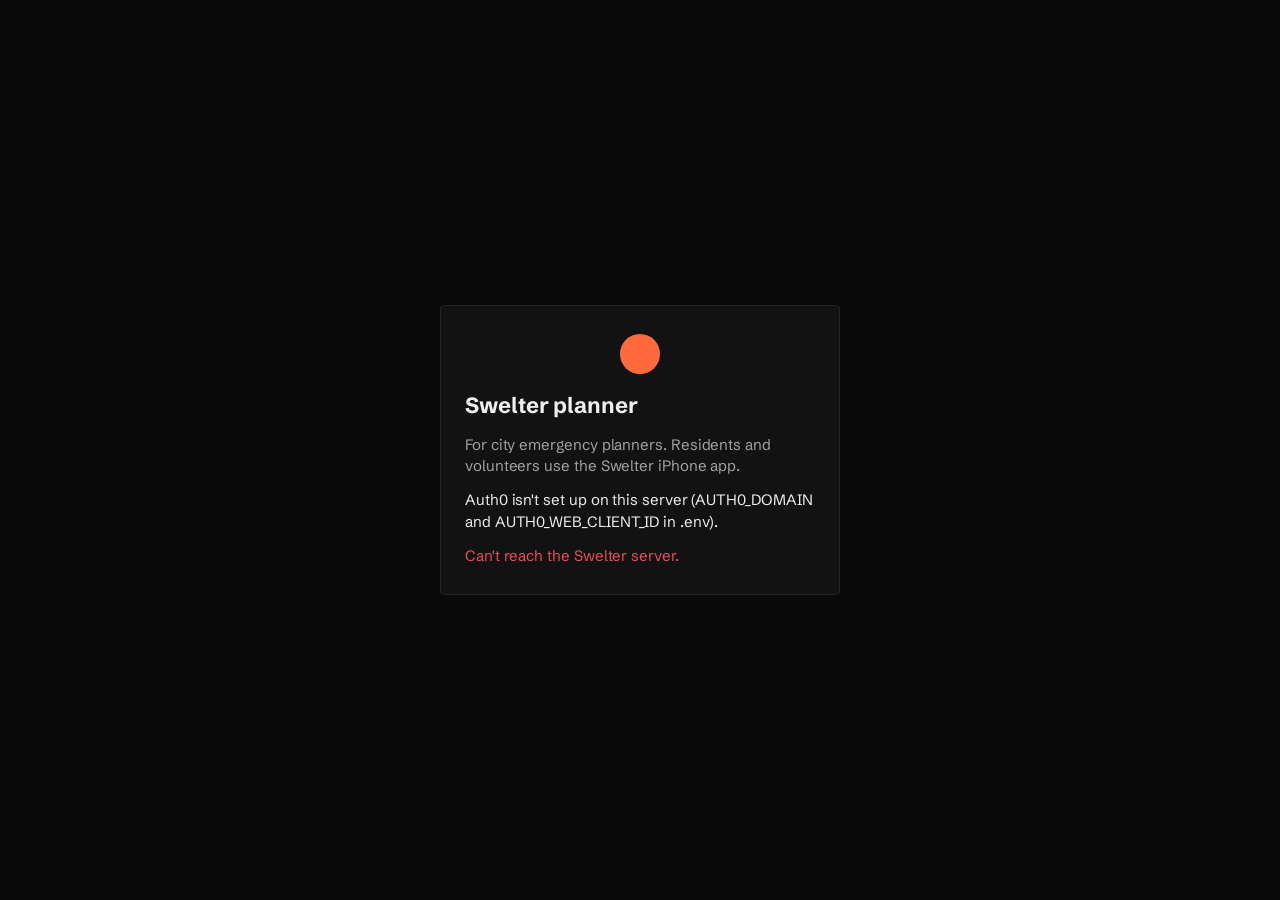
==== app/index.html @ 440797d6 "Hazard-driven theme, resident filter, 0.25x speed, Gemini resident summaries - Theme (surfaces, acce" ====
<!doctype html>
<html lang="en">
<head>
  <meta charset="utf-8">
  <meta name="viewport" content="width=device-width, initial-scale=1, viewport-fit=cover">
  <meta name="theme-color" content="#0a0a0a">
  <title>Swelter · Philadelphia</title>
  <link rel="preconnect" href="https://fonts.googleapis.com">
  <link rel="preconnect" href="https://fonts.gstatic.com" crossorigin>
  <link href="https://fonts.googleapis.com/css2?family=Schibsted+Grotesk:wght@400;500;600;800&display=swap" rel="stylesheet">
  <link rel="stylesheet" href="vendor/maplibre-gl.css">
  <link rel="stylesheet" href="style.css?v=24">
</head>
<body>
  <a class="skip" href="#panel">Skip to results</a>
  <header class="topbar">
    <a class="brand" href="/" aria-label="Swelter home"><span class="logo" aria-hidden="true"></span><span class="brand-name">Swelter</span><span class="brand-sub">Philadelphia</span></a>
    <nav class="controls" aria-label="Scenario">
      <div class="control-field"><span class="control-label">Hazard</span><div class="seg" id="hazard-seg" role="group" aria-label="Hazard"></div></div>
      <div class="control-field"><span class="control-label">Day</span><div class="seg" id="level-seg" role="group" aria-label="Severity"></div></div>
      <div class="control-field response-field"><span class="control-label">City response</span><div class="seg" id="iv-seg" role="group" aria-label="City response"></div></div>
      <label class="shelter-budget control-field" for="shelter-budget"><span class="control-label">Sites</span>
        <select id="shelter-budget"><option value="1">1 site</option><option value="3" selected>3 sites</option><option value="5">5 sites</option></select>
      </label>
    </nav>
    <div class="top-actions">
    </div>
  </header>

  <main class="layout">
    <section class="map-wrap" aria-label="Map replay">
      <div id="map"></div>
      <div class="hud-title">
        <h1 class="finding" id="finding">Loading the day…</h1>
        <p class="finding-sub" id="finding-sub"></p>
        <div class="map-badge" id="iv-badge" aria-live="polite"></div>
      </div>
      <div id="tooltip" class="tooltip" hidden></div>

      <aside class="inspector" id="inspector" aria-labelledby="insp-title" hidden>
        <button class="close" id="insp-close" aria-label="Close resident details">×</button>
        <div id="insp-body"></div>
      </aside>

      <div class="timebar">
        <button class="play" id="play" aria-label="Pause"></button>
        <div class="clockbox">
          <div class="clock" id="clock">11:00 AM</div>
          <div class="readout" id="readout"></div>
        </div>
        <div class="time-track">
          <svg id="spark" class="spark" preserveAspectRatio="none" aria-hidden="true"></svg>
          <input type="range" id="time" min="6" max="22.99" step="0.01" value="11" aria-label="Time of day">
          <div class="ticks" id="ticks" aria-hidden="true"></div>
        </div>
        <button class="ghost peak" id="peak">Peak</button>
        <select id="speed" class="speed" aria-label="Playback speed">
          <option value="0.0625">0.25×</option>
          <option value="0.125">0.5×</option>
          <option value="0.25" selected>1×</option>
          <option value="0.5">2×</option>
          <option value="1">4×</option>
        </select>
        <div class="keyrow">
          <div class="legend" id="legend"></div>
          <div class="ramp" id="ramp"></div>
        </div>
      </div>
    </section>

    <aside class="panel" id="panel" tabindex="-1">
      <section class="filter" aria-labelledby="filter-h">
        <div class="filter-head"><h2 id="filter-h">Find residents</h2><button type="button" class="link" id="filter-clear" hidden>Clear</button></div>
        <div class="filter-selects">
          <label><span class="visually-hidden">Occupation</span><select id="filter-role"></select></label>
          <label><span class="visually-hidden">Age</span><select id="filter-age"></select></label>
        </div>
        <div class="filter-traits" id="filter-traits" role="group" aria-label="Circumstances"></div>
        <p class="filter-summary" id="filter-summary" aria-live="polite"></p>
      </section>
      <div id="exposure-panel">
        <div class="panel-head">
          <div class="eyebrow" id="history-eyebrow" hidden>Compare</div>
          <h2 id="compare-title">Predicted risk by group</h2>
          <p class="muted" id="compare-sub"></p>
        </div>
        <p class="caution" id="compare-note" hidden></p>
        <div id="compare-bars" class="bars"></div>
      </div>
      <section id="shelter-panel" aria-label="Selected sites" hidden>
        <div id="shelter-body" aria-live="polite" aria-atomic="true"></div>
      </section>
      <p class="credits">Map © CARTO, © OpenStreetMap contributors. Residents are synthetic; risk is a trained-model prediction of simulated exposure.</p>
    </aside>
  </main>

  <script src="vendor/maplibre-gl.js"></script>
  <script src="vendor/deckgl.min.js"></script>
  <script src="auth.js?v=2"></script>
  <script src="main.js?v=24"></script>
  <script src="shelters.js?v=4"></script>
  <script src="hud.js?v=3"></script>
  <script src="ask.js?v=3"></script>
</body>
</html>
---- app/vendor/maplibre-gl.css ----
.maplibregl-map{font:12px/20px Helvetica Neue,Arial,Helvetica,sans-serif;overflow:hidden;position:relative;-webkit-tap-highlight-color:rgb(0 0 0/0)}.maplibregl-canvas{left:0;position:absolute;top:0}.maplibregl-map:fullscreen{height:100%;width:100%}.maplibregl-ctrl-group button.maplibregl-ctrl-compass{touch-action:none}.maplibregl-canvas-container.maplibregl-interactive,.maplibregl-ctrl-group button.maplibregl-ctrl-compass{cursor:grab;-webkit-user-select:none;-moz-user-select:none;user-select:none}.maplibregl-canvas-container.maplibregl-interactive.maplibregl-track-pointer{cursor:pointer}.maplibregl-canvas-container.maplibregl-interactive:active,.maplibregl-ctrl-group button.maplibregl-ctrl-compass:active{cursor:grabbing}.maplibregl-canvas-container.maplibregl-touch-zoom-rotate,.maplibregl-canvas-container.maplibregl-touch-zoom-rotate .maplibregl-canvas{touch-action:pan-x pan-y}.maplibregl-canvas-container.maplibregl-touch-drag-pan,.maplibregl-canvas-container.maplibregl-touch-drag-pan .maplibregl-canvas{touch-action:pinch-zoom}.maplibregl-canvas-container.maplibregl-touch-zoom-rotate.maplibregl-touch-drag-pan,.maplibregl-canvas-container.maplibregl-touch-zoom-rotate.maplibregl-touch-drag-pan .maplibregl-canvas{touch-action:none}.maplibregl-canvas-container.maplibregl-touch-drag-pan.maplibregl-cooperative-gestures,.maplibregl-canvas-container.maplibregl-touch-drag-pan.maplibregl-cooperative-gestures .maplibregl-canvas{touch-action:pan-x pan-y}.maplibregl-ctrl-bottom-left,.maplibregl-ctrl-bottom-right,.maplibregl-ctrl-top-left,.maplibregl-ctrl-top-right{pointer-events:none;position:absolute;z-index:2}.maplibregl-ctrl-top-left{left:0;top:0}.maplibregl-ctrl-top-right{right:0;top:0}.maplibregl-ctrl-bottom-left{bottom:0;left:0}.maplibregl-ctrl-bottom-right{bottom:0;right:0}.maplibregl-ctrl{clear:both;pointer-events:auto;transform:translate(0)}.maplibregl-ctrl-top-left .maplibregl-ctrl{float:left;margin:10px 0 0 10px}.maplibregl-ctrl-top-right .maplibregl-ctrl{float:right;margin:10px 10px 0 0}.maplibregl-ctrl-bottom-left .maplibregl-ctrl{float:left;margin:0 0 10px 10px}.maplibregl-ctrl-bottom-right .maplibregl-ctrl{float:right;margin:0 10px 10px 0}.maplibregl-ctrl-group{background:#fff;border-radius:4px}.maplibregl-ctrl-group:not(:empty){box-shadow:0 0 0 2px rgba(0,0,0,.1)}@media (forced-colors:active){.maplibregl-ctrl-group:not(:empty){box-shadow:0 0 0 2px ButtonText}}.maplibregl-ctrl-group button{background-color:transparent;border:0;box-sizing:border-box;cursor:pointer;display:block;height:29px;outline:none;padding:0;width:29px}.maplibregl-ctrl-group button+button{border-top:1px solid #ddd}.maplibregl-ctrl button .maplibregl-ctrl-icon{background-position:50%;background-repeat:no-repeat;display:block;height:100%;width:100%}@media (forced-colors:active){.maplibregl-ctrl-icon{background-color:transparent}.maplibregl-ctrl-group button+button{border-top:1px solid ButtonText}}.maplibregl-ctrl button::-moz-focus-inner{border:0;padding:0}.maplibregl-ctrl-attrib-button:focus,.maplibregl-ctrl-group button:focus{box-shadow:0 0 2px 2px #0096ff}.maplibregl-ctrl button:disabled{cursor:not-allowed}.maplibregl-ctrl button:disabled .maplibregl-ctrl-icon{opacity:.25}.maplibregl-ctrl button:not(:disabled):hover{background-color:rgb(0 0 0/5%)}.maplibregl-ctrl-group button:focus:focus-visible{box-shadow:0 0 2px 2px #0096ff}.maplibregl-ctrl-group button:focus:not(:focus-visible){box-shadow:none}.maplibregl-ctrl-group button:focus:first-child{border-radius:4px 4px 0 0}.maplibregl-ctrl-group button:focus:last-child{border-radius:0 0 4px 4px}.maplibregl-ctrl-group button:focus:only-child{border-radius:inherit}.maplibregl-ctrl button.maplibregl-ctrl-zoom-out .maplibregl-ctrl-icon{background-image:url("data:image/svg+xml;charset=utf-8,%3Csvg xmlns='http://www.w3.org/2000/svg' width='29' height='29' fill='%23333' viewBox='0 0 29 29'%3E%3Cpath d='M10 13c-.75 0-1.5.75-1.5 1.5S9.25 16 10 16h9c.75 0 1.5-.75 1.5-1.5S19.75 13 19 13z'/%3E%3C/svg%3E")}.maplibregl-ctrl button.maplibregl-ctrl-zoom-in .maplibregl-ctrl-icon{background-image:url("data:image/svg+xml;charset=utf-8,%3Csvg xmlns='http://www.w3.org/2000/svg' width='29' height='29' fill='%23333' viewBox='0 0 29 29'%3E%3Cpath d='M14.5 8.5c-.75 0-1.5.75-1.5 1.5v3h-3c-.75 0-1.5.75-1.5 1.5S9.25 16 10 16h3v3c0 .75.75 1.5 1.5 1.5S16 19.75 16 19v-3h3c.75 0 1.5-.75 1.5-1.5S19.75 13 19 13h-3v-3c0-.75-.75-1.5-1.5-1.5'/%3E%3C/svg%3E")}@media (forced-colors:active){.maplibregl-ctrl button.maplibregl-ctrl-zoom-out .maplibregl-ctrl-icon{background-image:url("data:image/svg+xml;charset=utf-8,%3Csvg xmlns='http://www.w3.org/2000/svg' width='29' height='29' fill='%23fff' viewBox='0 0 29 29'%3E%3Cpath d='M10 13c-.75 0-1.5.75-1.5 1.5S9.25 16 10 16h9c.75 0 1.5-.75 1.5-1.5S19.75 13 19 13z'/%3E%3C/svg%3E")}.maplibregl-ctrl button.maplibregl-ctrl-zoom-in .maplibregl-ctrl-icon{background-image:url("data:image/svg+xml;charset=utf-8,%3Csvg xmlns='http://www.w3.org/2000/svg' width='29' height='29' fill='%23fff' viewBox='0 0 29 29'%3E%3Cpath d='M14.5 8.5c-.75 0-1.5.75-1.5 1.5v3h-3c-.75 0-1.5.75-1.5 1.5S9.25 16 10 16h3v3c0 .75.75 1.5 1.5 1.5S16 19.75 16 19v-3h3c.75 0 1.5-.75 1.5-1.5S19.75 13 19 13h-3v-3c0-.75-.75-1.5-1.5-1.5'/%3E%3C/svg%3E")}}@media (forced-colors:active) and (prefers-color-scheme:light){.maplibregl-ctrl button.maplibregl-ctrl-zoom-out .maplibregl-ctrl-icon{background-image:url("data:image/svg+xml;charset=utf-8,%3Csvg xmlns='http://www.w3.org/2000/svg' width='29' height='29' viewBox='0 0 29 29'%3E%3Cpath d='M10 13c-.75 0-1.5.75-1.5 1.5S9.25 16 10 16h9c.75 0 1.5-.75 1.5-1.5S19.75 13 19 13z'/%3E%3C/svg%3E")}.maplibregl-ctrl button.maplibregl-ctrl-zoom-in .maplibregl-ctrl-icon{background-image:url("data:image/svg+xml;charset=utf-8,%3Csvg xmlns='http://www.w3.org/2000/svg' width='29' height='29' viewBox='0 0 29 29'%3E%3Cpath d='M14.5 8.5c-.75 0-1.5.75-1.5 1.5v3h-3c-.75 0-1.5.75-1.5 1.5S9.25 16 10 16h3v3c0 .75.75 1.5 1.5 1.5S16 19.75 16 19v-3h3c.75 0 1.5-.75 1.5-1.5S19.75 13 19 13h-3v-3c0-.75-.75-1.5-1.5-1.5'/%3E%3C/svg%3E")}}.maplibregl-ctrl button.maplibregl-ctrl-fullscreen .maplibregl-ctrl-icon{background-image:url("data:image/svg+xml;charset=utf-8,%3Csvg xmlns='http://www.w3.org/2000/svg' width='29' height='29' fill='%23333' viewBox='0 0 29 29'%3E%3Cpath d='M24 16v5.5c0 1.75-.75 2.5-2.5 2.5H16v-1l3-1.5-4-5.5 1-1 5.5 4 1.5-3zM6 16l1.5 3 5.5-4 1 1-4 5.5 3 1.5v1H7.5C5.75 24 5 23.25 5 21.5V16zm7-11v1l-3 1.5 4 5.5-1 1-5.5-4L6 13H5V7.5C5 5.75 5.75 5 7.5 5zm11 2.5c0-1.75-.75-2.5-2.5-2.5H16v1l3 1.5-4 5.5 1 1 5.5-4 1.5 3h1z'/%3E%3C/svg%3E")}.maplibregl-ctrl button.maplibregl-ctrl-shrink .maplibregl-ctrl-icon{background-image:url("data:image/svg+xml;charset=utf-8,%3Csvg xmlns='http://www.w3.org/2000/svg' width='29' height='29' viewBox='0 0 29 29'%3E%3Cpath d='M18.5 16c-1.75 0-2.5.75-2.5 2.5V24h1l1.5-3 5.5 4 1-1-4-5.5 3-1.5v-1zM13 18.5c0-1.75-.75-2.5-2.5-2.5H5v1l3 1.5L4 24l1 1 5.5-4 1.5 3h1zm3-8c0 1.75.75 2.5 2.5 2.5H24v-1l-3-1.5L25 5l-1-1-5.5 4L17 5h-1zM10.5 13c1.75 0 2.5-.75 2.5-2.5V5h-1l-1.5 3L5 4 4 5l4 5.5L5 12v1z'/%3E%3C/svg%3E")}@media (forced-colors:active){.maplibregl-ctrl button.maplibregl-ctrl-fullscreen .maplibregl-ctrl-icon{background-image:url("data:image/svg+xml;charset=utf-8,%3Csvg xmlns='http://www.w3.org/2000/svg' width='29' height='29' fill='%23fff' viewBox='0 0 29 29'%3E%3Cpath d='M24 16v5.5c0 1.75-.75 2.5-2.5 2.5H16v-1l3-1.5-4-5.5 1-1 5.5 4 1.5-3zM6 16l1.5 3 5.5-4 1 1-4 5.5 3 1.5v1H7.5C5.75 24 5 23.25 5 21.5V16zm7-11v1l-3 1.5 4 5.5-1 1-5.5-4L6 13H5V7.5C5 5.75 5.75 5 7.5 5zm11 2.5c0-1.75-.75-2.5-2.5-2.5H16v1l3 1.5-4 5.5 1 1 5.5-4 1.5 3h1z'/%3E%3C/svg%3E")}.maplibregl-ctrl button.maplibregl-ctrl-shrink .maplibregl-ctrl-icon{background-image:url("data:image/svg+xml;charset=utf-8,%3Csvg xmlns='http://www.w3.org/2000/svg' width='29' height='29' fill='%23fff' viewBox='0 0 29 29'%3E%3Cpath d='M18.5 16c-1.75 0-2.5.75-2.5 2.5V24h1l1.5-3 5.5 4 1-1-4-5.5 3-1.5v-1zM13 18.5c0-1.75-.75-2.5-2.5-2.5H5v1l3 1.5L4 24l1 1 5.5-4 1.5 3h1zm3-8c0 1.75.75 2.5 2.5 2.5H24v-1l-3-1.5L25 5l-1-1-5.5 4L17 5h-1zM10.5 13c1.75 0 2.5-.75 2.5-2.5V5h-1l-1.5 3L5 4 4 5l4 5.5L5 12v1z'/%3E%3C/svg%3E")}}@media (forced-colors:active) and (prefers-color-scheme:light){.maplibregl-ctrl button.maplibregl-ctrl-fullscreen .maplibregl-ctrl-icon{background-image:url("data:image/svg+xml;charset=utf-8,%3Csvg xmlns='http://www.w3.org/2000/svg' width='29' height='29' viewBox='0 0 29 29'%3E%3Cpath d='M24 16v5.5c0 1.75-.75 2.5-2.5 2.5H16v-1l3-1.5-4-5.5 1-1 5.5 4 1.5-3zM6 16l1.5 3 5.5-4 1 1-4 5.5 3 1.5v1H7.5C5.75 24 5 23.25 5 21.5V16zm7-11v1l-3 1.5 4 5.5-1 1-5.5-4L6 13H5V7.5C5 5.75 5.75 5 7.5 5zm11 2.5c0-1.75-.75-2.5-2.5-2.5H16v1l3 1.5-4 5.5 1 1 5.5-4 1.5 3h1z'/%3E%3C/svg%3E")}.maplibregl-ctrl button.maplibregl-ctrl-shrink .maplibregl-ctrl-icon{background-image:url("data:image/svg+xml;charset=utf-8,%3Csvg xmlns='http://www.w3.org/2000/svg' width='29' height='29' viewBox='0 0 29 29'%3E%3Cpath d='M18.5 16c-1.75 0-2.5.75-2.5 2.5V24h1l1.5-3 5.5 4 1-1-4-5.5 3-1.5v-1zM13 18.5c0-1.75-.75-2.5-2.5-2.5H5v1l3 1.5L4 24l1 1 5.5-4 1.5 3h1zm3-8c0 1.75.75 2.5 2.5 2.5H24v-1l-3-1.5L25 5l-1-1-5.5 4L17 5h-1zM10.5 13c1.75 0 2.5-.75 2.5-2.5V5h-1l-1.5 3L5 4 4 5l4 5.5L5 12v1z'/%3E%3C/svg%3E")}}.maplibregl-ctrl button.maplibregl-ctrl-compass .maplibregl-ctrl-icon{background-image:url("data:image/svg+xml;charset=utf-8,%3Csvg xmlns='http://www.w3.org/2000/svg' width='29' height='29' fill='%23333' viewBox='0 0 29 29'%3E%3Cpath d='m10.5 14 4-8 4 8z'/%3E%3Cpath fill='%23ccc' d='m10.5 16 4 8 4-8z'/%3E%3C/svg%3E")}@media (forced-colors:active){.maplibregl-ctrl button.maplibregl-ctrl-compass .maplibregl-ctrl-icon{background-image:url("data:image/svg+xml;charset=utf-8,%3Csvg xmlns='http://www.w3.org/2000/svg' width='29' height='29' fill='%23fff' viewBox='0 0 29 29'%3E%3Cpath d='m10.5 14 4-8 4 8z'/%3E%3Cpath fill='%23ccc' d='m10.5 16 4 8 4-8z'/%3E%3C/svg%3E")}}@media (forced-colors:active) and (prefers-color-scheme:light){.maplibregl-ctrl button.maplibregl-ctrl-compass .maplibregl-ctrl-icon{background-image:url("data:image/svg+xml;charset=utf-8,%3Csvg xmlns='http://www.w3.org/2000/svg' width='29' height='29' viewBox='0 0 29 29'%3E%3Cpath d='m10.5 14 4-8 4 8z'/%3E%3Cpath fill='%23ccc' d='m10.5 16 4 8 4-8z'/%3E%3C/svg%3E")}}.maplibregl-ctrl button.maplibregl-ctrl-terrain .maplibregl-ctrl-icon{background-image:url("data:image/svg+xml;charset=utf-8,%3Csvg xmlns='http://www.w3.org/2000/svg' width='22' height='22' fill='%23333' viewBox='0 0 22 22'%3E%3Cpath d='m1.754 13.406 4.453-4.851 3.09 3.09 3.281 3.277.969-.969-3.309-3.312 3.844-4.121 6.148 6.886h1.082v-.855l-7.207-8.07-4.84 5.187L6.169 6.57l-5.48 5.965v.871ZM.688 16.844h20.625v1.375H.688Zm0 0'/%3E%3C/svg%3E")}.maplibregl-ctrl button.maplibregl-ctrl-terrain-enabled .maplibregl-ctrl-icon{background-image:url("data:image/svg+xml;charset=utf-8,%3Csvg xmlns='http://www.w3.org/2000/svg' width='22' height='22' fill='%2333b5e5' viewBox='0 0 22 22'%3E%3Cpath d='m1.754 13.406 4.453-4.851 3.09 3.09 3.281 3.277.969-.969-3.309-3.312 3.844-4.121 6.148 6.886h1.082v-.855l-7.207-8.07-4.84 5.187L6.169 6.57l-5.48 5.965v.871ZM.688 16.844h20.625v1.375H.688Zm0 0'/%3E%3C/svg%3E")}.maplibregl-ctrl button.maplibregl-ctrl-geolocate .maplibregl-ctrl-icon{background-image:url("data:image/svg+xml;charset=utf-8,%3Csvg xmlns='http://www.w3.org/2000/svg' width='29' height='29' fill='%23333' viewBox='0 0 20 20'%3E%3Cpath d='M10 4C9 4 9 5 9 5v.1A5 5 0 0 0 5.1 9H5s-1 0-1 1 1 1 1 1h.1A5 5 0 0 0 9 14.9v.1s0 1 1 1 1-1 1-1v-.1a5 5 0 0 0 3.9-3.9h.1s1 0 1-1-1-1-1-1h-.1A5 5 0 0 0 11 5.1V5s0-1-1-1m0 2.5a3.5 3.5 0 1 1 0 7 3.5 3.5 0 1 1 0-7'/%3E%3Ccircle cx='10' cy='10' r='2'/%3E%3C/svg%3E")}.maplibregl-ctrl button.maplibregl-ctrl-geolocate:disabled .maplibregl-ctrl-icon{background-image:url("data:image/svg+xml;charset=utf-8,%3Csvg xmlns='http://www.w3.org/2000/svg' width='29' height='29' fill='%23aaa' viewBox='0 0 20 20'%3E%3Cpath d='M10 4C9 4 9 5 9 5v.1A5 5 0 0 0 5.1 9H5s-1 0-1 1 1 1 1 1h.1A5 5 0 0 0 9 14.9v.1s0 1 1 1 1-1 1-1v-.1a5 5 0 0 0 3.9-3.9h.1s1 0 1-1-1-1-1-1h-.1A5 5 0 0 0 11 5.1V5s0-1-1-1m0 2.5a3.5 3.5 0 1 1 0 7 3.5 3.5 0 1 1 0-7'/%3E%3Ccircle cx='10' cy='10' r='2'/%3E%3Cpath fill='red' d='m14 5 1 1-9 9-1-1z'/%3E%3C/svg%3E")}.maplibregl-ctrl button.maplibregl-ctrl-geolocate.maplibregl-ctrl-geolocate-active .maplibregl-ctrl-icon{background-image:url("data:image/svg+xml;charset=utf-8,%3Csvg xmlns='http://www.w3.org/2000/svg' width='29' height='29' fill='%2333b5e5' viewBox='0 0 20 20'%3E%3Cpath d='M10 4C9 4 9 5 9 5v.1A5 5 0 0 0 5.1 9H5s-1 0-1 1 1 1 1 1h.1A5 5 0 0 0 9 14.9v.1s0 1 1 1 1-1 1-1v-.1a5 5 0 0 0 3.9-3.9h.1s1 0 1-1-1-1-1-1h-.1A5 5 0 0 0 11 5.1V5s0-1-1-1m0 2.5a3.5 3.5 0 1 1 0 7 3.5 3.5 0 1 1 0-7'/%3E%3Ccircle cx='10' cy='10' r='2'/%3E%3C/svg%3E")}.maplibregl-ctrl button.maplibregl-ctrl-geolocate.maplibregl-ctrl-geolocate-active-error .maplibregl-ctrl-icon{background-image:url("data:image/svg+xml;charset=utf-8,%3Csvg xmlns='http://www.w3.org/2000/svg' width='29' height='29' fill='%23e58978' viewBox='0 0 20 20'%3E%3Cpath d='M10 4C9 4 9 5 9 5v.1A5 5 0 0 0 5.1 9H5s-1 0-1 1 1 1 1 1h.1A5 5 0 0 0 9 14.9v.1s0 1 1 1 1-1 1-1v-.1a5 5 0 0 0 3.9-3.9h.1s1 0 1-1-1-1-1-1h-.1A5 5 0 0 0 11 5.1V5s0-1-1-1m0 2.5a3.5 3.5 0 1 1 0 7 3.5 3.5 0 1 1 0-7'/%3E%3Ccircle cx='10' cy='10' r='2'/%3E%3C/svg%3E")}.maplibregl-ctrl button.maplibregl-ctrl-geolocate.maplibregl-ctrl-geolocate-background .maplibregl-ctrl-icon{background-image:url("data:image/svg+xml;charset=utf-8,%3Csvg xmlns='http://www.w3.org/2000/svg' width='29' height='29' fill='%2333b5e5' viewBox='0 0 20 20'%3E%3Cpath d='M10 4C9 4 9 5 9 5v.1A5 5 0 0 0 5.1 9H5s-1 0-1 1 1 1 1 1h.1A5 5 0 0 0 9 14.9v.1s0 1 1 1 1-1 1-1v-.1a5 5 0 0 0 3.9-3.9h.1s1 0 1-1-1-1-1-1h-.1A5 5 0 0 0 11 5.1V5s0-1-1-1m0 2.5a3.5 3.5 0 1 1 0 7 3.5 3.5 0 1 1 0-7'/%3E%3C/svg%3E")}.maplibregl-ctrl button.maplibregl-ctrl-geolocate.maplibregl-ctrl-geolocate-background-error .maplibregl-ctrl-icon{background-image:url("data:image/svg+xml;charset=utf-8,%3Csvg xmlns='http://www.w3.org/2000/svg' width='29' height='29' fill='%23e54e33' viewBox='0 0 20 20'%3E%3Cpath d='M10 4C9 4 9 5 9 5v.1A5 5 0 0 0 5.1 9H5s-1 0-1 1 1 1 1 1h.1A5 5 0 0 0 9 14.9v.1s0 1 1 1 1-1 1-1v-.1a5 5 0 0 0 3.9-3.9h.1s1 0 1-1-1-1-1-1h-.1A5 5 0 0 0 11 5.1V5s0-1-1-1m0 2.5a3.5 3.5 0 1 1 0 7 3.5 3.5 0 1 1 0-7'/%3E%3C/svg%3E")}.maplibregl-ctrl button.maplibregl-ctrl-geolocate.maplibregl-ctrl-geolocate-waiting .maplibregl-ctrl-icon{animation:maplibregl-spin 2s linear infinite}@media (forced-colors:active){.maplibregl-ctrl button.maplibregl-ctrl-geolocate .maplibregl-ctrl-icon{background-image:url("data:image/svg+xml;charset=utf-8,%3Csvg xmlns='http://www.w3.org/2000/svg' width='29' height='29' fill='%23fff' viewBox='0 0 20 20'%3E%3Cpath d='M10 4C9 4 9 5 9 5v.1A5 5 0 0 0 5.1 9H5s-1 0-1 1 1 1 1 1h.1A5 5 0 0 0 9 14.9v.1s0 1 1 1 1-1 1-1v-.1a5 5 0 0 0 3.9-3.9h.1s1 0 1-1-1-1-1-1h-.1A5 5 0 0 0 11 5.1V5s0-1-1-1m0 2.5a3.5 3.5 0 1 1 0 7 3.5 3.5 0 1 1 0-7'/%3E%3Ccircle cx='10' cy='10' r='2'/%3E%3C/svg%3E")}.maplibregl-ctrl button.maplibregl-ctrl-geolocate:disabled .maplibregl-ctrl-icon{background-image:url("data:image/svg+xml;charset=utf-8,%3Csvg xmlns='http://www.w3.org/2000/svg' width='29' height='29' fill='%23999' viewBox='0 0 20 20'%3E%3Cpath d='M10 4C9 4 9 5 9 5v.1A5 5 0 0 0 5.1 9H5s-1 0-1 1 1 1 1 1h.1A5 5 0 0 0 9 14.9v.1s0 1 1 1 1-1 1-1v-.1a5 5 0 0 0 3.9-3.9h.1s1 0 1-1-1-1-1-1h-.1A5 5 0 0 0 11 5.1V5s0-1-1-1m0 2.5a3.5 3.5 0 1 1 0 7 3.5 3.5 0 1 1 0-7'/%3E%3Ccircle cx='10' cy='10' r='2'/%3E%3Cpath fill='red' d='m14 5 1 1-9 9-1-1z'/%3E%3C/svg%3E")}.maplibregl-ctrl button.maplibregl-ctrl-geolocate.maplibregl-ctrl-geolocate-active .maplibregl-ctrl-icon{background-image:url("data:image/svg+xml;charset=utf-8,%3Csvg xmlns='http://www.w3.org/2000/svg' width='29' height='29' fill='%2333b5e5' viewBox='0 0 20 20'%3E%3Cpath d='M10 4C9 4 9 5 9 5v.1A5 5 0 0 0 5.1 9H5s-1 0-1 1 1 1 1 1h.1A5 5 0 0 0 9 14.9v.1s0 1 1 1 1-1 1-1v-.1a5 5 0 0 0 3.9-3.9h.1s1 0 1-1-1-1-1-1h-.1A5 5 0 0 0 11 5.1V5s0-1-1-1m0 2.5a3.5 3.5 0 1 1 0 7 3.5 3.5 0 1 1 0-7'/%3E%3Ccircle cx='10' cy='10' r='2'/%3E%3C/svg%3E")}.maplibregl-ctrl button.maplibregl-ctrl-geolocate.maplibregl-ctrl-geolocate-active-error .maplibregl-ctrl-icon{background-image:url("data:image/svg+xml;charset=utf-8,%3Csvg xmlns='http://www.w3.org/2000/svg' width='29' height='29' fill='%23e58978' viewBox='0 0 20 20'%3E%3Cpath d='M10 4C9 4 9 5 9 5v.1A5 5 0 0 0 5.1 9H5s-1 0-1 1 1 1 1 1h.1A5 5 0 0 0 9 14.9v.1s0 1 1 1 1-1 1-1v-.1a5 5 0 0 0 3.9-3.9h.1s1 0 1-1-1-1-1-1h-.1A5 5 0 0 0 11 5.1V5s0-1-1-1m0 2.5a3.5 3.5 0 1 1 0 7 3.5 3.5 0 1 1 0-7'/%3E%3Ccircle cx='10' cy='10' r='2'/%3E%3C/svg%3E")}.maplibregl-ctrl button.maplibregl-ctrl-geolocate.maplibregl-ctrl-geolocate-background .maplibregl-ctrl-icon{background-image:url("data:image/svg+xml;charset=utf-8,%3Csvg xmlns='http://www.w3.org/2000/svg' width='29' height='29' fill='%2333b5e5' viewBox='0 0 20 20'%3E%3Cpath d='M10 4C9 4 9 5 9 5v.1A5 5 0 0 0 5.1 9H5s-1 0-1 1 1 1 1 1h.1A5 5 0 0 0 9 14.9v.1s0 1 1 1 1-1 1-1v-.1a5 5 0 0 0 3.9-3.9h.1s1 0 1-1-1-1-1-1h-.1A5 5 0 0 0 11 5.1V5s0-1-1-1m0 2.5a3.5 3.5 0 1 1 0 7 3.5 3.5 0 1 1 0-7'/%3E%3C/svg%3E")}.maplibregl-ctrl button.maplibregl-ctrl-geolocate.maplibregl-ctrl-geolocate-background-error .maplibregl-ctrl-icon{background-image:url("data:image/svg+xml;charset=utf-8,%3Csvg xmlns='http://www.w3.org/2000/svg' width='29' height='29' fill='%23e54e33' viewBox='0 0 20 20'%3E%3Cpath d='M10 4C9 4 9 5 9 5v.1A5 5 0 0 0 5.1 9H5s-1 0-1 1 1 1 1 1h.1A5 5 0 0 0 9 14.9v.1s0 1 1 1 1-1 1-1v-.1a5 5 0 0 0 3.9-3.9h.1s1 0 1-1-1-1-1-1h-.1A5 5 0 0 0 11 5.1V5s0-1-1-1m0 2.5a3.5 3.5 0 1 1 0 7 3.5 3.5 0 1 1 0-7'/%3E%3C/svg%3E")}}@media (forced-colors:active) and (prefers-color-scheme:light){.maplibregl-ctrl button.maplibregl-ctrl-geolocate .maplibregl-ctrl-icon{background-image:url("data:image/svg+xml;charset=utf-8,%3Csvg xmlns='http://www.w3.org/2000/svg' width='29' height='29' viewBox='0 0 20 20'%3E%3Cpath d='M10 4C9 4 9 5 9 5v.1A5 5 0 0 0 5.1 9H5s-1 0-1 1 1 1 1 1h.1A5 5 0 0 0 9 14.9v.1s0 1 1 1 1-1 1-1v-.1a5 5 0 0 0 3.9-3.9h.1s1 0 1-1-1-1-1-1h-.1A5 5 0 0 0 11 5.1V5s0-1-1-1m0 2.5a3.5 3.5 0 1 1 0 7 3.5 3.5 0 1 1 0-7'/%3E%3Ccircle cx='10' cy='10' r='2'/%3E%3C/svg%3E")}.maplibregl-ctrl button.maplibregl-ctrl-geolocate:disabled .maplibregl-ctrl-icon{background-image:url("data:image/svg+xml;charset=utf-8,%3Csvg xmlns='http://www.w3.org/2000/svg' width='29' height='29' fill='%23666' viewBox='0 0 20 20'%3E%3Cpath d='M10 4C9 4 9 5 9 5v.1A5 5 0 0 0 5.1 9H5s-1 0-1 1 1 1 1 1h.1A5 5 0 0 0 9 14.9v.1s0 1 1 1 1-1 1-1v-.1a5 5 0 0 0 3.9-3.9h.1s1 0 1-1-1-1-1-1h-.1A5 5 0 0 0 11 5.1V5s0-1-1-1m0 2.5a3.5 3.5 0 1 1 0 7 3.5 3.5 0 1 1 0-7'/%3E%3Ccircle cx='10' cy='10' r='2'/%3E%3Cpath fill='red' d='m14 5 1 1-9 9-1-1z'/%3E%3C/svg%3E")}}@keyframes maplibregl-spin{0%{transform:rotate(0deg)}to{transform:rotate(1turn)}}a.maplibregl-ctrl-logo{background-image:url("data:image/svg+xml;charset=utf-8,%3Csvg xmlns='http://www.w3.org/2000/svg' width='88' height='23' fill='none'%3E%3Cpath fill='%23000' fill-opacity='.4' fill-rule='evenodd' d='M17.408 16.796h-1.827l2.501-12.095h.198l3.324 6.533.988 2.19.988-2.19 3.258-6.533h.181l2.6 12.095h-1.81l-1.218-5.644-.362-1.71-.658 1.71-2.929 5.644h-.098l-2.914-5.644-.757-1.71-.345 1.71zm1.958-3.42-.726 3.663a1.255 1.255 0 0 1-1.232 1.011h-1.827a1.255 1.255 0 0 1-1.229-1.509l2.501-12.095a1.255 1.255 0 0 1 1.23-1.001h.197a1.25 1.25 0 0 1 1.12.685l3.19 6.273 3.125-6.263a1.25 1.25 0 0 1 1.123-.695h.181a1.255 1.255 0 0 1 1.227.991l1.443 6.71a5 5 0 0 1 .314-.787l.009-.016a4.6 4.6 0 0 1 1.777-1.887c.782-.46 1.668-.667 2.611-.667a4.6 4.6 0 0 1 1.7.32l.306.134c.21-.16.474-.256.759-.256h1.694a1.255 1.255 0 0 1 1.212.925 1.255 1.255 0 0 1 1.212-.925h1.711c.284 0 .545.094.755.252.613-.3 1.312-.45 2.075-.45 1.356 0 2.557.445 3.482 1.4q.47.48.763 1.064V4.701a1.255 1.255 0 0 1 1.255-1.255h1.86A1.255 1.255 0 0 1 54.44 4.7v9.194h2.217c.19 0 .37.043.532.118v-4.77c0-.356.147-.678.385-.906a2.42 2.42 0 0 1-.682-1.71c0-.665.267-1.253.735-1.7a2.45 2.45 0 0 1 1.722-.674 2.43 2.43 0 0 1 1.705.675q.318.302.504.683V4.7a1.255 1.255 0 0 1 1.255-1.255h1.744A1.255 1.255 0 0 1 65.812 4.7v3.335a4.8 4.8 0 0 1 1.526-.246c.938 0 1.817.214 2.59.69a4.47 4.47 0 0 1 1.67 1.743v-.98a1.255 1.255 0 0 1 1.256-1.256h1.777c.233 0 .451.064.639.174a3.4 3.4 0 0 1 1.567-.372c.346 0 .861.02 1.285.232a1.25 1.25 0 0 1 .689 1.004 4.7 4.7 0 0 1 .853-.588c.795-.44 1.675-.647 2.61-.647 1.385 0 2.65.39 3.525 1.396.836.938 1.168 2.173 1.168 3.528q-.001.515-.056 1.051a1.255 1.255 0 0 1-.947 1.09l.408.952a1.255 1.255 0 0 1-.477 1.552c-.418.268-.92.463-1.458.612-.613.171-1.304.244-2.049.244-1.06 0-2.043-.207-2.886-.698l-.015-.008c-.798-.48-1.419-1.135-1.818-1.963l-.004-.008a5.8 5.8 0 0 1-.548-2.512q0-.429.053-.843a1.3 1.3 0 0 1-.333-.086l-.166-.004c-.223 0-.426.062-.643.228-.03.024-.142.139-.142.59v3.883a1.255 1.255 0 0 1-1.256 1.256h-1.777a1.255 1.255 0 0 1-1.256-1.256V15.69l-.032.057a4.8 4.8 0 0 1-1.86 1.833 5.04 5.04 0 0 1-2.484.634 4.5 4.5 0 0 1-1.935-.424 1.25 1.25 0 0 1-.764.258h-1.71a1.255 1.255 0 0 1-1.256-1.255V7.687a2.4 2.4 0 0 1-.428.625c.253.23.412.561.412.93v7.553a1.255 1.255 0 0 1-1.256 1.255h-1.843a1.25 1.25 0 0 1-.894-.373c-.228.23-.544.373-.894.373H51.32a1.255 1.255 0 0 1-1.256-1.255v-1.251l-.061.117a4.7 4.7 0 0 1-1.782 1.884 4.77 4.77 0 0 1-2.485.67 5.6 5.6 0 0 1-1.485-.188l.009 2.764a1.255 1.255 0 0 1-1.255 1.259h-1.729a1.255 1.255 0 0 1-1.255-1.255v-3.537a1.255 1.255 0 0 1-1.167.793h-1.679a1.25 1.25 0 0 1-.77-.263 4.5 4.5 0 0 1-1.945.429c-.885 0-1.724-.21-2.495-.632l-.017-.01a5 5 0 0 1-1.081-.836 1.255 1.255 0 0 1-1.254 1.312h-1.81a1.255 1.255 0 0 1-1.228-.99l-.782-3.625-2.044 3.939a1.25 1.25 0 0 1-1.115.676h-.098a1.25 1.25 0 0 1-1.116-.68l-2.061-3.994zM35.92 16.63l.207-.114.223-.15q.493-.356.735-.785l.061-.118.033 1.332h1.678V9.242h-1.694l-.033 1.267q-.133-.329-.526-.658l-.032-.028a3.2 3.2 0 0 0-.668-.428l-.27-.12a3.3 3.3 0 0 0-1.235-.23q-1.136-.001-1.974.493a3.36 3.36 0 0 0-1.3 1.382q-.445.89-.444 2.074 0 1.2.51 2.107a3.8 3.8 0 0 0 1.382 1.381 3.9 3.9 0 0 0 1.893.477q.795 0 1.455-.33zm-2.789-5.38q-.576.675-.575 1.762 0 1.102.559 1.794.576.675 1.645.675a2.25 2.25 0 0 0 .934-.19 2.2 2.2 0 0 0 .468-.29l.178-.161a2.2 2.2 0 0 0 .397-.561q.244-.5.244-1.15v-.115q0-.708-.296-1.267l-.043-.077a2.2 2.2 0 0 0-.633-.709l-.13-.086-.047-.028a2.1 2.1 0 0 0-1.073-.285q-1.052 0-1.629.692zm2.316 2.706c.163-.17.28-.407.28-.83v-.114c0-.292-.06-.508-.15-.68a.96.96 0 0 0-.353-.389.85.85 0 0 0-.464-.127c-.4 0-.56.114-.664.239l-.01.012c-.148.174-.275.45-.275.945 0 .506.122.801.27.99.097.11.266.224.68.224.303 0 .504-.09.687-.269zm7.545 1.705a2.6 2.6 0 0 0 .331.423q.319.33.755.548l.173.074q.65.255 1.49.255 1.02 0 1.844-.493a3.45 3.45 0 0 0 1.316-1.4q.493-.904.493-2.089 0-1.909-.988-2.913-.988-1.02-2.584-1.02-.898 0-1.575.347a3 3 0 0 0-.415.262l-.199.166a3.4 3.4 0 0 0-.64.82V9.242h-1.712v11.553h1.729l-.017-5.134zm.53-1.138q.206.29.48.5l.155.11.053.034q.51.296 1.119.297 1.07 0 1.645-.675.577-.69.576-1.762 0-1.119-.576-1.777-.558-.675-1.645-.675-.435 0-.835.16a2 2 0 0 0-.284.136 2 2 0 0 0-.363.254 2.2 2.2 0 0 0-.46.569l-.082.162a2.6 2.6 0 0 0-.213 1.072v.115q0 .707.296 1.267l.135.211zm.964-.818a1.1 1.1 0 0 0 .367.385.94.94 0 0 0 .476.118c.423 0 .59-.117.687-.23.159-.194.28-.478.28-.95 0-.53-.133-.8-.266-.952l-.021-.025c-.078-.094-.231-.221-.68-.221a1 1 0 0 0-.503.135l-.012.007a.86.86 0 0 0-.335.343c-.073.133-.132.324-.132.614v.115a1.4 1.4 0 0 0 .14.66zm15.7-6.222q.347-.346.346-.856a1.05 1.05 0 0 0-.345-.79 1.18 1.18 0 0 0-.84-.329q-.51 0-.855.33a1.05 1.05 0 0 0-.346.79q0 .51.346.855.345.346.856.346.51 0 .839-.346zm4.337 9.314.033-1.332q.191.403.59.747l.098.081a4 4 0 0 0 .316.224l.223.122a3.2 3.2 0 0 0 1.44.322 3.8 3.8 0 0 0 1.875-.477 3.5 3.5 0 0 0 1.382-1.366q.527-.89.526-2.09 0-1.184-.444-2.073a3.24 3.24 0 0 0-1.283-1.399q-.823-.51-1.942-.51a3.5 3.5 0 0 0-1.527.344l-.086.043-.165.09a3 3 0 0 0-.33.214q-.432.315-.656.707a2 2 0 0 0-.099.198l.082-1.283V4.701h-1.744v12.095zm.473-2.509a2.5 2.5 0 0 0 .566.7q.117.098.245.18l.144.08a2.1 2.1 0 0 0 .975.232q1.07 0 1.645-.675.576-.69.576-1.778 0-1.102-.576-1.777-.56-.691-1.645-.692a2.2 2.2 0 0 0-1.015.235q-.22.113-.415.282l-.15.142a2.1 2.1 0 0 0-.42.594q-.223.479-.223 1.1v.115q0 .705.293 1.26zm2.616-.293c.157-.191.28-.479.28-.967 0-.51-.13-.79-.276-.961l-.021-.026c-.082-.1-.232-.225-.67-.225a.87.87 0 0 0-.681.279l-.012.011c-.154.155-.274.38-.274.807v.115c0 .285.057.499.144.669a1.1 1.1 0 0 0 .367.405c.137.082.28.123.455.123.423 0 .59-.118.686-.23zm8.266-3.013q.345-.13.724-.14l.069-.002q.493 0 .642.099l.247-1.794q-.196-.099-.717-.099a2.3 2.3 0 0 0-.545.063 2 2 0 0 0-.411.148 2.2 2.2 0 0 0-.4.249 2.5 2.5 0 0 0-.485.499 2.7 2.7 0 0 0-.32.581l-.05.137v-1.48h-1.778v7.553h1.777v-3.884q0-.546.159-.943a1.5 1.5 0 0 1 .466-.636 2.5 2.5 0 0 1 .399-.253 2 2 0 0 1 .224-.099zm9.784 2.656.05-.922q0-1.743-.856-2.698-.838-.97-2.584-.97-1.119-.001-2.007.493a3.46 3.46 0 0 0-1.4 1.382q-.493.906-.493 2.106 0 1.07.428 1.975.428.89 1.332 1.432.906.526 2.255.526.973 0 1.668-.185l.044-.012.135-.04q.613-.184.984-.421l-.542-1.267q-.3.162-.642.274l-.297.087q-.51.131-1.3.131-.954 0-1.497-.444a1.6 1.6 0 0 1-.192-.193q-.366-.44-.512-1.234l-.004-.021zm-5.427-1.256-.003.022h3.752v-.138q-.011-.727-.288-1.118a1 1 0 0 0-.156-.176q-.46-.428-1.316-.428-.986 0-1.494.604-.379.45-.494 1.234zm-27.053 2.77V4.7h-1.86v12.095h5.333V15.15zm7.103-5.908v7.553h-1.843V9.242h1.843z'/%3E%3Cpath fill='%23fff' d='m19.63 11.151-.757-1.71-.345 1.71-1.12 5.644h-1.827L18.083 4.7h.197l3.325 6.533.988 2.19.988-2.19L26.839 4.7h.181l2.6 12.095h-1.81l-1.218-5.644-.362-1.71-.658 1.71-2.93 5.644h-.098l-2.913-5.644zm14.836 5.81q-1.02 0-1.893-.478a3.8 3.8 0 0 1-1.381-1.382q-.51-.906-.51-2.106 0-1.185.444-2.074a3.36 3.36 0 0 1 1.3-1.382q.839-.494 1.974-.494a3.3 3.3 0 0 1 1.234.231 3.3 3.3 0 0 1 .97.575q.396.33.527.659l.033-1.267h1.694v7.553H37.18l-.033-1.332q-.279.593-1.02 1.053a3.17 3.17 0 0 1-1.662.444zm.296-1.482q.938 0 1.58-.642.642-.66.642-1.711v-.115q0-.708-.296-1.267a2.2 2.2 0 0 0-.807-.872 2.1 2.1 0 0 0-1.119-.313q-1.053 0-1.629.692-.575.675-.575 1.76 0 1.103.559 1.795.577.675 1.645.675zm6.521-6.237h1.711v1.4q.906-1.597 2.83-1.597 1.596 0 2.584 1.02.988 1.005.988 2.914 0 1.185-.493 2.09a3.46 3.46 0 0 1-1.316 1.399 3.5 3.5 0 0 1-1.844.493q-.954 0-1.662-.329a2.67 2.67 0 0 1-1.086-.97l.017 5.134h-1.728zm4.048 6.22q1.07 0 1.645-.674.577-.69.576-1.762 0-1.119-.576-1.777-.558-.675-1.645-.675-.592 0-1.12.296-.51.28-.822.823-.296.527-.296 1.234v.115q0 .708.296 1.267.313.543.823.855.51.296 1.119.297z'/%3E%3Cpath fill='%23e1e3e9' d='M51.325 4.7h1.86v10.45h3.473v1.646h-5.333zm7.12 4.542h1.843v7.553h-1.843zm.905-1.415a1.16 1.16 0 0 1-.856-.346 1.17 1.17 0 0 1-.346-.856 1.05 1.05 0 0 1 .346-.79q.346-.329.856-.329.494 0 .839.33a1.05 1.05 0 0 1 .345.79 1.16 1.16 0 0 1-.345.855q-.33.346-.84.346zm7.875 9.133a3.17 3.17 0 0 1-1.662-.444q-.723-.46-1.004-1.053l-.033 1.332h-1.71V4.701h1.743v4.657l-.082 1.283q.279-.658 1.086-1.119a3.5 3.5 0 0 1 1.778-.477q1.119 0 1.942.51a3.24 3.24 0 0 1 1.283 1.4q.445.888.444 2.072 0 1.201-.526 2.09a3.5 3.5 0 0 1-1.382 1.366 3.8 3.8 0 0 1-1.876.477zm-.296-1.481q1.069 0 1.645-.675.577-.69.577-1.778 0-1.102-.577-1.776-.56-.691-1.645-.692a2.12 2.12 0 0 0-1.58.659q-.642.641-.642 1.694v.115q0 .71.296 1.267a2.4 2.4 0 0 0 .807.872 2.1 2.1 0 0 0 1.119.313zm5.927-6.237h1.777v1.481q.263-.757.856-1.217a2.14 2.14 0 0 1 1.349-.46q.527 0 .724.098l-.247 1.794q-.149-.099-.642-.099-.774 0-1.416.494-.626.493-.626 1.58v3.883h-1.777V9.242zm9.534 7.718q-1.35 0-2.255-.526-.904-.543-1.332-1.432a4.6 4.6 0 0 1-.428-1.975q0-1.2.493-2.106a3.46 3.46 0 0 1 1.4-1.382q.889-.495 2.007-.494 1.744 0 2.584.97.855.956.856 2.7 0 .444-.05.92h-5.43q.18 1.005.708 1.45.542.443 1.497.443.79 0 1.3-.131a4 4 0 0 0 .938-.362l.542 1.267q-.411.263-1.119.46-.708.198-1.711.197zm1.596-4.558q.016-1.02-.444-1.432-.46-.428-1.316-.428-1.728 0-1.991 1.86z'/%3E%3Cpath d='M5.074 15.948a.484.657 0 0 0-.486.659v1.84a.484.657 0 0 0 .486.659h4.101a.484.657 0 0 0 .486-.659v-1.84a.484.657 0 0 0-.486-.659zm3.56 1.16H5.617v.838h3.017z' style='fill:%23fff;fill-rule:evenodd;stroke-width:1.03600001'/%3E%3Cg style='stroke-width:1.12603545'%3E%3Cpath d='M-9.408-1.416c-3.833-.025-7.056 2.912-7.08 6.615-.02 3.08 1.653 4.832 3.107 6.268.903.892 1.721 1.74 2.32 2.902l-.525-.004c-.543-.003-.992.304-1.24.639a1.87 1.87 0 0 0-.362 1.121l-.011 1.877c-.003.402.104.787.347 1.125.244.338.688.653 1.23.656l4.142.028c.542.003.99-.306 1.238-.641a1.87 1.87 0 0 0 .363-1.121l.012-1.875a1.87 1.87 0 0 0-.348-1.127c-.243-.338-.688-.653-1.23-.656l-.518-.004c.597-1.145 1.425-1.983 2.348-2.87 1.473-1.414 3.18-3.149 3.2-6.226-.016-3.59-2.923-6.684-6.993-6.707m-.006 1.1v.002c3.274.02 5.92 2.532 5.9 5.6-.017 2.706-1.39 4.026-2.863 5.44-1.034.994-2.118 2.033-2.814 3.633-.018.041-.052.055-.075.065q-.013.004-.02.01a.34.34 0 0 1-.226.084.34.34 0 0 1-.224-.086l-.092-.077c-.699-1.615-1.768-2.669-2.781-3.67-1.454-1.435-2.797-2.762-2.78-5.478.02-3.067 2.7-5.545 5.975-5.523m-.02 2.826c-1.62-.01-2.944 1.315-2.955 2.96-.01 1.646 1.295 2.988 2.916 2.999h.002c1.621.01 2.943-1.316 2.953-2.961.011-1.646-1.294-2.988-2.916-2.998m-.005 1.1c1.017.006 1.829.83 1.822 1.89s-.83 1.874-1.848 1.867c-1.018-.006-1.829-.83-1.822-1.89s.83-1.874 1.848-1.868m-2.155 11.857 4.14.025c.271.002.49.305.487.676l-.013 1.875c-.003.37-.224.67-.495.668l-4.14-.025c-.27-.002-.487-.306-.485-.676l.012-1.875c.003-.37.224-.67.494-.668' style='color:%23000;font-style:normal;font-variant:normal;font-weight:400;font-stretch:normal;font-size:medium;line-height:normal;font-family:sans-serif;font-variant-ligatures:normal;font-variant-position:normal;font-variant-caps:normal;font-variant-numeric:normal;font-variant-alternates:normal;font-feature-settings:normal;text-indent:0;text-align:start;text-decoration:none;text-decoration-line:none;text-decoration-style:solid;text-decoration-color:%23000;letter-spacing:normal;word-spacing:normal;text-transform:none;writing-mode:lr-tb;direction:ltr;text-orientation:mixed;dominant-baseline:auto;baseline-shift:baseline;text-anchor:start;white-space:normal;shape-padding:0;clip-rule:evenodd;display:inline;overflow:visible;visibility:visible;opacity:1;isolation:auto;mix-blend-mode:normal;color-interpolation:sRGB;color-interpolation-filters:linearRGB;solid-color:%23000;solid-opacity:1;vector-effect:none;fill:%23000;fill-opacity:.4;fill-rule:evenodd;stroke:none;stroke-width:2.47727823;stroke-linecap:butt;stroke-linejoin:miter;stroke-miterlimit:4;stroke-dasharray:none;stroke-dashoffset:0;stroke-opacity:1;color-rendering:auto;image-rendering:auto;shape-rendering:auto;text-rendering:auto' transform='translate(15.553 2.85)scale(.88807)'/%3E%3Cpath d='M-9.415-.316C-12.69-.338-15.37 2.14-15.39 5.207c-.017 2.716 1.326 4.041 2.78 5.477 1.013 1 2.081 2.055 2.78 3.67l.092.076a.34.34 0 0 0 .225.086.34.34 0 0 0 .227-.083l.019-.01c.022-.009.057-.024.074-.064.697-1.6 1.78-2.64 2.814-3.634 1.473-1.414 2.847-2.733 2.864-5.44.02-3.067-2.627-5.58-5.901-5.601m-.057 8.784c1.621.011 2.944-1.315 2.955-2.96.01-1.646-1.295-2.988-2.916-2.999-1.622-.01-2.945 1.315-2.955 2.96s1.295 2.989 2.916 3' style='clip-rule:evenodd;fill:%23e1e3e9;fill-opacity:1;fill-rule:evenodd;stroke:none;stroke-width:2.47727823;stroke-miterlimit:4;stroke-dasharray:none;stroke-opacity:.4' transform='translate(15.553 2.85)scale(.88807)'/%3E%3Cpath d='M-11.594 15.465c-.27-.002-.492.297-.494.668l-.012 1.876c-.003.371.214.673.485.675l4.14.027c.271.002.492-.298.495-.668l.012-1.877c.003-.37-.215-.672-.485-.674z' style='clip-rule:evenodd;fill:%23fff;fill-opacity:1;fill-rule:evenodd;stroke:none;stroke-width:2.47727823;stroke-miterlimit:4;stroke-dasharray:none;stroke-opacity:.4' transform='translate(15.553 2.85)scale(.88807)'/%3E%3C/g%3E%3C/svg%3E");background-repeat:no-repeat;cursor:pointer;display:block;height:23px;margin:0 0 -4px -4px;overflow:hidden;width:88px}a.maplibregl-ctrl-logo.maplibregl-compact{width:14px}@media (forced-colors:active){a.maplibregl-ctrl-logo{background-color:transparent;background-image:url("data:image/svg+xml;charset=utf-8,%3Csvg xmlns='http://www.w3.org/2000/svg' width='88' height='23' fill='none'%3E%3Cpath fill='%23000' fill-opacity='.4' fill-rule='evenodd' d='M17.408 16.796h-1.827l2.501-12.095h.198l3.324 6.533.988 2.19.988-2.19 3.258-6.533h.181l2.6 12.095h-1.81l-1.218-5.644-.362-1.71-.658 1.71-2.929 5.644h-.098l-2.914-5.644-.757-1.71-.345 1.71zm1.958-3.42-.726 3.663a1.255 1.255 0 0 1-1.232 1.011h-1.827a1.255 1.255 0 0 1-1.229-1.509l2.501-12.095a1.255 1.255 0 0 1 1.23-1.001h.197a1.25 1.25 0 0 1 1.12.685l3.19 6.273 3.125-6.263a1.25 1.25 0 0 1 1.123-.695h.181a1.255 1.255 0 0 1 1.227.991l1.443 6.71a5 5 0 0 1 .314-.787l.009-.016a4.6 4.6 0 0 1 1.777-1.887c.782-.46 1.668-.667 2.611-.667a4.6 4.6 0 0 1 1.7.32l.306.134c.21-.16.474-.256.759-.256h1.694a1.255 1.255 0 0 1 1.212.925 1.255 1.255 0 0 1 1.212-.925h1.711c.284 0 .545.094.755.252.613-.3 1.312-.45 2.075-.45 1.356 0 2.557.445 3.482 1.4q.47.48.763 1.064V4.701a1.255 1.255 0 0 1 1.255-1.255h1.86A1.255 1.255 0 0 1 54.44 4.7v9.194h2.217c.19 0 .37.043.532.118v-4.77c0-.356.147-.678.385-.906a2.42 2.42 0 0 1-.682-1.71c0-.665.267-1.253.735-1.7a2.45 2.45 0 0 1 1.722-.674 2.43 2.43 0 0 1 1.705.675q.318.302.504.683V4.7a1.255 1.255 0 0 1 1.255-1.255h1.744A1.255 1.255 0 0 1 65.812 4.7v3.335a4.8 4.8 0 0 1 1.526-.246c.938 0 1.817.214 2.59.69a4.47 4.47 0 0 1 1.67 1.743v-.98a1.255 1.255 0 0 1 1.256-1.256h1.777c.233 0 .451.064.639.174a3.4 3.4 0 0 1 1.567-.372c.346 0 .861.02 1.285.232a1.25 1.25 0 0 1 .689 1.004 4.7 4.7 0 0 1 .853-.588c.795-.44 1.675-.647 2.61-.647 1.385 0 2.65.39 3.525 1.396.836.938 1.168 2.173 1.168 3.528q-.001.515-.056 1.051a1.255 1.255 0 0 1-.947 1.09l.408.952a1.255 1.255 0 0 1-.477 1.552c-.418.268-.92.463-1.458.612-.613.171-1.304.244-2.049.244-1.06 0-2.043-.207-2.886-.698l-.015-.008c-.798-.48-1.419-1.135-1.818-1.963l-.004-.008a5.8 5.8 0 0 1-.548-2.512q0-.429.053-.843a1.3 1.3 0 0 1-.333-.086l-.166-.004c-.223 0-.426.062-.643.228-.03.024-.142.139-.142.59v3.883a1.255 1.255 0 0 1-1.256 1.256h-1.777a1.255 1.255 0 0 1-1.256-1.256V15.69l-.032.057a4.8 4.8 0 0 1-1.86 1.833 5.04 5.04 0 0 1-2.484.634 4.5 4.5 0 0 1-1.935-.424 1.25 1.25 0 0 1-.764.258h-1.71a1.255 1.255 0 0 1-1.256-1.255V7.687a2.4 2.4 0 0 1-.428.625c.253.23.412.561.412.93v7.553a1.255 1.255 0 0 1-1.256 1.255h-1.843a1.25 1.25 0 0 1-.894-.373c-.228.23-.544.373-.894.373H51.32a1.255 1.255 0 0 1-1.256-1.255v-1.251l-.061.117a4.7 4.7 0 0 1-1.782 1.884 4.77 4.77 0 0 1-2.485.67 5.6 5.6 0 0 1-1.485-.188l.009 2.764a1.255 1.255 0 0 1-1.255 1.259h-1.729a1.255 1.255 0 0 1-1.255-1.255v-3.537a1.255 1.255 0 0 1-1.167.793h-1.679a1.25 1.25 0 0 1-.77-.263 4.5 4.5 0 0 1-1.945.429c-.885 0-1.724-.21-2.495-.632l-.017-.01a5 5 0 0 1-1.081-.836 1.255 1.255 0 0 1-1.254 1.312h-1.81a1.255 1.255 0 0 1-1.228-.99l-.782-3.625-2.044 3.939a1.25 1.25 0 0 1-1.115.676h-.098a1.25 1.25 0 0 1-1.116-.68l-2.061-3.994zM35.92 16.63l.207-.114.223-.15q.493-.356.735-.785l.061-.118.033 1.332h1.678V9.242h-1.694l-.033 1.267q-.133-.329-.526-.658l-.032-.028a3.2 3.2 0 0 0-.668-.428l-.27-.12a3.3 3.3 0 0 0-1.235-.23q-1.136-.001-1.974.493a3.36 3.36 0 0 0-1.3 1.382q-.445.89-.444 2.074 0 1.2.51 2.107a3.8 3.8 0 0 0 1.382 1.381 3.9 3.9 0 0 0 1.893.477q.795 0 1.455-.33zm-2.789-5.38q-.576.675-.575 1.762 0 1.102.559 1.794.576.675 1.645.675a2.25 2.25 0 0 0 .934-.19 2.2 2.2 0 0 0 .468-.29l.178-.161a2.2 2.2 0 0 0 .397-.561q.244-.5.244-1.15v-.115q0-.708-.296-1.267l-.043-.077a2.2 2.2 0 0 0-.633-.709l-.13-.086-.047-.028a2.1 2.1 0 0 0-1.073-.285q-1.052 0-1.629.692zm2.316 2.706c.163-.17.28-.407.28-.83v-.114c0-.292-.06-.508-.15-.68a.96.96 0 0 0-.353-.389.85.85 0 0 0-.464-.127c-.4 0-.56.114-.664.239l-.01.012c-.148.174-.275.45-.275.945 0 .506.122.801.27.99.097.11.266.224.68.224.303 0 .504-.09.687-.269zm7.545 1.705a2.6 2.6 0 0 0 .331.423q.319.33.755.548l.173.074q.65.255 1.49.255 1.02 0 1.844-.493a3.45 3.45 0 0 0 1.316-1.4q.493-.904.493-2.089 0-1.909-.988-2.913-.988-1.02-2.584-1.02-.898 0-1.575.347a3 3 0 0 0-.415.262l-.199.166a3.4 3.4 0 0 0-.64.82V9.242h-1.712v11.553h1.729l-.017-5.134zm.53-1.138q.206.29.48.5l.155.11.053.034q.51.296 1.119.297 1.07 0 1.645-.675.577-.69.576-1.762 0-1.119-.576-1.777-.558-.675-1.645-.675-.435 0-.835.16a2 2 0 0 0-.284.136 2 2 0 0 0-.363.254 2.2 2.2 0 0 0-.46.569l-.082.162a2.6 2.6 0 0 0-.213 1.072v.115q0 .707.296 1.267l.135.211zm.964-.818a1.1 1.1 0 0 0 .367.385.94.94 0 0 0 .476.118c.423 0 .59-.117.687-.23.159-.194.28-.478.28-.95 0-.53-.133-.8-.266-.952l-.021-.025c-.078-.094-.231-.221-.68-.221a1 1 0 0 0-.503.135l-.012.007a.86.86 0 0 0-.335.343c-.073.133-.132.324-.132.614v.115a1.4 1.4 0 0 0 .14.66zm15.7-6.222q.347-.346.346-.856a1.05 1.05 0 0 0-.345-.79 1.18 1.18 0 0 0-.84-.329q-.51 0-.855.33a1.05 1.05 0 0 0-.346.79q0 .51.346.855.345.346.856.346.51 0 .839-.346zm4.337 9.314.033-1.332q.191.403.59.747l.098.081a4 4 0 0 0 .316.224l.223.122a3.2 3.2 0 0 0 1.44.322 3.8 3.8 0 0 0 1.875-.477 3.5 3.5 0 0 0 1.382-1.366q.527-.89.526-2.09 0-1.184-.444-2.073a3.24 3.24 0 0 0-1.283-1.399q-.823-.51-1.942-.51a3.5 3.5 0 0 0-1.527.344l-.086.043-.165.09a3 3 0 0 0-.33.214q-.432.315-.656.707a2 2 0 0 0-.099.198l.082-1.283V4.701h-1.744v12.095zm.473-2.509a2.5 2.5 0 0 0 .566.7q.117.098.245.18l.144.08a2.1 2.1 0 0 0 .975.232q1.07 0 1.645-.675.576-.69.576-1.778 0-1.102-.576-1.777-.56-.691-1.645-.692a2.2 2.2 0 0 0-1.015.235q-.22.113-.415.282l-.15.142a2.1 2.1 0 0 0-.42.594q-.223.479-.223 1.1v.115q0 .705.293 1.26zm2.616-.293c.157-.191.28-.479.28-.967 0-.51-.13-.79-.276-.961l-.021-.026c-.082-.1-.232-.225-.67-.225a.87.87 0 0 0-.681.279l-.012.011c-.154.155-.274.38-.274.807v.115c0 .285.057.499.144.669a1.1 1.1 0 0 0 .367.405c.137.082.28.123.455.123.423 0 .59-.118.686-.23zm8.266-3.013q.345-.13.724-.14l.069-.002q.493 0 .642.099l.247-1.794q-.196-.099-.717-.099a2.3 2.3 0 0 0-.545.063 2 2 0 0 0-.411.148 2.2 2.2 0 0 0-.4.249 2.5 2.5 0 0 0-.485.499 2.7 2.7 0 0 0-.32.581l-.05.137v-1.48h-1.778v7.553h1.777v-3.884q0-.546.159-.943a1.5 1.5 0 0 1 .466-.636 2.5 2.5 0 0 1 .399-.253 2 2 0 0 1 .224-.099zm9.784 2.656.05-.922q0-1.743-.856-2.698-.838-.97-2.584-.97-1.119-.001-2.007.493a3.46 3.46 0 0 0-1.4 1.382q-.493.906-.493 2.106 0 1.07.428 1.975.428.89 1.332 1.432.906.526 2.255.526.973 0 1.668-.185l.044-.012.135-.04q.613-.184.984-.421l-.542-1.267q-.3.162-.642.274l-.297.087q-.51.131-1.3.131-.954 0-1.497-.444a1.6 1.6 0 0 1-.192-.193q-.366-.44-.512-1.234l-.004-.021zm-5.427-1.256-.003.022h3.752v-.138q-.011-.727-.288-1.118a1 1 0 0 0-.156-.176q-.46-.428-1.316-.428-.986 0-1.494.604-.379.45-.494 1.234zm-27.053 2.77V4.7h-1.86v12.095h5.333V15.15zm7.103-5.908v7.553h-1.843V9.242h1.843z'/%3E%3Cpath fill='%23fff' d='m19.63 11.151-.757-1.71-.345 1.71-1.12 5.644h-1.827L18.083 4.7h.197l3.325 6.533.988 2.19.988-2.19L26.839 4.7h.181l2.6 12.095h-1.81l-1.218-5.644-.362-1.71-.658 1.71-2.93 5.644h-.098l-2.913-5.644zm14.836 5.81q-1.02 0-1.893-.478a3.8 3.8 0 0 1-1.381-1.382q-.51-.906-.51-2.106 0-1.185.444-2.074a3.36 3.36 0 0 1 1.3-1.382q.839-.494 1.974-.494a3.3 3.3 0 0 1 1.234.231 3.3 3.3 0 0 1 .97.575q.396.33.527.659l.033-1.267h1.694v7.553H37.18l-.033-1.332q-.279.593-1.02 1.053a3.17 3.17 0 0 1-1.662.444zm.296-1.482q.938 0 1.58-.642.642-.66.642-1.711v-.115q0-.708-.296-1.267a2.2 2.2 0 0 0-.807-.872 2.1 2.1 0 0 0-1.119-.313q-1.053 0-1.629.692-.575.675-.575 1.76 0 1.103.559 1.795.577.675 1.645.675zm6.521-6.237h1.711v1.4q.906-1.597 2.83-1.597 1.596 0 2.584 1.02.988 1.005.988 2.914 0 1.185-.493 2.09a3.46 3.46 0 0 1-1.316 1.399 3.5 3.5 0 0 1-1.844.493q-.954 0-1.662-.329a2.67 2.67 0 0 1-1.086-.97l.017 5.134h-1.728zm4.048 6.22q1.07 0 1.645-.674.577-.69.576-1.762 0-1.119-.576-1.777-.558-.675-1.645-.675-.592 0-1.12.296-.51.28-.822.823-.296.527-.296 1.234v.115q0 .708.296 1.267.313.543.823.855.51.296 1.119.297z'/%3E%3Cpath fill='%23e1e3e9' d='M51.325 4.7h1.86v10.45h3.473v1.646h-5.333zm7.12 4.542h1.843v7.553h-1.843zm.905-1.415a1.16 1.16 0 0 1-.856-.346 1.17 1.17 0 0 1-.346-.856 1.05 1.05 0 0 1 .346-.79q.346-.329.856-.329.494 0 .839.33a1.05 1.05 0 0 1 .345.79 1.16 1.16 0 0 1-.345.855q-.33.346-.84.346zm7.875 9.133a3.17 3.17 0 0 1-1.662-.444q-.723-.46-1.004-1.053l-.033 1.332h-1.71V4.701h1.743v4.657l-.082 1.283q.279-.658 1.086-1.119a3.5 3.5 0 0 1 1.778-.477q1.119 0 1.942.51a3.24 3.24 0 0 1 1.283 1.4q.445.888.444 2.072 0 1.201-.526 2.09a3.5 3.5 0 0 1-1.382 1.366 3.8 3.8 0 0 1-1.876.477zm-.296-1.481q1.069 0 1.645-.675.577-.69.577-1.778 0-1.102-.577-1.776-.56-.691-1.645-.692a2.12 2.12 0 0 0-1.58.659q-.642.641-.642 1.694v.115q0 .71.296 1.267a2.4 2.4 0 0 0 .807.872 2.1 2.1 0 0 0 1.119.313zm5.927-6.237h1.777v1.481q.263-.757.856-1.217a2.14 2.14 0 0 1 1.349-.46q.527 0 .724.098l-.247 1.794q-.149-.099-.642-.099-.774 0-1.416.494-.626.493-.626 1.58v3.883h-1.777V9.242zm9.534 7.718q-1.35 0-2.255-.526-.904-.543-1.332-1.432a4.6 4.6 0 0 1-.428-1.975q0-1.2.493-2.106a3.46 3.46 0 0 1 1.4-1.382q.889-.495 2.007-.494 1.744 0 2.584.97.855.956.856 2.7 0 .444-.05.92h-5.43q.18 1.005.708 1.45.542.443 1.497.443.79 0 1.3-.131a4 4 0 0 0 .938-.362l.542 1.267q-.411.263-1.119.46-.708.198-1.711.197zm1.596-4.558q.016-1.02-.444-1.432-.46-.428-1.316-.428-1.728 0-1.991 1.86z'/%3E%3Cpath d='M5.074 15.948a.484.657 0 0 0-.486.659v1.84a.484.657 0 0 0 .486.659h4.101a.484.657 0 0 0 .486-.659v-1.84a.484.657 0 0 0-.486-.659zm3.56 1.16H5.617v.838h3.017z' style='fill:%23fff;fill-rule:evenodd;stroke-width:1.03600001'/%3E%3Cg style='stroke-width:1.12603545'%3E%3Cpath d='M-9.408-1.416c-3.833-.025-7.056 2.912-7.08 6.615-.02 3.08 1.653 4.832 3.107 6.268.903.892 1.721 1.74 2.32 2.902l-.525-.004c-.543-.003-.992.304-1.24.639a1.87 1.87 0 0 0-.362 1.121l-.011 1.877c-.003.402.104.787.347 1.125.244.338.688.653 1.23.656l4.142.028c.542.003.99-.306 1.238-.641a1.87 1.87 0 0 0 .363-1.121l.012-1.875a1.87 1.87 0 0 0-.348-1.127c-.243-.338-.688-.653-1.23-.656l-.518-.004c.597-1.145 1.425-1.983 2.348-2.87 1.473-1.414 3.18-3.149 3.2-6.226-.016-3.59-2.923-6.684-6.993-6.707m-.006 1.1v.002c3.274.02 5.92 2.532 5.9 5.6-.017 2.706-1.39 4.026-2.863 5.44-1.034.994-2.118 2.033-2.814 3.633-.018.041-.052.055-.075.065q-.013.004-.02.01a.34.34 0 0 1-.226.084.34.34 0 0 1-.224-.086l-.092-.077c-.699-1.615-1.768-2.669-2.781-3.67-1.454-1.435-2.797-2.762-2.78-5.478.02-3.067 2.7-5.545 5.975-5.523m-.02 2.826c-1.62-.01-2.944 1.315-2.955 2.96-.01 1.646 1.295 2.988 2.916 2.999h.002c1.621.01 2.943-1.316 2.953-2.961.011-1.646-1.294-2.988-2.916-2.998m-.005 1.1c1.017.006 1.829.83 1.822 1.89s-.83 1.874-1.848 1.867c-1.018-.006-1.829-.83-1.822-1.89s.83-1.874 1.848-1.868m-2.155 11.857 4.14.025c.271.002.49.305.487.676l-.013 1.875c-.003.37-.224.67-.495.668l-4.14-.025c-.27-.002-.487-.306-.485-.676l.012-1.875c.003-.37.224-.67.494-.668' style='color:%23000;font-style:normal;font-variant:normal;font-weight:400;font-stretch:normal;font-size:medium;line-height:normal;font-family:sans-serif;font-variant-ligatures:normal;font-variant-position:normal;font-variant-caps:normal;font-variant-numeric:normal;font-variant-alternates:normal;font-feature-settings:normal;text-indent:0;text-align:start;text-decoration:none;text-decoration-line:none;text-decoration-style:solid;text-decoration-color:%23000;letter-spacing:normal;word-spacing:normal;text-transform:none;writing-mode:lr-tb;direction:ltr;text-orientation:mixed;dominant-baseline:auto;baseline-shift:baseline;text-anchor:start;white-space:normal;shape-padding:0;clip-rule:evenodd;display:inline;overflow:visible;visibility:visible;opacity:1;isolation:auto;mix-blend-mode:normal;color-interpolation:sRGB;color-interpolation-filters:linearRGB;solid-color:%23000;solid-opacity:1;vector-effect:none;fill:%23000;fill-opacity:.4;fill-rule:evenodd;stroke:none;stroke-width:2.47727823;stroke-linecap:butt;stroke-linejoin:miter;stroke-miterlimit:4;stroke-dasharray:none;stroke-dashoffset:0;stroke-opacity:1;color-rendering:auto;image-rendering:auto;shape-rendering:auto;text-rendering:auto' transform='translate(15.553 2.85)scale(.88807)'/%3E%3Cpath d='M-9.415-.316C-12.69-.338-15.37 2.14-15.39 5.207c-.017 2.716 1.326 4.041 2.78 5.477 1.013 1 2.081 2.055 2.78 3.67l.092.076a.34.34 0 0 0 .225.086.34.34 0 0 0 .227-.083l.019-.01c.022-.009.057-.024.074-.064.697-1.6 1.78-2.64 2.814-3.634 1.473-1.414 2.847-2.733 2.864-5.44.02-3.067-2.627-5.58-5.901-5.601m-.057 8.784c1.621.011 2.944-1.315 2.955-2.96.01-1.646-1.295-2.988-2.916-2.999-1.622-.01-2.945 1.315-2.955 2.96s1.295 2.989 2.916 3' style='clip-rule:evenodd;fill:%23e1e3e9;fill-opacity:1;fill-rule:evenodd;stroke:none;stroke-width:2.47727823;stroke-miterlimit:4;stroke-dasharray:none;stroke-opacity:.4' transform='translate(15.553 2.85)scale(.88807)'/%3E%3Cpath d='M-11.594 15.465c-.27-.002-.492.297-.494.668l-.012 1.876c-.003.371.214.673.485.675l4.14.027c.271.002.492-.298.495-.668l.012-1.877c.003-.37-.215-.672-.485-.674z' style='clip-rule:evenodd;fill:%23fff;fill-opacity:1;fill-rule:evenodd;stroke:none;stroke-width:2.47727823;stroke-miterlimit:4;stroke-dasharray:none;stroke-opacity:.4' transform='translate(15.553 2.85)scale(.88807)'/%3E%3C/g%3E%3C/svg%3E")}}@media (forced-colors:active) and (prefers-color-scheme:light){a.maplibregl-ctrl-logo{background-image:url("data:image/svg+xml;charset=utf-8,%3Csvg xmlns='http://www.w3.org/2000/svg' width='88' height='23' fill='none'%3E%3Cpath fill='%23000' fill-opacity='.4' fill-rule='evenodd' d='M17.408 16.796h-1.827l2.501-12.095h.198l3.324 6.533.988 2.19.988-2.19 3.258-6.533h.181l2.6 12.095h-1.81l-1.218-5.644-.362-1.71-.658 1.71-2.929 5.644h-.098l-2.914-5.644-.757-1.71-.345 1.71zm1.958-3.42-.726 3.663a1.255 1.255 0 0 1-1.232 1.011h-1.827a1.255 1.255 0 0 1-1.229-1.509l2.501-12.095a1.255 1.255 0 0 1 1.23-1.001h.197a1.25 1.25 0 0 1 1.12.685l3.19 6.273 3.125-6.263a1.25 1.25 0 0 1 1.123-.695h.181a1.255 1.255 0 0 1 1.227.991l1.443 6.71a5 5 0 0 1 .314-.787l.009-.016a4.6 4.6 0 0 1 1.777-1.887c.782-.46 1.668-.667 2.611-.667a4.6 4.6 0 0 1 1.7.32l.306.134c.21-.16.474-.256.759-.256h1.694a1.255 1.255 0 0 1 1.212.925 1.255 1.255 0 0 1 1.212-.925h1.711c.284 0 .545.094.755.252.613-.3 1.312-.45 2.075-.45 1.356 0 2.557.445 3.482 1.4q.47.48.763 1.064V4.701a1.255 1.255 0 0 1 1.255-1.255h1.86A1.255 1.255 0 0 1 54.44 4.7v9.194h2.217c.19 0 .37.043.532.118v-4.77c0-.356.147-.678.385-.906a2.42 2.42 0 0 1-.682-1.71c0-.665.267-1.253.735-1.7a2.45 2.45 0 0 1 1.722-.674 2.43 2.43 0 0 1 1.705.675q.318.302.504.683V4.7a1.255 1.255 0 0 1 1.255-1.255h1.744A1.255 1.255 0 0 1 65.812 4.7v3.335a4.8 4.8 0 0 1 1.526-.246c.938 0 1.817.214 2.59.69a4.47 4.47 0 0 1 1.67 1.743v-.98a1.255 1.255 0 0 1 1.256-1.256h1.777c.233 0 .451.064.639.174a3.4 3.4 0 0 1 1.567-.372c.346 0 .861.02 1.285.232a1.25 1.25 0 0 1 .689 1.004 4.7 4.7 0 0 1 .853-.588c.795-.44 1.675-.647 2.61-.647 1.385 0 2.65.39 3.525 1.396.836.938 1.168 2.173 1.168 3.528q-.001.515-.056 1.051a1.255 1.255 0 0 1-.947 1.09l.408.952a1.255 1.255 0 0 1-.477 1.552c-.418.268-.92.463-1.458.612-.613.171-1.304.244-2.049.244-1.06 0-2.043-.207-2.886-.698l-.015-.008c-.798-.48-1.419-1.135-1.818-1.963l-.004-.008a5.8 5.8 0 0 1-.548-2.512q0-.429.053-.843a1.3 1.3 0 0 1-.333-.086l-.166-.004c-.223 0-.426.062-.643.228-.03.024-.142.139-.142.59v3.883a1.255 1.255 0 0 1-1.256 1.256h-1.777a1.255 1.255 0 0 1-1.256-1.256V15.69l-.032.057a4.8 4.8 0 0 1-1.86 1.833 5.04 5.04 0 0 1-2.484.634 4.5 4.5 0 0 1-1.935-.424 1.25 1.25 0 0 1-.764.258h-1.71a1.255 1.255 0 0 1-1.256-1.255V7.687a2.4 2.4 0 0 1-.428.625c.253.23.412.561.412.93v7.553a1.255 1.255 0 0 1-1.256 1.255h-1.843a1.25 1.25 0 0 1-.894-.373c-.228.23-.544.373-.894.373H51.32a1.255 1.255 0 0 1-1.256-1.255v-1.251l-.061.117a4.7 4.7 0 0 1-1.782 1.884 4.77 4.77 0 0 1-2.485.67 5.6 5.6 0 0 1-1.485-.188l.009 2.764a1.255 1.255 0 0 1-1.255 1.259h-1.729a1.255 1.255 0 0 1-1.255-1.255v-3.537a1.255 1.255 0 0 1-1.167.793h-1.679a1.25 1.25 0 0 1-.77-.263 4.5 4.5 0 0 1-1.945.429c-.885 0-1.724-.21-2.495-.632l-.017-.01a5 5 0 0 1-1.081-.836 1.255 1.255 0 0 1-1.254 1.312h-1.81a1.255 1.255 0 0 1-1.228-.99l-.782-3.625-2.044 3.939a1.25 1.25 0 0 1-1.115.676h-.098a1.25 1.25 0 0 1-1.116-.68l-2.061-3.994zM35.92 16.63l.207-.114.223-.15q.493-.356.735-.785l.061-.118.033 1.332h1.678V9.242h-1.694l-.033 1.267q-.133-.329-.526-.658l-.032-.028a3.2 3.2 0 0 0-.668-.428l-.27-.12a3.3 3.3 0 0 0-1.235-.23q-1.136-.001-1.974.493a3.36 3.36 0 0 0-1.3 1.382q-.445.89-.444 2.074 0 1.2.51 2.107a3.8 3.8 0 0 0 1.382 1.381 3.9 3.9 0 0 0 1.893.477q.795 0 1.455-.33zm-2.789-5.38q-.576.675-.575 1.762 0 1.102.559 1.794.576.675 1.645.675a2.25 2.25 0 0 0 .934-.19 2.2 2.2 0 0 0 .468-.29l.178-.161a2.2 2.2 0 0 0 .397-.561q.244-.5.244-1.15v-.115q0-.708-.296-1.267l-.043-.077a2.2 2.2 0 0 0-.633-.709l-.13-.086-.047-.028a2.1 2.1 0 0 0-1.073-.285q-1.052 0-1.629.692zm2.316 2.706c.163-.17.28-.407.28-.83v-.114c0-.292-.06-.508-.15-.68a.96.96 0 0 0-.353-.389.85.85 0 0 0-.464-.127c-.4 0-.56.114-.664.239l-.01.012c-.148.174-.275.45-.275.945 0 .506.122.801.27.99.097.11.266.224.68.224.303 0 .504-.09.687-.269zm7.545 1.705a2.6 2.6 0 0 0 .331.423q.319.33.755.548l.173.074q.65.255 1.49.255 1.02 0 1.844-.493a3.45 3.45 0 0 0 1.316-1.4q.493-.904.493-2.089 0-1.909-.988-2.913-.988-1.02-2.584-1.02-.898 0-1.575.347a3 3 0 0 0-.415.262l-.199.166a3.4 3.4 0 0 0-.64.82V9.242h-1.712v11.553h1.729l-.017-5.134zm.53-1.138q.206.29.48.5l.155.11.053.034q.51.296 1.119.297 1.07 0 1.645-.675.577-.69.576-1.762 0-1.119-.576-1.777-.558-.675-1.645-.675-.435 0-.835.16a2 2 0 0 0-.284.136 2 2 0 0 0-.363.254 2.2 2.2 0 0 0-.46.569l-.082.162a2.6 2.6 0 0 0-.213 1.072v.115q0 .707.296 1.267l.135.211zm.964-.818a1.1 1.1 0 0 0 .367.385.94.94 0 0 0 .476.118c.423 0 .59-.117.687-.23.159-.194.28-.478.28-.95 0-.53-.133-.8-.266-.952l-.021-.025c-.078-.094-.231-.221-.68-.221a1 1 0 0 0-.503.135l-.012.007a.86.86 0 0 0-.335.343c-.073.133-.132.324-.132.614v.115a1.4 1.4 0 0 0 .14.66zm15.7-6.222q.347-.346.346-.856a1.05 1.05 0 0 0-.345-.79 1.18 1.18 0 0 0-.84-.329q-.51 0-.855.33a1.05 1.05 0 0 0-.346.79q0 .51.346.855.345.346.856.346.51 0 .839-.346zm4.337 9.314.033-1.332q.191.403.59.747l.098.081a4 4 0 0 0 .316.224l.223.122a3.2 3.2 0 0 0 1.44.322 3.8 3.8 0 0 0 1.875-.477 3.5 3.5 0 0 0 1.382-1.366q.527-.89.526-2.09 0-1.184-.444-2.073a3.24 3.24 0 0 0-1.283-1.399q-.823-.51-1.942-.51a3.5 3.5 0 0 0-1.527.344l-.086.043-.165.09a3 3 0 0 0-.33.214q-.432.315-.656.707a2 2 0 0 0-.099.198l.082-1.283V4.701h-1.744v12.095zm.473-2.509a2.5 2.5 0 0 0 .566.7q.117.098.245.18l.144.08a2.1 2.1 0 0 0 .975.232q1.07 0 1.645-.675.576-.69.576-1.778 0-1.102-.576-1.777-.56-.691-1.645-.692a2.2 2.2 0 0 0-1.015.235q-.22.113-.415.282l-.15.142a2.1 2.1 0 0 0-.42.594q-.223.479-.223 1.1v.115q0 .705.293 1.26zm2.616-.293c.157-.191.28-.479.28-.967 0-.51-.13-.79-.276-.961l-.021-.026c-.082-.1-.232-.225-.67-.225a.87.87 0 0 0-.681.279l-.012.011c-.154.155-.274.38-.274.807v.115c0 .285.057.499.144.669a1.1 1.1 0 0 0 .367.405c.137.082.28.123.455.123.423 0 .59-.118.686-.23zm8.266-3.013q.345-.13.724-.14l.069-.002q.493 0 .642.099l.247-1.794q-.196-.099-.717-.099a2.3 2.3 0 0 0-.545.063 2 2 0 0 0-.411.148 2.2 2.2 0 0 0-.4.249 2.5 2.5 0 0 0-.485.499 2.7 2.7 0 0 0-.32.581l-.05.137v-1.48h-1.778v7.553h1.777v-3.884q0-.546.159-.943a1.5 1.5 0 0 1 .466-.636 2.5 2.5 0 0 1 .399-.253 2 2 0 0 1 .224-.099zm9.784 2.656.05-.922q0-1.743-.856-2.698-.838-.97-2.584-.97-1.119-.001-2.007.493a3.46 3.46 0 0 0-1.4 1.382q-.493.906-.493 2.106 0 1.07.428 1.975.428.89 1.332 1.432.906.526 2.255.526.973 0 1.668-.185l.044-.012.135-.04q.613-.184.984-.421l-.542-1.267q-.3.162-.642.274l-.297.087q-.51.131-1.3.131-.954 0-1.497-.444a1.6 1.6 0 0 1-.192-.193q-.366-.44-.512-1.234l-.004-.021zm-5.427-1.256-.003.022h3.752v-.138q-.011-.727-.288-1.118a1 1 0 0 0-.156-.176q-.46-.428-1.316-.428-.986 0-1.494.604-.379.45-.494 1.234zm-27.053 2.77V4.7h-1.86v12.095h5.333V15.15zm7.103-5.908v7.553h-1.843V9.242h1.843z'/%3E%3Cpath fill='%23fff' d='m19.63 11.151-.757-1.71-.345 1.71-1.12 5.644h-1.827L18.083 4.7h.197l3.325 6.533.988 2.19.988-2.19L26.839 4.7h.181l2.6 12.095h-1.81l-1.218-5.644-.362-1.71-.658 1.71-2.93 5.644h-.098l-2.913-5.644zm14.836 5.81q-1.02 0-1.893-.478a3.8 3.8 0 0 1-1.381-1.382q-.51-.906-.51-2.106 0-1.185.444-2.074a3.36 3.36 0 0 1 1.3-1.382q.839-.494 1.974-.494a3.3 3.3 0 0 1 1.234.231 3.3 3.3 0 0 1 .97.575q.396.33.527.659l.033-1.267h1.694v7.553H37.18l-.033-1.332q-.279.593-1.02 1.053a3.17 3.17 0 0 1-1.662.444zm.296-1.482q.938 0 1.58-.642.642-.66.642-1.711v-.115q0-.708-.296-1.267a2.2 2.2 0 0 0-.807-.872 2.1 2.1 0 0 0-1.119-.313q-1.053 0-1.629.692-.575.675-.575 1.76 0 1.103.559 1.795.577.675 1.645.675zm6.521-6.237h1.711v1.4q.906-1.597 2.83-1.597 1.596 0 2.584 1.02.988 1.005.988 2.914 0 1.185-.493 2.09a3.46 3.46 0 0 1-1.316 1.399 3.5 3.5 0 0 1-1.844.493q-.954 0-1.662-.329a2.67 2.67 0 0 1-1.086-.97l.017 5.134h-1.728zm4.048 6.22q1.07 0 1.645-.674.577-.69.576-1.762 0-1.119-.576-1.777-.558-.675-1.645-.675-.592 0-1.12.296-.51.28-.822.823-.296.527-.296 1.234v.115q0 .708.296 1.267.313.543.823.855.51.296 1.119.297z'/%3E%3Cpath fill='%23e1e3e9' d='M51.325 4.7h1.86v10.45h3.473v1.646h-5.333zm7.12 4.542h1.843v7.553h-1.843zm.905-1.415a1.16 1.16 0 0 1-.856-.346 1.17 1.17 0 0 1-.346-.856 1.05 1.05 0 0 1 .346-.79q.346-.329.856-.329.494 0 .839.33a1.05 1.05 0 0 1 .345.79 1.16 1.16 0 0 1-.345.855q-.33.346-.84.346zm7.875 9.133a3.17 3.17 0 0 1-1.662-.444q-.723-.46-1.004-1.053l-.033 1.332h-1.71V4.701h1.743v4.657l-.082 1.283q.279-.658 1.086-1.119a3.5 3.5 0 0 1 1.778-.477q1.119 0 1.942.51a3.24 3.24 0 0 1 1.283 1.4q.445.888.444 2.072 0 1.201-.526 2.09a3.5 3.5 0 0 1-1.382 1.366 3.8 3.8 0 0 1-1.876.477zm-.296-1.481q1.069 0 1.645-.675.577-.69.577-1.778 0-1.102-.577-1.776-.56-.691-1.645-.692a2.12 2.12 0 0 0-1.58.659q-.642.641-.642 1.694v.115q0 .71.296 1.267a2.4 2.4 0 0 0 .807.872 2.1 2.1 0 0 0 1.119.313zm5.927-6.237h1.777v1.481q.263-.757.856-1.217a2.14 2.14 0 0 1 1.349-.46q.527 0 .724.098l-.247 1.794q-.149-.099-.642-.099-.774 0-1.416.494-.626.493-.626 1.58v3.883h-1.777V9.242zm9.534 7.718q-1.35 0-2.255-.526-.904-.543-1.332-1.432a4.6 4.6 0 0 1-.428-1.975q0-1.2.493-2.106a3.46 3.46 0 0 1 1.4-1.382q.889-.495 2.007-.494 1.744 0 2.584.97.855.956.856 2.7 0 .444-.05.92h-5.43q.18 1.005.708 1.45.542.443 1.497.443.79 0 1.3-.131a4 4 0 0 0 .938-.362l.542 1.267q-.411.263-1.119.46-.708.198-1.711.197zm1.596-4.558q.016-1.02-.444-1.432-.46-.428-1.316-.428-1.728 0-1.991 1.86z'/%3E%3Cpath d='M5.074 15.948a.484.657 0 0 0-.486.659v1.84a.484.657 0 0 0 .486.659h4.101a.484.657 0 0 0 .486-.659v-1.84a.484.657 0 0 0-.486-.659zm3.56 1.16H5.617v.838h3.017z' style='fill:%23fff;fill-rule:evenodd;stroke-width:1.03600001'/%3E%3Cg style='stroke-width:1.12603545'%3E%3Cpath d='M-9.408-1.416c-3.833-.025-7.056 2.912-7.08 6.615-.02 3.08 1.653 4.832 3.107 6.268.903.892 1.721 1.74 2.32 2.902l-.525-.004c-.543-.003-.992.304-1.24.639a1.87 1.87 0 0 0-.362 1.121l-.011 1.877c-.003.402.104.787.347 1.125.244.338.688.653 1.23.656l4.142.028c.542.003.99-.306 1.238-.641a1.87 1.87 0 0 0 .363-1.121l.012-1.875a1.87 1.87 0 0 0-.348-1.127c-.243-.338-.688-.653-1.23-.656l-.518-.004c.597-1.145 1.425-1.983 2.348-2.87 1.473-1.414 3.18-3.149 3.2-6.226-.016-3.59-2.923-6.684-6.993-6.707m-.006 1.1v.002c3.274.02 5.92 2.532 5.9 5.6-.017 2.706-1.39 4.026-2.863 5.44-1.034.994-2.118 2.033-2.814 3.633-.018.041-.052.055-.075.065q-.013.004-.02.01a.34.34 0 0 1-.226.084.34.34 0 0 1-.224-.086l-.092-.077c-.699-1.615-1.768-2.669-2.781-3.67-1.454-1.435-2.797-2.762-2.78-5.478.02-3.067 2.7-5.545 5.975-5.523m-.02 2.826c-1.62-.01-2.944 1.315-2.955 2.96-.01 1.646 1.295 2.988 2.916 2.999h.002c1.621.01 2.943-1.316 2.953-2.961.011-1.646-1.294-2.988-2.916-2.998m-.005 1.1c1.017.006 1.829.83 1.822 1.89s-.83 1.874-1.848 1.867c-1.018-.006-1.829-.83-1.822-1.89s.83-1.874 1.848-1.868m-2.155 11.857 4.14.025c.271.002.49.305.487.676l-.013 1.875c-.003.37-.224.67-.495.668l-4.14-.025c-.27-.002-.487-.306-.485-.676l.012-1.875c.003-.37.224-.67.494-.668' style='color:%23000;font-style:normal;font-variant:normal;font-weight:400;font-stretch:normal;font-size:medium;line-height:normal;font-family:sans-serif;font-variant-ligatures:normal;font-variant-position:normal;font-variant-caps:normal;font-variant-numeric:normal;font-variant-alternates:normal;font-feature-settings:normal;text-indent:0;text-align:start;text-decoration:none;text-decoration-line:none;text-decoration-style:solid;text-decoration-color:%23000;letter-spacing:normal;word-spacing:normal;text-transform:none;writing-mode:lr-tb;direction:ltr;text-orientation:mixed;dominant-baseline:auto;baseline-shift:baseline;text-anchor:start;white-space:normal;shape-padding:0;clip-rule:evenodd;display:inline;overflow:visible;visibility:visible;opacity:1;isolation:auto;mix-blend-mode:normal;color-interpolation:sRGB;color-interpolation-filters:linearRGB;solid-color:%23000;solid-opacity:1;vector-effect:none;fill:%23000;fill-opacity:.4;fill-rule:evenodd;stroke:none;stroke-width:2.47727823;stroke-linecap:butt;stroke-linejoin:miter;stroke-miterlimit:4;stroke-dasharray:none;stroke-dashoffset:0;stroke-opacity:1;color-rendering:auto;image-rendering:auto;shape-rendering:auto;text-rendering:auto' transform='translate(15.553 2.85)scale(.88807)'/%3E%3Cpath d='M-9.415-.316C-12.69-.338-15.37 2.14-15.39 5.207c-.017 2.716 1.326 4.041 2.78 5.477 1.013 1 2.081 2.055 2.78 3.67l.092.076a.34.34 0 0 0 .225.086.34.34 0 0 0 .227-.083l.019-.01c.022-.009.057-.024.074-.064.697-1.6 1.78-2.64 2.814-3.634 1.473-1.414 2.847-2.733 2.864-5.44.02-3.067-2.627-5.58-5.901-5.601m-.057 8.784c1.621.011 2.944-1.315 2.955-2.96.01-1.646-1.295-2.988-2.916-2.999-1.622-.01-2.945 1.315-2.955 2.96s1.295 2.989 2.916 3' style='clip-rule:evenodd;fill:%23e1e3e9;fill-opacity:1;fill-rule:evenodd;stroke:none;stroke-width:2.47727823;stroke-miterlimit:4;stroke-dasharray:none;stroke-opacity:.4' transform='translate(15.553 2.85)scale(.88807)'/%3E%3Cpath d='M-11.594 15.465c-.27-.002-.492.297-.494.668l-.012 1.876c-.003.371.214.673.485.675l4.14.027c.271.002.492-.298.495-.668l.012-1.877c.003-.37-.215-.672-.485-.674z' style='clip-rule:evenodd;fill:%23fff;fill-opacity:1;fill-rule:evenodd;stroke:none;stroke-width:2.47727823;stroke-miterlimit:4;stroke-dasharray:none;stroke-opacity:.4' transform='translate(15.553 2.85)scale(.88807)'/%3E%3C/g%3E%3C/svg%3E")}}.maplibregl-ctrl.maplibregl-ctrl-attrib{background-color:hsla(0,0%,100%,.5);margin:0;padding:0 5px}@media screen{.maplibregl-ctrl-attrib.maplibregl-compact{background-color:#fff;border-radius:12px;box-sizing:content-box;color:#000;margin:10px;min-height:20px;padding:2px 24px 2px 0;position:relative}.maplibregl-ctrl-attrib.maplibregl-compact-show{padding:2px 28px 2px 8px;visibility:visible}.maplibregl-ctrl-bottom-left>.maplibregl-ctrl-attrib.maplibregl-compact-show,.maplibregl-ctrl-top-left>.maplibregl-ctrl-attrib.maplibregl-compact-show{border-radius:12px;padding:2px 8px 2px 28px}.maplibregl-ctrl-attrib.maplibregl-compact .maplibregl-ctrl-attrib-inner{display:none}.maplibregl-ctrl-attrib-button{background-color:hsla(0,0%,100%,.5);background-image:url("data:image/svg+xml;charset=utf-8,%3Csvg xmlns='http://www.w3.org/2000/svg' width='24' height='24' fill-rule='evenodd' viewBox='0 0 20 20'%3E%3Cpath d='M4 10a6 6 0 1 0 12 0 6 6 0 1 0-12 0m5-3a1 1 0 1 0 2 0 1 1 0 1 0-2 0m0 3a1 1 0 1 1 2 0v3a1 1 0 1 1-2 0'/%3E%3C/svg%3E");border:0;border-radius:12px;box-sizing:border-box;cursor:pointer;display:none;height:24px;outline:none;position:absolute;right:0;top:0;width:24px}.maplibregl-ctrl-attrib summary.maplibregl-ctrl-attrib-button{-webkit-appearance:none;-moz-appearance:none;appearance:none;list-style:none}.maplibregl-ctrl-attrib summary.maplibregl-ctrl-attrib-button::-webkit-details-marker{display:none}.maplibregl-ctrl-bottom-left .maplibregl-ctrl-attrib-button,.maplibregl-ctrl-top-left .maplibregl-ctrl-attrib-button{left:0}.maplibregl-ctrl-attrib.maplibregl-compact .maplibregl-ctrl-attrib-button,.maplibregl-ctrl-attrib.maplibregl-compact-show .maplibregl-ctrl-attrib-inner{display:block}.maplibregl-ctrl-attrib.maplibregl-compact-show .maplibregl-ctrl-attrib-button{background-color:rgb(0 0 0/5%)}.maplibregl-ctrl-bottom-right>.maplibregl-ctrl-attrib.maplibregl-compact:after{bottom:0;right:0}.maplibregl-ctrl-top-right>.maplibregl-ctrl-attrib.maplibregl-compact:after{right:0;top:0}.maplibregl-ctrl-top-left>.maplibregl-ctrl-attrib.maplibregl-compact:after{left:0;top:0}.maplibregl-ctrl-bottom-left>.maplibregl-ctrl-attrib.maplibregl-compact:after{bottom:0;left:0}}@media screen and (forced-colors:active){.maplibregl-ctrl-attrib.maplibregl-compact:after{background-image:url("data:image/svg+xml;charset=utf-8,%3Csvg xmlns='http://www.w3.org/2000/svg' width='24' height='24' fill='%23fff' fill-rule='evenodd' viewBox='0 0 20 20'%3E%3Cpath d='M4 10a6 6 0 1 0 12 0 6 6 0 1 0-12 0m5-3a1 1 0 1 0 2 0 1 1 0 1 0-2 0m0 3a1 1 0 1 1 2 0v3a1 1 0 1 1-2 0'/%3E%3C/svg%3E")}}@media screen and (forced-colors:active) and (prefers-color-scheme:light){.maplibregl-ctrl-attrib.maplibregl-compact:after{background-image:url("data:image/svg+xml;charset=utf-8,%3Csvg xmlns='http://www.w3.org/2000/svg' width='24' height='24' fill-rule='evenodd' viewBox='0 0 20 20'%3E%3Cpath d='M4 10a6 6 0 1 0 12 0 6 6 0 1 0-12 0m5-3a1 1 0 1 0 2 0 1 1 0 1 0-2 0m0 3a1 1 0 1 1 2 0v3a1 1 0 1 1-2 0'/%3E%3C/svg%3E")}}.maplibregl-ctrl-attrib a{color:rgba(0,0,0,.75);text-decoration:none}.maplibregl-ctrl-attrib a:hover{color:inherit;text-decoration:underline}.maplibregl-attrib-empty{display:none}.maplibregl-ctrl-scale{background-color:hsla(0,0%,100%,.75);border:2px solid #333;border-top:#333;box-sizing:border-box;color:#333;font-size:10px;padding:0 5px}.maplibregl-popup{display:flex;left:0;pointer-events:none;position:absolute;top:0;will-change:transform}.maplibregl-popup-anchor-top,.maplibregl-popup-anchor-top-left,.maplibregl-popup-anchor-top-right{flex-direction:column}.maplibregl-popup-anchor-bottom,.maplibregl-popup-anchor-bottom-left,.maplibregl-popup-anchor-bottom-right{flex-direction:column-reverse}.maplibregl-popup-anchor-left{flex-direction:row}.maplibregl-popup-anchor-right{flex-direction:row-reverse}.maplibregl-popup-tip{border:10px solid transparent;height:0;width:0;z-index:1}.maplibregl-popup-anchor-top .maplibregl-popup-tip{align-self:center;border-bottom-color:#fff;border-top:none}.maplibregl-popup-anchor-top-left .maplibregl-popup-tip{align-self:flex-start;border-bottom-color:#fff;border-left:none;border-top:none}.maplibregl-popup-anchor-top-right .maplibregl-popup-tip{align-self:flex-end;border-bottom-color:#fff;border-right:none;border-top:none}.maplibregl-popup-anchor-bottom .maplibregl-popup-tip{align-self:center;border-bottom:none;border-top-color:#fff}.maplibregl-popup-anchor-bottom-left .maplibregl-popup-tip{align-self:flex-start;border-bottom:none;border-left:none;border-top-color:#fff}.maplibregl-popup-anchor-bottom-right .maplibregl-popup-tip{align-self:flex-end;border-bottom:none;border-right:none;border-top-color:#fff}.maplibregl-popup-anchor-left .maplibregl-popup-tip{align-self:center;border-left:none;border-right-color:#fff}.maplibregl-popup-anchor-right .maplibregl-popup-tip{align-self:center;border-left-color:#fff;border-right:none}.maplibregl-popup-close-button{background-color:transparent;border:0;border-radius:0 3px 0 0;cursor:pointer;position:absolute;right:0;top:0}.maplibregl-popup-close-button:hover{background-color:rgb(0 0 0/5%)}.maplibregl-popup-content{background:#fff;border-radius:3px;box-shadow:0 1px 2px rgba(0,0,0,.1);padding:15px 10px;pointer-events:auto;position:relative}.maplibregl-popup-anchor-top-left .maplibregl-popup-content{border-top-left-radius:0}.maplibregl-popup-anchor-top-right .maplibregl-popup-content{border-top-right-radius:0}.maplibregl-popup-anchor-bottom-left .maplibregl-popup-content{border-bottom-left-radius:0}.maplibregl-popup-anchor-bottom-right .maplibregl-popup-content{border-bottom-right-radius:0}.maplibregl-popup-track-pointer{display:none}.maplibregl-popup-track-pointer *{pointer-events:none;-webkit-user-select:none;-moz-user-select:none;user-select:none}.maplibregl-map:hover .maplibregl-popup-track-pointer{display:flex}.maplibregl-map:active .maplibregl-popup-track-pointer{display:none}.maplibregl-marker{left:0;position:absolute;top:0;transition:opacity .2s;will-change:transform}.maplibregl-user-location-dot,.maplibregl-user-location-dot:before{background-color:#1da1f2;border-radius:50%;height:15px;width:15px}.maplibregl-user-location-dot:before{animation:maplibregl-user-location-dot-pulse 2s infinite;content:"";position:absolute}.maplibregl-user-location-dot:after{border:2px solid #fff;border-radius:50%;box-shadow:0 0 3px rgba(0,0,0,.35);box-sizing:border-box;content:"";height:19px;left:-2px;position:absolute;top:-2px;width:19px}@keyframes maplibregl-user-location-dot-pulse{0%{opacity:1;transform:scale(1)}70%{opacity:0;transform:scale(3)}to{opacity:0;transform:scale(1)}}.maplibregl-user-location-dot-stale{background-color:#aaa}.maplibregl-user-location-dot-stale:after{display:none}.maplibregl-user-location-accuracy-circle{background-color:#1da1f233;border-radius:100%;height:1px;width:1px}.maplibregl-crosshair,.maplibregl-crosshair .maplibregl-interactive,.maplibregl-crosshair .maplibregl-interactive:active{cursor:crosshair}.maplibregl-boxzoom{background:#fff;border:2px dotted #202020;height:0;left:0;opacity:.5;position:absolute;top:0;width:0}.maplibregl-cooperative-gesture-screen{align-items:center;background:rgba(0,0,0,.4);color:#fff;display:flex;font-size:1.4em;inset:0;justify-content:center;line-height:1.2;opacity:0;padding:1rem;pointer-events:none;position:absolute;transition:opacity 1s ease 1s;z-index:99999}.maplibregl-cooperative-gesture-screen.maplibregl-show{opacity:1;transition:opacity .05s}.maplibregl-cooperative-gesture-screen .maplibregl-mobile-message{display:none}@media (hover:none),(width <= 480px){.maplibregl-cooperative-gesture-screen .maplibregl-desktop-message{display:none}.maplibregl-cooperative-gesture-screen .maplibregl-mobile-message{display:block}}.maplibregl-pseudo-fullscreen{height:100%!important;left:0!important;position:fixed!important;top:0!important;width:100%!important;z-index:99999}
---- app/style.css ----
/* Swelter simulator · "Instrument": true-black flat (taste-skill app style) on Linear's surface ladder.
   One face (Schibsted Grotesk), elevation by lightness only, colour on risk and the one action. */
:root {
  --bg: #0a0a0a; --s1: #121212; --s2: #1a1a1a; --s3: #242424;
  --ink: #efefef; --muted: #a3a3a3; --subtle: #8a8a8a;
  --accent: #e0243a; --accent-ink: #fff;
  --heat: #ff6a3d; --cold: #9fd8ff; --dot-low: #3fbf7f; --line: var(--s3);
  /* names used by auth.js / ask.js styles */
  --panel: var(--s1); --panel-2: var(--s2); --text: var(--ink); --extreme: #eb4d5b; --mono: ui-monospace, "SF Mono", Menlo, monospace;
  --hz: var(--heat);
  --font-ui: "Schibsted Grotesk", system-ui, sans-serif;
  --r: 6px;
}
:root[data-hazard="cold"] { --hz: var(--cold); }
/* The app's theme follows the hazard: warm blacks and crimson for heat, blue-blacks and ice-blue for cold.
   Everything (bar, panel, timebar, inspector, Ask, sign-in) reads these tokens. */
:root[data-hazard="heat"] { --bg: #0d0a08; --s1: #17110d; --s2: #211812; --s3: #2e221a; --ink: #f3ece6; --muted: #b3a69c; --subtle: #95887e; --accent: #e0243a; --accent-ink: #fff; }
:root[data-hazard="cold"] { --bg: #070b10; --s1: #0d141c; --s2: #142029; --s3: #1e2d3b; --ink: #e8f0f7; --muted: #9db0c2; --subtle: #8195a8; --accent: #2f8fff; --accent-ink: #fff; }
body, .topbar, .panel, .timebar, .inspector, .ask, .seg, select, .bar-row, .shelter-list li { transition: background-color .4s ease, color .4s ease; }
.visually-hidden { position: absolute; width: 1px; height: 1px; overflow: hidden; clip: rect(0 0 0 0); white-space: nowrap; }

/* resident filter */
.filter { margin-bottom: 28px; }
.filter-head { display: flex; justify-content: space-between; align-items: baseline; }
.filter h2 { margin: 0 0 12px; }
.filter-selects { display: grid; grid-template-columns: 1fr 1fr; gap: 6px; }
.filter-selects select { width: 100%; }
.filter-traits { display: flex; flex-wrap: wrap; gap: 6px; margin-top: 8px; }
.filter-traits button { border: 0; background: var(--s1); color: var(--muted); padding: 6px 10px; border-radius: 99px; cursor: pointer; font-size: 13px; min-height: 32px; }
.filter-traits button:hover { color: var(--ink); background: var(--s2); }
.filter-traits button.on { background: var(--hz); color: var(--bg); }
.filter-summary { margin: 12px 0 0; font-size: 14px; color: var(--muted); }
.filter-summary b { color: var(--ink); font-weight: 600; }
* { box-sizing: border-box; }
html { color-scheme: dark; -webkit-tap-highlight-color: transparent; }
html, body { margin: 0; height: 100%; background: var(--bg); color: var(--ink);
  font: 15px/1.45 var(--font-ui); letter-spacing: -0.005em; }
body { display: flex; flex-direction: column; }
button, select, input { font: inherit; color: inherit; touch-action: manipulation; }
:focus-visible { outline: 2px solid var(--ink); outline-offset: 2px; }
[hidden] { display: none !important; }
.muted { color: var(--muted); }
.skip { position: absolute; left: -999px; top: 8px; z-index: 20; background: var(--ink); color: var(--bg); padding: 8px 12px; border-radius: var(--r); }
.skip:focus { left: 8px; }

/* bar: one row, scenario as compact segments */
.topbar { display: flex; align-items: center; gap: 24px; padding: 10px max(20px, env(safe-area-inset-right)) 10px max(20px, env(safe-area-inset-left)); background: var(--bg); flex: none; z-index: 5; }
.brand { display: flex; align-items: baseline; gap: 8px; color: var(--ink); text-decoration: none; flex: none; }
.logo { width: 12px; height: 12px; border-radius: 50%; background: var(--hz); align-self: center; }
.brand-name { font-weight: 800; font-size: 19px; letter-spacing: -0.04em; }
.brand-sub { color: var(--muted); font-size: 14px; }
.controls { display: flex; align-items: center; gap: 18px; flex: 1; min-width: 0; flex-wrap: wrap; }
.control-field { display: flex; align-items: center; gap: 8px; }
.control-label { font-size: 13px; color: var(--subtle); }
.seg { display: flex; background: var(--s1); border-radius: var(--r); padding: 3px; gap: 2px; }
.seg button { border: 0; background: transparent; color: var(--muted); padding: 6px 10px; border-radius: 4px; cursor: pointer; font-size: 14px; white-space: nowrap; min-height: 32px; }
.seg button:hover { color: var(--ink); background: var(--s2); }
.seg button.on { background: var(--s3); color: var(--ink); }
#hazard-seg button.on { color: var(--hz); }
select { background: var(--s1); border: 0; border-radius: var(--r); padding: 7px 10px; color: var(--ink); min-height: 34px; }
.top-actions { display: flex; gap: 4px; flex: none; }
.ghost { background: none; border: 0; color: var(--muted); padding: 8px 10px; border-radius: var(--r); cursor: pointer; text-decoration: none; font-size: 14px; }
.ghost:hover { color: var(--ink); background: var(--s1); }

/* map takes the screen; panel is a quiet column */
.layout { flex: 1; min-height: 0; display: grid; grid-template-columns: minmax(0, 1fr) 360px; }
.map-wrap { position: relative; overflow: hidden; background: var(--bg); }
#map { position: absolute; inset: 0; }
.hud-title { position: absolute; top: 20px; left: 20px; max-width: min(560px, calc(100% - 40px)); z-index: 2; pointer-events: none; }
.hud-title > * { pointer-events: auto; }
.finding { margin: 0; font-weight: 600; font-size: clamp(22px, 2.1vw, 30px); line-height: 1.15; letter-spacing: -0.03em; text-wrap: balance; text-shadow: 0 0 18px #000, 0 0 2px #000; }
.finding b { display: block; font-weight: 800; font-size: clamp(56px, 6vw, 88px); line-height: 0.95; letter-spacing: -0.05em; color: var(--hz); text-shadow: none; }
.finding-sub { margin: 10px 0 0; font-size: 14px; color: var(--muted); max-width: 46ch; text-shadow: 0 0 10px #000; }
.link { background: none; border: 0; padding: 0; color: var(--ink); text-decoration: underline; text-underline-offset: 3px; cursor: pointer; }
.link:hover { color: var(--hz); }
.map-badge { margin-top: 14px; font-size: 13px; color: var(--muted); max-width: 52ch; }
.map-badge b { display: block; color: var(--ink); font-weight: 600; font-size: 14px; }
.map-badge .muted { display: none; }
.tooltip { position: absolute; pointer-events: none; background: var(--s2); padding: 8px 10px; border-radius: var(--r); font-size: 13px; z-index: 6; max-width: 260px; box-shadow: 0 8px 24px #000a; }

/* timebar floats over the map's foot */
.timebar { position: absolute; left: 16px; right: 16px; bottom: max(16px, env(safe-area-inset-bottom)); z-index: 3;
  display: grid; grid-template-columns: auto auto 1fr auto auto; grid-template-rows: auto auto; align-items: center; gap: 10px 16px;
  padding: 14px 16px; background: var(--s1); border-radius: 10px; }
.play { width: 44px; height: 44px; border-radius: 50%; border: 0; background: var(--accent); cursor: pointer; position: relative; }
.play:hover { filter: brightness(1.1); }
.play::before { content: ""; position: absolute; left: 17px; top: 14px; border-style: solid; border-width: 8px 0 8px 13px; border-color: transparent transparent transparent #fff; }
.play.playing::before { left: 16px; top: 15px; width: 4px; height: 14px; border: 0; background: #fff; box-shadow: 8px 0 0 #fff; }
.clockbox { min-width: 128px; }
.clock { font-weight: 800; font-size: 26px; letter-spacing: -0.04em; line-height: 1; }
.readout { font-size: 13px; color: var(--muted); margin-top: 3px; white-space: nowrap; }
/* The range thumb's centre runs from --thumb/2 to width − --thumb/2, so the spark and the tick labels are inset by
   the same amount: the playhead line, the thumb and "12 PM" then line up exactly at noon. */
.time-track { --thumb: 16px; position: relative; height: 50px; min-width: 120px; }
.spark { position: absolute; top: 0; left: calc(var(--thumb) / 2); width: calc(100% - var(--thumb)); height: 30px; }
#time { position: absolute; left: 0; right: 0; top: 22px; width: 100%; height: var(--thumb); margin: 0; -webkit-appearance: none; appearance: none; background: none; cursor: pointer; }
#time::-webkit-slider-runnable-track { height: 4px; background: var(--s3); border-radius: 2px; }
#time::-moz-range-track { height: 4px; background: var(--s3); border-radius: 2px; }
#time::-webkit-slider-thumb { -webkit-appearance: none; width: var(--thumb); height: var(--thumb); margin-top: -6px; border-radius: 50%; background: var(--ink); border: 0; }
#time::-moz-range-thumb { width: var(--thumb); height: var(--thumb); border-radius: 50%; background: var(--ink); border: 0; }
.ticks { position: absolute; left: calc(var(--thumb) / 2); right: calc(var(--thumb) / 2); bottom: -6px; height: 14px; font-size: 12px; color: var(--subtle); }
.ticks span { position: absolute; transform: translateX(-50%); white-space: nowrap; }
.peak { background: var(--s2); color: var(--ink); white-space: nowrap; }
.speed { background: var(--s2); }
.keyrow { grid-column: 1 / -1; display: flex; justify-content: space-between; gap: 16px; flex-wrap: wrap; font-size: 13px; color: var(--muted); }
.legend { display: flex; gap: 16px; }
.legend span { display: inline-flex; align-items: center; gap: 6px; }
.legend i { width: 9px; height: 9px; border-radius: 50%; display: inline-block; }
.legend b { color: var(--ink); font-weight: 600; min-width: 4ch; }
.ramp { display: flex; align-items: center; gap: 8px; }
.ramp-steps { display: inline-flex; gap: 2px; }
.ramp-steps i { width: 18px; height: 8px; background: var(--hz); border-radius: 1px; }
.ramp-range { color: var(--ink); }

/* panel */
.panel { background: var(--bg); overflow-y: auto; padding: 20px 22px 28px; }
.panel h2 { margin: 0 0 4px; font-size: 20px; font-weight: 600; letter-spacing: -0.03em; }
.panel-head p { margin: 0; font-size: 14px; }
.caution { font-size: 14px; margin: 16px 0 0; padding: 10px 12px; background: var(--s1); border-radius: var(--r); color: var(--ink); }
.bars { margin-top: 18px; display: flex; flex-direction: column; gap: 6px; }
.bar-row { cursor: pointer; padding: 10px 10px 12px; border-radius: var(--r); background: var(--s1); }
.bar-row:hover { background: var(--s2); }
.bar-row.on { background: var(--s3); }
.bar-label { font-size: 14px; margin-bottom: 8px; min-width: 0; }
.bar-label .muted { font-size: 13px; }
.bar-track { position: relative; height: 6px; background: var(--s3); border-radius: 3px; margin-bottom: 4px; }
.bar-fill { position: absolute; inset: 0 auto 0 0; border-radius: 3px; }
.bar-fill.base { background: var(--hz); }
.bar-fill.iv { background: var(--muted); }
.bar-nums { display: flex; justify-content: space-between; font-size: 13px; color: var(--muted); margin-top: 6px; }
#shelter-panel { margin-top: 24px; }
.shelter-list { list-style: none; margin: 0; padding: 0; display: flex; flex-direction: column; gap: 6px; }
.shelter-list li { background: var(--s1); border-radius: var(--r); padding: 12px; }
.shelter-site { width: 100%; display: flex; gap: 10px; align-items: flex-start; text-align: left; border: 0; background: none; cursor: pointer; padding: 0; }
.shelter-site.selected strong { color: var(--hz); }
.shelter-rank { min-width: 26px; height: 26px; border-radius: 50%; display: grid; place-items: center; font-weight: 700; font-size: 13px; background: var(--ink); color: var(--bg); }
.shelter-site strong { font-weight: 600; font-size: 14px; }
.site-address { display: block; font-size: 13px; margin-top: 3px; overflow-wrap: anywhere; }
.shelter-site-metrics { margin: 10px 0 0 36px; font-size: 13px; color: var(--muted); line-height: 1.55; }
.credits { margin-top: 28px; font-size: 13px; color: var(--subtle); }

/* inspector */
.inspector { position: absolute; top: 16px; right: 16px; width: 380px; max-height: calc(100% - 170px); overflow-y: auto; z-index: 4;
  background: var(--s1); border-radius: 10px; padding: 20px; overscroll-behavior: contain; box-shadow: 0 16px 48px #000c; }
.close { position: absolute; top: 10px; right: 10px; width: 36px; height: 36px; background: none; border: 0; font-size: 22px; color: var(--muted); cursor: pointer; border-radius: var(--r); }
.close:hover { background: var(--s2); color: var(--ink); }
.persona-head { display: flex; gap: 12px; align-items: center; padding-right: 36px; }
.avatar { width: 40px; height: 40px; border-radius: 50%; display: grid; place-items: center; font-weight: 800; background: var(--s3); color: var(--ink); flex: none; }
.persona-name { margin: 0; font-size: 19px; font-weight: 600; letter-spacing: -0.03em; }
.persona-sub { font-size: 14px; color: var(--muted); }
.persona-figure { margin: 18px 0 10px; display: flex; align-items: baseline; gap: 10px; }
.persona-figure b { font-size: 40px; font-weight: 800; letter-spacing: -0.05em; line-height: 1; color: var(--hz); }
.persona-figure span { font-size: 14px; color: var(--muted); }
.timeline { display: grid; grid-template-columns: repeat(17, 1fr); gap: 2px; }
.cell { height: 34px; border-radius: 3px; display: grid; place-items: center; font-size: 12px; }
.cell.now { outline: 2px solid var(--ink); outline-offset: 1px; }
.tl-hours { display: grid; grid-template-columns: repeat(17, 1fr); font-size: 12px; color: var(--subtle); margin-top: 4px; }
.tl-hours span { text-align: center; }
.why-box { margin: 16px 0; }
.why-btn { width: 100%; min-height: 44px; border: 0; border-radius: var(--r); background: var(--accent); color: var(--accent-ink); font-weight: 600; cursor: pointer; padding: 10px 14px; }
.why-btn:hover { filter: brightness(1.1); }
.why-btn:disabled { opacity: .7; cursor: progress; }
.why-text p { margin: 12px 0 6px; font-size: 15px; line-height: 1.55; }
.why-src { font-size: 13px; color: var(--subtle); }
.chips { display: flex; flex-wrap: wrap; gap: 6px; margin: 4px 0 10px; }
.chip { font-size: 13px; padding: 4px 8px; border-radius: 4px; background: var(--s2); color: var(--muted); }
.chip.hot { color: var(--ink); background: var(--s3); }
.hint { font-size: 13px; color: var(--subtle); margin: 8px 0 12px; }
details { margin-top: 8px; background: var(--s2); border-radius: var(--r); padding: 10px 12px; font-size: 14px; }
summary { cursor: pointer; color: var(--ink); }
.steps { margin-top: 8px; max-height: 220px; overflow-y: auto; }
.step { display: grid; grid-template-columns: 40px 1fr; gap: 6px; padding: 5px 0; }
.step .h { color: var(--subtle); }
.step .why { color: var(--muted); font-size: 13px; }
.trace ul { margin: 6px 0 0; padding-left: 18px; color: var(--muted); font-size: 13px; }
.trace p { margin: 8px 0 0; color: var(--muted); font-size: 13px; }

/* modal */
.modal { width: min(820px, 92vw); max-height: 86vh; border: 0; border-radius: 12px; padding: 28px; background: var(--s1); color: var(--ink); overscroll-behavior: contain; box-shadow: 0 24px 64px #000; }
.modal::backdrop { background: #000c; }
.modal h2 { margin: 0 0 12px; font-size: 24px; letter-spacing: -0.03em; padding-right: 40px; }
.modal p { color: var(--muted); }
.modal table { width: 100%; border-collapse: collapse; font-size: 14px; }
.modal th, .modal td { text-align: left; padding: 8px; border-top: 1px solid var(--s3); }

.maplibregl-ctrl-attrib { background: #0a0a0aaa !important; color: var(--muted) !important; font-size: 12px; }
.maplibregl-ctrl-attrib a { color: var(--muted) !important; }

@media (max-width: 1500px) and (min-width: 1101px) {
  .control-label { position: absolute; width: 1px; height: 1px; overflow: hidden; clip: rect(0 0 0 0); }
  .controls { gap: 10px; flex-wrap: nowrap; }
  .topbar { gap: 16px; }
}
@media (max-width: 1100px) {
  .layout { grid-template-columns: 1fr; grid-template-rows: minmax(560px, 72svh) auto; }
  .topbar { flex-wrap: wrap; gap: 10px 16px; }
  .controls { order: 3; flex-basis: 100%; }
}
@media (max-width: 600px) {
  body { display: block; height: auto; }
  .topbar { padding: 10px 16px; }
  .brand-sub { display: none; }
  .controls { gap: 8px 12px; }
  .control-field { flex-wrap: wrap; }
  .control-label { width: 100%; font-size: 12px; }
  .seg button { padding: 6px 8px; font-size: 13px; }
  .top-actions .ghost { padding: 8px 6px; font-size: 13px; }
  .layout { grid-template-rows: 640px auto; }
  .hud-title { left: 16px; right: 16px; top: 14px; }
  .finding b { font-size: 52px; }
  .finding { font-size: 20px; }
  .map-badge { display: none; }
  .timebar { left: 8px; right: 8px; bottom: 8px; grid-template-columns: auto 1fr auto auto; padding: 12px; gap: 8px 10px; }
  .time-track { grid-column: 1 / -1; grid-row: 2; }
  .keyrow { grid-row: 3; }
  .ramp { display: none; }
  .inspector { left: 8px; right: 8px; top: auto; bottom: 8px; width: auto; max-height: 78%; }
  .panel { padding: 22px 16px 32px; }
}
@media (prefers-reduced-motion: reduce) { *, *::before, *::after { transition: none !important; animation: none !important; } }

/* tabular figures only where numbers line up (global tabular-nums widens punctuation in this face) */
.legend b { font-variant-numeric: tabular-nums; }

/* sign-in gate (auth.js): the planner page is for government accounts */
.gate {
  position: fixed; inset: 0; z-index: 50; display: grid; place-items: center; padding: 16px;
  background: var(--bg);
}
.gate-card {
  width: min(400px, 100%); background: var(--panel); border: 1px solid var(--line); border-radius: 4px;
  padding: 28px 24px; display: flex; flex-direction: column; gap: 12px;
}
.gate-card .logo { width: 40px; height: 40px; }
.gate-card h2 { margin: 4px 0 0; font-size: 22px; }
.gate-card p { margin: 0; }
.gate-btn {
  padding: 11px; border-radius: 3px; border: 0; cursor: pointer; font-weight: 600;
  background: var(--accent); color: #062026;
}
.gate-btn:hover { filter: brightness(1.08); }
.gate-demo {
  display: flex; flex-direction: column; gap: 2px; text-align: left; padding: 11px 13px; border-radius: 3px; cursor: pointer;
  background: var(--panel-2); border: 1px solid var(--line);
}
.gate-demo:hover { border-color: #3a4352; }
.gate-demo span { font-size: 12.5px; color: var(--muted); }
.gate-msg { color: var(--text); }
.gate-err { color: var(--extreme); }
.who { font-size: 13px; color: var(--muted); align-self: center; margin-right: 4px; white-space: nowrap; }
.top-actions .ghost { white-space: nowrap; }

/* Ask the simulation (ask.js): Gemini text-to-SQL over the resident-hour tables */
.ghost.ask-open { color: var(--accent); }
.ask {
  position: fixed; top: 0; right: 0; bottom: 0; z-index: 40; width: min(440px, 100vw);
  display: flex; flex-direction: column; background: var(--panel); border-left: 1px solid var(--line);
}
.ask-head { display: flex; justify-content: space-between; gap: 12px; padding: 20px 20px 14px; border-bottom: 1px solid var(--line); }
.ask-head h2 { margin: 0 0 4px; font-size: 17px; font-weight: 600; letter-spacing: -.3px; }
.ask-head p { margin: 0; font-size: 12px; line-height: 1.5; }
.ask-log { flex: 1; overflow-y: auto; padding: 16px 20px; display: flex; flex-direction: column; gap: 10px; }
.ask-log:empty { display: none; }
.ask-q { align-self: flex-end; max-width: 85%; background: var(--panel-2); border-radius: 3px; padding: 9px 12px; font-size: 13px; line-height: 1.5; }
.ask-a { font-size: 13px; line-height: 1.6; border-left: 2px solid var(--accent); padding: 2px 0 2px 12px; }
.ask-a p { margin: 0 0 6px; }
.ask-a.pending { color: var(--muted); }
.ask-a.err { border-left-color: var(--extreme); color: var(--muted); }
.ask-meta { font-size: 11px; color: var(--muted); }
.ask-a details { margin-top: 8px; font-size: 12px; }
.ask-a summary { cursor: pointer; color: var(--accent); padding: 4px 0; }
.ask-a pre { white-space: pre-wrap; word-break: break-word; font: 500 11px/1.6 var(--mono); background: var(--bg); padding: 10px; border-radius: 3px; margin: 6px 0; }
.ask-table { overflow-x: auto; }
.ask-table table { border-collapse: collapse; font-size: 11px; width: 100%; }
.ask-table th, .ask-table td { text-align: left; padding: 5px 8px 5px 0; border-bottom: 1px solid var(--line); white-space: nowrap; }
.ask-table th { color: var(--muted); font-weight: 600; }
.ask-presets { padding: 16px 20px; display: flex; flex-direction: column; gap: 6px; overflow-y: auto; }
.ask-log:empty + .ask-presets { flex: 1; }
.ask-presets.compact { flex-direction: row; flex-wrap: wrap; padding: 10px 20px 0; max-height: 120px; }
.ask-presets:empty { display: none; }
.ask-label { margin: 0 0 4px; font-size: 11px; font-weight: 600; color: var(--muted); }
.ask-chip {
  text-align: left; padding: 9px 11px; border-radius: 3px; border: 1px solid var(--line); background: none;
  color: var(--text); font: inherit; font-size: 12.5px; line-height: 1.45; cursor: pointer;
}
.ask-chip:hover { background: var(--panel-2); }
.ask-presets.compact .ask-chip { font-size: 11.5px; padding: 6px 9px; }
.ask-form { display: flex; gap: 8px; padding: 14px 20px 18px; }
.ask-form input {
  flex: 1; min-width: 0; background: var(--bg); color: var(--text); border: 1px solid var(--line); border-radius: 3px;
  padding: 10px 12px; font: inherit; font-size: 13px;
}
.ask-send { background: var(--accent); color: var(--bg); border: 0; border-radius: 3px; padding: 0 16px; font-weight: 600; cursor: pointer; }
.ask-a p{white-space:pre-line}
.ask-send { color: var(--accent-ink); }
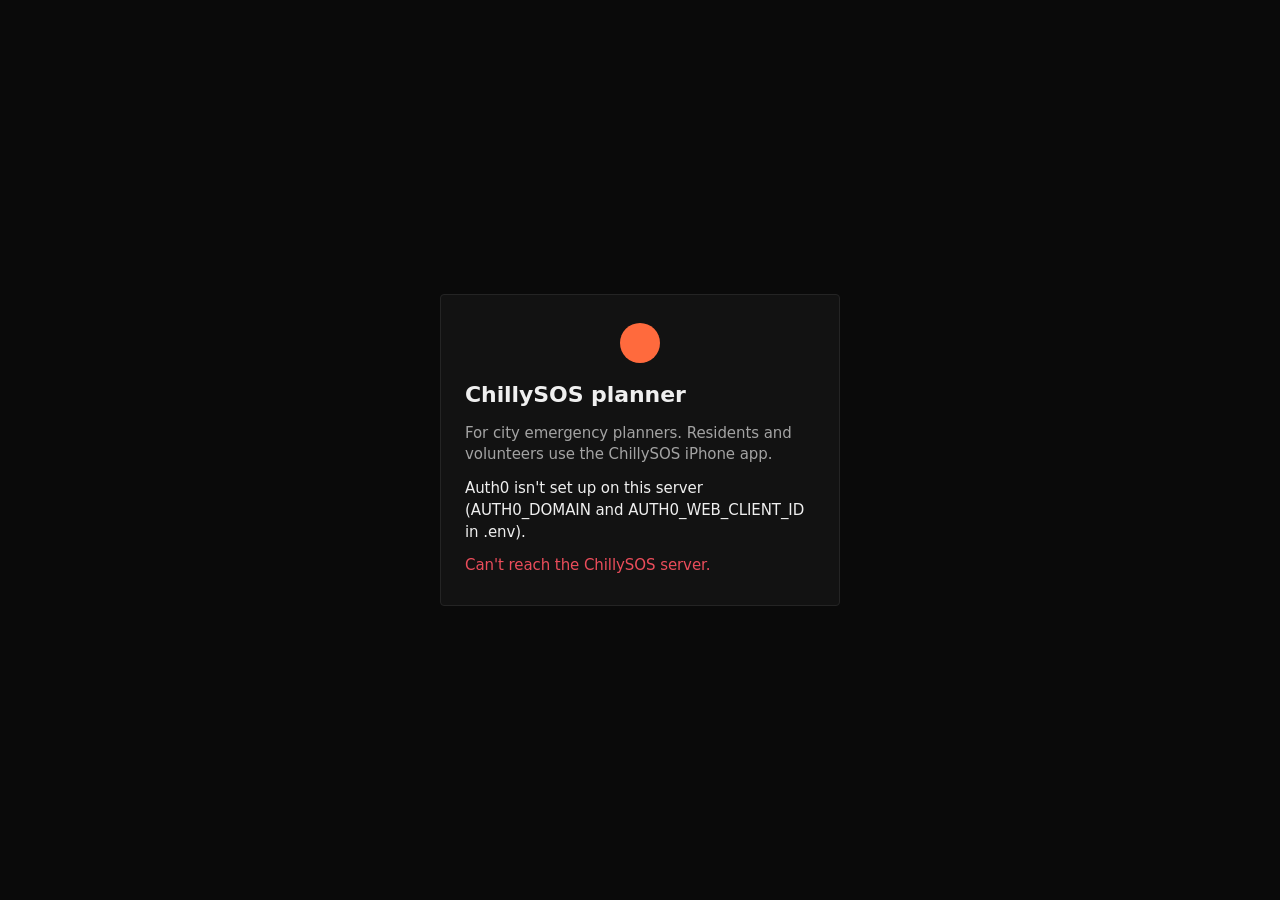
==== commit 291f70b4: "Rename to ChillySOS and serve it at chillysos.us User-facing name is now ChillySOS across the planne" ====
--- a/app/index.html
+++ b/app/index.html
@@ -2,104 +2,97 @@
 <html lang="en">
 <head>
   <meta charset="utf-8">
-  <meta name="viewport" content="width=device-width, initial-scale=1, viewport-fit=cover">
-  <meta name="theme-color" content="#0a0a0a">
-  <title>Swelter · Philadelphia</title>
+  <meta name="viewport" content="width=device-width, initial-scale=1">
+  <meta name="theme-color" content="#0b0e13">
+  <title>ChillySOS · Philadelphia</title>
+  <link rel="stylesheet" href="vendor/maplibre-gl.css">
+  <link rel="stylesheet" href="style.css?v=12">
   <link rel="preconnect" href="https://fonts.googleapis.com">
-  <link rel="preconnect" href="https://fonts.gstatic.com" crossorigin>
-  <link href="https://fonts.googleapis.com/css2?family=Schibsted+Grotesk:wght@400;500;600;800&display=swap" rel="stylesheet">
-  <link rel="stylesheet" href="vendor/maplibre-gl.css">
-  <link rel="stylesheet" href="style.css?v=24">
+  <link href="https://fonts.googleapis.com/css2?family=Inter:wght@400;500;600;700&family=JetBrains+Mono:wght@500&display=swap" rel="stylesheet">
 </head>
 <body>
-  <a class="skip" href="#panel">Skip to results</a>
   <header class="topbar">
-    <a class="brand" href="/" aria-label="Swelter home"><span class="logo" aria-hidden="true"></span><span class="brand-name">Swelter</span><span class="brand-sub">Philadelphia</span></a>
+    <div class="brand">
+      <span class="logo" aria-hidden="true"></span>
+      <div>
+        <h1 class="brand-name">ChillySOS</h1>
+        <div class="brand-sub">Philadelphia · Disaster simulator</div>
+      </div>
+    </div>
     <nav class="controls" aria-label="Scenario">
       <div class="control-field"><span class="control-label">Hazard</span><div class="seg" id="hazard-seg" role="group" aria-label="Hazard"></div></div>
-      <div class="control-field"><span class="control-label">Day</span><div class="seg" id="level-seg" role="group" aria-label="Severity"></div></div>
-      <div class="control-field response-field"><span class="control-label">City response</span><div class="seg" id="iv-seg" role="group" aria-label="City response"></div></div>
-      <label class="shelter-budget control-field" for="shelter-budget"><span class="control-label">Sites</span>
-        <select id="shelter-budget"><option value="1">1 site</option><option value="3" selected>3 sites</option><option value="5">5 sites</option></select>
-      </label>
+      <div class="control-field"><span class="control-label">Severity</span><div class="seg" id="level-seg" role="group" aria-label="Severity"></div></div>
+      <div class="control-field response-field"><span class="control-label">City response</span><div class="seg" id="iv-seg" role="group" aria-label="Intervention"></div></div>
+        <label class="shelter-budget control-field" for="shelter-budget">Sites to open
+          <select id="shelter-budget"><option value="1">1 site</option><option value="3" selected>3 sites</option><option value="5">5 sites</option></select>
+        </label>
     </nav>
     <div class="top-actions">
+      <button class="ghost" id="btn-validate">Validation</button>
+      <button class="ghost" id="btn-methods">Methods</button>
+      <a class="ghost" href="about.html">About</a>
     </div>
   </header>
 
   <main class="layout">
-    <section class="map-wrap" aria-label="Map replay">
+    <section class="map-wrap">
       <div id="map"></div>
-      <div class="hud-title">
-        <h1 class="finding" id="finding">Loading the day…</h1>
-        <p class="finding-sub" id="finding-sub"></p>
-        <div class="map-badge" id="iv-badge" aria-live="polite"></div>
-      </div>
+      <div class="map-badge" id="iv-badge"></div>
       <div id="tooltip" class="tooltip" hidden></div>
 
-      <aside class="inspector" id="inspector" aria-labelledby="insp-title" hidden>
-        <button class="close" id="insp-close" aria-label="Close resident details">×</button>
+      <aside class="inspector" id="inspector" hidden>
+        <button class="close" id="insp-close" aria-label="Close">×</button>
         <div id="insp-body"></div>
       </aside>
 
       <div class="timebar">
         <button class="play" id="play" aria-label="Pause"></button>
         <div class="clockbox">
-          <div class="clock" id="clock">11:00 AM</div>
+          <div class="clock" id="clock">6:00 AM</div>
           <div class="readout" id="readout"></div>
         </div>
         <div class="time-track">
-          <svg id="spark" class="spark" preserveAspectRatio="none" aria-hidden="true"></svg>
-          <input type="range" id="time" min="6" max="22.99" step="0.01" value="11" aria-label="Time of day">
-          <div class="ticks" id="ticks" aria-hidden="true"></div>
+          <svg id="spark" class="spark" preserveAspectRatio="none"></svg>
+          <input type="range" id="time" min="6" max="22.99" step="0.01" value="6" aria-label="Time of day">
+          <div class="ticks" id="ticks"></div>
         </div>
-        <button class="ghost peak" id="peak">Peak</button>
+        <div class="legend" id="legend"></div>
         <select id="speed" class="speed" aria-label="Playback speed">
-          <option value="0.0625">0.25×</option>
           <option value="0.125">0.5×</option>
           <option value="0.25" selected>1×</option>
           <option value="0.5">2×</option>
           <option value="1">4×</option>
         </select>
-        <div class="keyrow">
-          <div class="legend" id="legend"></div>
-          <div class="ramp" id="ramp"></div>
-        </div>
       </div>
     </section>
 
-    <aside class="panel" id="panel" tabindex="-1">
-      <section class="filter" aria-labelledby="filter-h">
-        <div class="filter-head"><h2 id="filter-h">Find residents</h2><button type="button" class="link" id="filter-clear" hidden>Clear</button></div>
-        <div class="filter-selects">
-          <label><span class="visually-hidden">Occupation</span><select id="filter-role"></select></label>
-          <label><span class="visually-hidden">Age</span><select id="filter-age"></select></label>
-        </div>
-        <div class="filter-traits" id="filter-traits" role="group" aria-label="Circumstances"></div>
-        <p class="filter-summary" id="filter-summary" aria-live="polite"></p>
-      </section>
+    <aside class="panel" id="panel">
       <div id="exposure-panel">
-        <div class="panel-head">
-          <div class="eyebrow" id="history-eyebrow" hidden>Compare</div>
-          <h2 id="compare-title">Predicted risk by group</h2>
-          <p class="muted" id="compare-sub"></p>
-        </div>
-        <p class="caution" id="compare-note" hidden></p>
-        <div id="compare-bars" class="bars"></div>
+      <div class="panel-head">
+        <div class="eyebrow" id="history-eyebrow">Compare</div>
+        <h2 id="compare-title">Dangerous hours per person</h2>
+        <p class="muted" id="compare-sub"></p>
+      </div>
+      <p class="caution" id="compare-note" hidden></p>
+      <div id="compare-bars" class="bars"></div>
       </div>
       <section id="shelter-panel" aria-label="Selected sites" hidden>
+
         <div id="shelter-body" aria-live="polite" aria-atomic="true"></div>
       </section>
-      <p class="credits">Map © CARTO, © OpenStreetMap contributors. Residents are synthetic; risk is a trained-model prediction of simulated exposure.</p>
     </aside>
   </main>
+
+  <dialog id="modal" class="modal" aria-label="Simulation information">
+    <button class="close" id="modal-close" aria-label="Close">×</button>
+    <div id="modal-body"></div>
+  </dialog>
 
   <script src="vendor/maplibre-gl.js"></script>
   <script src="vendor/deckgl.min.js"></script>
   <script src="auth.js?v=2"></script>
-  <script src="main.js?v=24"></script>
+  <script src="main.js?v=14"></script>
   <script src="shelters.js?v=4"></script>
-  <script src="hud.js?v=3"></script>
-  <script src="ask.js?v=3"></script>
+  <script src="ask.js?v=2"></script>
 </body>
 </html>
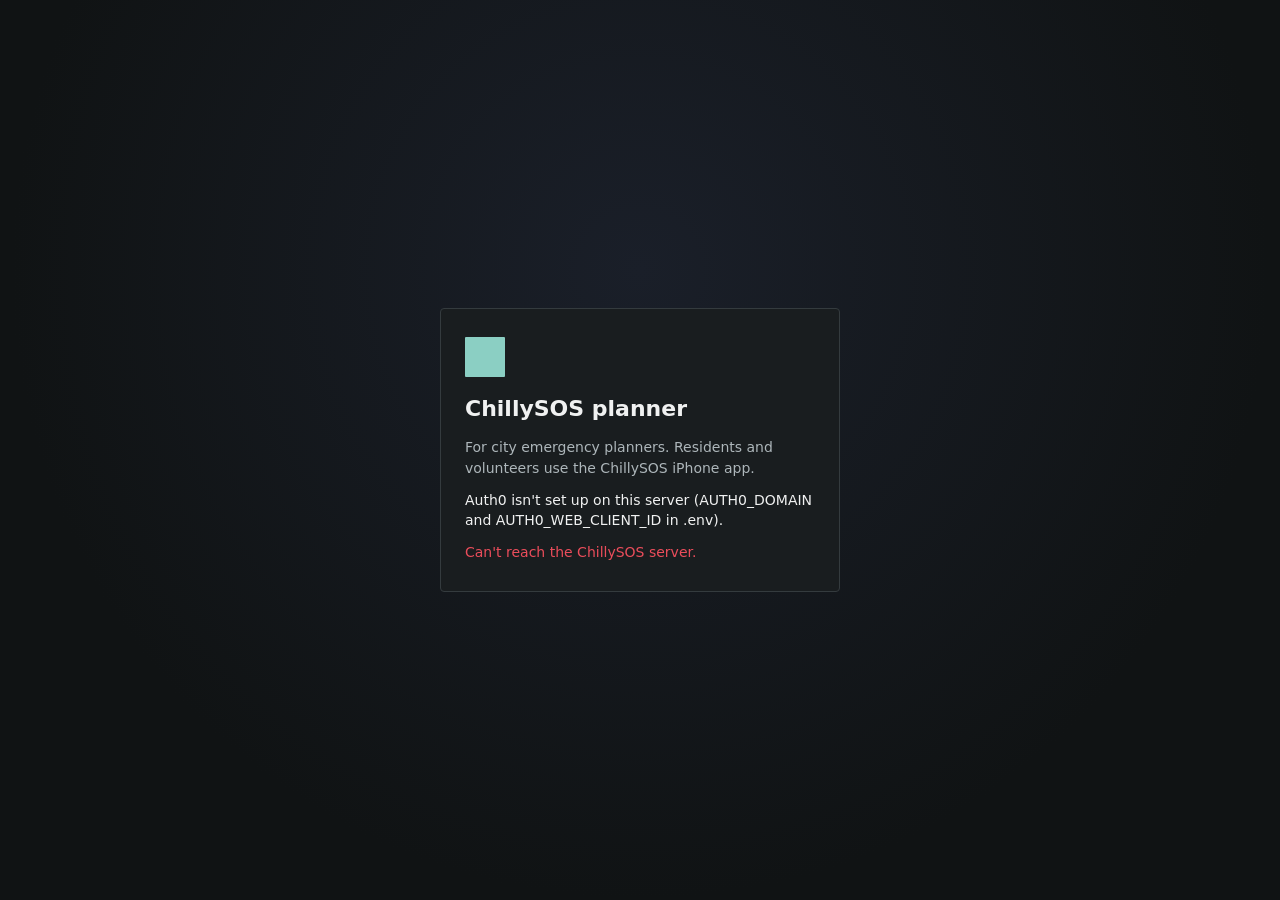
==== commit 2c461b53: "Planner page: remove the demo account from the sign-in screen The web sign-in now offers only Auth0." ====
--- a/app/index.html
+++ b/app/index.html
@@ -90,7 +90,7 @@
 
   <script src="vendor/maplibre-gl.js"></script>
   <script src="vendor/deckgl.min.js"></script>
-  <script src="auth.js?v=2"></script>
+  <script src="auth.js?v=3"></script>
   <script src="main.js?v=14"></script>
   <script src="shelters.js?v=4"></script>
   <script src="ask.js?v=2"></script>
--- a/app/style.css
+++ b/app/style.css
@@ -1,231 +1,315 @@
-/* Swelter simulator · "Instrument": true-black flat (taste-skill app style) on Linear's surface ladder.
-   One face (Schibsted Grotesk), elevation by lightness only, colour on risk and the one action. */
 :root {
-  --bg: #0a0a0a; --s1: #121212; --s2: #1a1a1a; --s3: #242424;
-  --ink: #efefef; --muted: #a3a3a3; --subtle: #8a8a8a;
-  --accent: #e0243a; --accent-ink: #fff;
-  --heat: #ff6a3d; --cold: #9fd8ff; --dot-low: #3fbf7f; --line: var(--s3);
-  /* names used by auth.js / ask.js styles */
-  --panel: var(--s1); --panel-2: var(--s2); --text: var(--ink); --extreme: #eb4d5b; --mono: ui-monospace, "SF Mono", Menlo, monospace;
-  --hz: var(--heat);
-  --font-ui: "Schibsted Grotesk", system-ui, sans-serif;
-  --r: 6px;
-}
-:root[data-hazard="cold"] { --hz: var(--cold); }
-/* The app's theme follows the hazard: warm blacks and crimson for heat, blue-blacks and ice-blue for cold.
-   Everything (bar, panel, timebar, inspector, Ask, sign-in) reads these tokens. */
-:root[data-hazard="heat"] { --bg: #0d0a08; --s1: #17110d; --s2: #211812; --s3: #2e221a; --ink: #f3ece6; --muted: #b3a69c; --subtle: #95887e; --accent: #e0243a; --accent-ink: #fff; }
-:root[data-hazard="cold"] { --bg: #070b10; --s1: #0d141c; --s2: #142029; --s3: #1e2d3b; --ink: #e8f0f7; --muted: #9db0c2; --subtle: #8195a8; --accent: #2f8fff; --accent-ink: #fff; }
-body, .topbar, .panel, .timebar, .inspector, .ask, .seg, select, .bar-row, .shelter-list li { transition: background-color .4s ease, color .4s ease; }
-.visually-hidden { position: absolute; width: 1px; height: 1px; overflow: hidden; clip: rect(0 0 0 0); white-space: nowrap; }
-
-/* resident filter */
-.filter { margin-bottom: 28px; }
-.filter-head { display: flex; justify-content: space-between; align-items: baseline; }
-.filter h2 { margin: 0 0 12px; }
-.filter-selects { display: grid; grid-template-columns: 1fr 1fr; gap: 6px; }
-.filter-selects select { width: 100%; }
-.filter-traits { display: flex; flex-wrap: wrap; gap: 6px; margin-top: 8px; }
-.filter-traits button { border: 0; background: var(--s1); color: var(--muted); padding: 6px 10px; border-radius: 99px; cursor: pointer; font-size: 13px; min-height: 32px; }
-.filter-traits button:hover { color: var(--ink); background: var(--s2); }
-.filter-traits button.on { background: var(--hz); color: var(--bg); }
-.filter-summary { margin: 12px 0 0; font-size: 14px; color: var(--muted); }
-.filter-summary b { color: var(--ink); font-weight: 600; }
+  --bg: #101314;
+  --panel: #191d1f;
+  --panel-2: #252b2e;
+  --line: #343b3e;
+  --text: #f0f1f1;
+  --muted: #adb6ba;
+  --accent: #8bcfc3;
+  --safe: #2f8f7a;
+  --caution: #f2c94c;
+  --danger: #f2994a;
+  --extreme: #eb4d5b;
+  --base: #4a5466;
+  --radius: 4px;
+  --font: "Inter", system-ui, -apple-system, sans-serif;
+  --mono: "JetBrains Mono", ui-monospace, monospace;
+}
 * { box-sizing: border-box; }
-html { color-scheme: dark; -webkit-tap-highlight-color: transparent; }
-html, body { margin: 0; height: 100%; background: var(--bg); color: var(--ink);
-  font: 15px/1.45 var(--font-ui); letter-spacing: -0.005em; }
+html { color-scheme: dark; }
+:focus-visible { outline: 2px solid var(--accent); outline-offset: 2px; }
+h1.brand-name { margin: 0; }
+html, body { margin: 0; height: 100%; background: var(--bg); color: var(--text); font: 14px/1.45 var(--font); }
 body { display: flex; flex-direction: column; }
-button, select, input { font: inherit; color: inherit; touch-action: manipulation; }
-:focus-visible { outline: 2px solid var(--ink); outline-offset: 2px; }
-[hidden] { display: none !important; }
+button, select, input { font: inherit; color: inherit; }
 .muted { color: var(--muted); }
-.skip { position: absolute; left: -999px; top: 8px; z-index: 20; background: var(--ink); color: var(--bg); padding: 8px 12px; border-radius: var(--r); }
-.skip:focus { left: 8px; }
-
-/* bar: one row, scenario as compact segments */
-.topbar { display: flex; align-items: center; gap: 24px; padding: 10px max(20px, env(safe-area-inset-right)) 10px max(20px, env(safe-area-inset-left)); background: var(--bg); flex: none; z-index: 5; }
-.brand { display: flex; align-items: baseline; gap: 8px; color: var(--ink); text-decoration: none; flex: none; }
-.logo { width: 12px; height: 12px; border-radius: 50%; background: var(--hz); align-self: center; }
-.brand-name { font-weight: 800; font-size: 19px; letter-spacing: -0.04em; }
-.brand-sub { color: var(--muted); font-size: 14px; }
-.controls { display: flex; align-items: center; gap: 18px; flex: 1; min-width: 0; flex-wrap: wrap; }
-.control-field { display: flex; align-items: center; gap: 8px; }
-.control-label { font-size: 13px; color: var(--subtle); }
-.seg { display: flex; background: var(--s1); border-radius: var(--r); padding: 3px; gap: 2px; }
-.seg button { border: 0; background: transparent; color: var(--muted); padding: 6px 10px; border-radius: 4px; cursor: pointer; font-size: 14px; white-space: nowrap; min-height: 32px; }
-.seg button:hover { color: var(--ink); background: var(--s2); }
-.seg button.on { background: var(--s3); color: var(--ink); }
-#hazard-seg button.on { color: var(--hz); }
-select { background: var(--s1); border: 0; border-radius: var(--r); padding: 7px 10px; color: var(--ink); min-height: 34px; }
-.top-actions { display: flex; gap: 4px; flex: none; }
-.ghost { background: none; border: 0; color: var(--muted); padding: 8px 10px; border-radius: var(--r); cursor: pointer; text-decoration: none; font-size: 14px; }
-.ghost:hover { color: var(--ink); background: var(--s1); }
-
-/* map takes the screen; panel is a quiet column */
-.layout { flex: 1; min-height: 0; display: grid; grid-template-columns: minmax(0, 1fr) 360px; }
-.map-wrap { position: relative; overflow: hidden; background: var(--bg); }
+
+/* top bar */
+.topbar {
+  min-height: 64px; display: flex; align-items: center; gap: 20px; padding: 10px 18px; flex: none;
+  border-bottom: 1px solid var(--line); background: var(--panel);
+}
+.brand { display: flex; align-items: center; gap: 10px; min-width: 190px; }
+.logo {
+  width: 30px; height: 30px; border-radius: 50%;
+  background: radial-gradient(circle at 35% 35%, #ffd27a, #f2994a 45%, #eb4d5b 80%);
+  box-shadow: 0 0 18px #f2994a66;
+}
+.brand-name { font-weight: 700; font-size: 17px; letter-spacing: .2px; }
+.brand-sub { font-size: 11.5px; color: var(--muted); }
+.controls { display: flex; gap: 10px; align-items: center; flex: 1; flex-wrap: wrap; }
+.seg { display: inline-flex; background: var(--bg); border: 1px solid var(--line); border-radius: 9px; padding: 3px; gap: 2px; }
+.seg button {
+  border: 0; background: transparent; padding: 6px 11px; border-radius: 6px; cursor: pointer;
+  color: var(--muted); font-size: 13px; font-weight: 500; white-space: nowrap;
+}
+.seg button:hover { color: var(--text); }
+.seg button.on { background: var(--panel-2); color: var(--text); box-shadow: inset 0 0 0 1px var(--line); }
+#hazard-seg button.on { color: #fff; background: var(--hz, #f2994a); box-shadow: none; }
+.site-select, .speed {
+  background: var(--bg); border: 1px solid var(--line); border-radius: 8px; padding: 6px 8px; font-size: 13px;
+}
+.top-actions { display: flex; gap: 8px; }
+.ghost {
+  background: transparent; border: 1px solid var(--line); border-radius: 8px; padding: 7px 12px; cursor: pointer;
+  font-size: 13px; color: var(--muted); text-decoration: none;
+}
+.ghost:hover { color: var(--text); border-color: #3a4352; }
+
+/* layout */
+.layout { display: grid; grid-template-columns: 1fr 380px; flex: 1; min-height: 0; }
+.map-wrap { position: relative; overflow: hidden; }
 #map { position: absolute; inset: 0; }
-.hud-title { position: absolute; top: 20px; left: 20px; max-width: min(560px, calc(100% - 40px)); z-index: 2; pointer-events: none; }
-.hud-title > * { pointer-events: auto; }
-.finding { margin: 0; font-weight: 600; font-size: clamp(22px, 2.1vw, 30px); line-height: 1.15; letter-spacing: -0.03em; text-wrap: balance; text-shadow: 0 0 18px #000, 0 0 2px #000; }
-.finding b { display: block; font-weight: 800; font-size: clamp(56px, 6vw, 88px); line-height: 0.95; letter-spacing: -0.05em; color: var(--hz); text-shadow: none; }
-.finding-sub { margin: 10px 0 0; font-size: 14px; color: var(--muted); max-width: 46ch; text-shadow: 0 0 10px #000; }
-.link { background: none; border: 0; padding: 0; color: var(--ink); text-decoration: underline; text-underline-offset: 3px; cursor: pointer; }
-.link:hover { color: var(--hz); }
-.map-badge { margin-top: 14px; font-size: 13px; color: var(--muted); max-width: 52ch; }
-.map-badge b { display: block; color: var(--ink); font-weight: 600; font-size: 14px; }
-.map-badge .muted { display: none; }
-.tooltip { position: absolute; pointer-events: none; background: var(--s2); padding: 8px 10px; border-radius: var(--r); font-size: 13px; z-index: 6; max-width: 260px; box-shadow: 0 8px 24px #000a; }
-
-/* timebar floats over the map's foot */
-.timebar { position: absolute; left: 16px; right: 16px; bottom: max(16px, env(safe-area-inset-bottom)); z-index: 3;
-  display: grid; grid-template-columns: auto auto 1fr auto auto; grid-template-rows: auto auto; align-items: center; gap: 10px 16px;
-  padding: 14px 16px; background: var(--s1); border-radius: 10px; }
-.play { width: 44px; height: 44px; border-radius: 50%; border: 0; background: var(--accent); cursor: pointer; position: relative; }
-.play:hover { filter: brightness(1.1); }
-.play::before { content: ""; position: absolute; left: 17px; top: 14px; border-style: solid; border-width: 8px 0 8px 13px; border-color: transparent transparent transparent #fff; }
-.play.playing::before { left: 16px; top: 15px; width: 4px; height: 14px; border: 0; background: #fff; box-shadow: 8px 0 0 #fff; }
-.clockbox { min-width: 128px; }
-.clock { font-weight: 800; font-size: 26px; letter-spacing: -0.04em; line-height: 1; }
-.readout { font-size: 13px; color: var(--muted); margin-top: 3px; white-space: nowrap; }
-/* The range thumb's centre runs from --thumb/2 to width − --thumb/2, so the spark and the tick labels are inset by
-   the same amount: the playhead line, the thumb and "12 PM" then line up exactly at noon. */
-.time-track { --thumb: 16px; position: relative; height: 50px; min-width: 120px; }
-.spark { position: absolute; top: 0; left: calc(var(--thumb) / 2); width: calc(100% - var(--thumb)); height: 30px; }
-#time { position: absolute; left: 0; right: 0; top: 22px; width: 100%; height: var(--thumb); margin: 0; -webkit-appearance: none; appearance: none; background: none; cursor: pointer; }
-#time::-webkit-slider-runnable-track { height: 4px; background: var(--s3); border-radius: 2px; }
-#time::-moz-range-track { height: 4px; background: var(--s3); border-radius: 2px; }
-#time::-webkit-slider-thumb { -webkit-appearance: none; width: var(--thumb); height: var(--thumb); margin-top: -6px; border-radius: 50%; background: var(--ink); border: 0; }
-#time::-moz-range-thumb { width: var(--thumb); height: var(--thumb); border-radius: 50%; background: var(--ink); border: 0; }
-.ticks { position: absolute; left: calc(var(--thumb) / 2); right: calc(var(--thumb) / 2); bottom: -6px; height: 14px; font-size: 12px; color: var(--subtle); }
+.map-badge {
+  position: absolute; top: 14px; left: 14px; max-width: 420px; padding: 10px 14px; border-radius: var(--radius);
+  background: #12161dde; border: 1px solid var(--line); backdrop-filter: blur(6px); font-size: 13px;
+}
+.map-badge b { display: block; font-size: 14px; margin-bottom: 2px; }
+.tooltip {
+  position: absolute; pointer-events: none; background: #0b0e13ee; border: 1px solid var(--line);
+  padding: 7px 10px; border-radius: 8px; font-size: 12.5px; z-index: 5; max-width: 260px;
+}
+
+/* time bar */
+.timebar {
+  position: absolute; left: 14px; right: 14px; bottom: 14px; display: flex; align-items: center; gap: 14px;
+  padding: 10px 14px; background: #12161de6; border: 1px solid var(--line); border-radius: 12px; backdrop-filter: blur(6px);
+}
+.play {
+  width: 38px; height: 38px; border-radius: 50%; border: 0; cursor: pointer; flex: none;
+  background: var(--accent); position: relative;
+}
+.play::before {
+  content: ""; position: absolute; left: 14px; top: 11px; border-style: solid; border-width: 8px 0 8px 13px;
+  border-color: transparent transparent transparent #0b0e13;
+}
+.play.playing::before { left: 13px; top: 12px; width: 4px; height: 14px; border: 0; background: #0b0e13; box-shadow: 8px 0 0 #0b0e13; }
+.clockbox { flex: none; width: 150px; display: flex; flex-direction: column; gap: 1px; }
+.clock { font: 600 18px var(--mono); font-variant-numeric: tabular-nums; }
+.readout { font: 12px var(--mono); color: var(--muted); white-space: nowrap; }
+.time-track { position: relative; flex: 1; height: 46px; }
+.spark { position: absolute; left: 0; right: 0; top: 0; width: 100%; height: 30px; }
+#time { position: absolute; left: 0; right: 0; bottom: 6px; width: 100%; accent-color: var(--accent); margin: 0; }
+.ticks { position: absolute; left: 0; right: 0; bottom: -8px; height: 14px; font-size: 10.5px; color: var(--muted); }
 .ticks span { position: absolute; transform: translateX(-50%); white-space: nowrap; }
-.peak { background: var(--s2); color: var(--ink); white-space: nowrap; }
-.speed { background: var(--s2); }
-.keyrow { grid-column: 1 / -1; display: flex; justify-content: space-between; gap: 16px; flex-wrap: wrap; font-size: 13px; color: var(--muted); }
-.legend { display: flex; gap: 16px; }
-.legend span { display: inline-flex; align-items: center; gap: 6px; }
-.legend i { width: 9px; height: 9px; border-radius: 50%; display: inline-block; }
-.legend b { color: var(--ink); font-weight: 600; min-width: 4ch; }
-.ramp { display: flex; align-items: center; gap: 8px; }
-.ramp-steps { display: inline-flex; gap: 2px; }
-.ramp-steps i { width: 18px; height: 8px; background: var(--hz); border-radius: 1px; }
-.ramp-range { color: var(--ink); }
-
-/* panel */
-.panel { background: var(--bg); overflow-y: auto; padding: 20px 22px 28px; }
-.panel h2 { margin: 0 0 4px; font-size: 20px; font-weight: 600; letter-spacing: -0.03em; }
-.panel-head p { margin: 0; font-size: 14px; }
-.caution { font-size: 14px; margin: 16px 0 0; padding: 10px 12px; background: var(--s1); border-radius: var(--r); color: var(--ink); }
-.bars { margin-top: 18px; display: flex; flex-direction: column; gap: 6px; }
-.bar-row { cursor: pointer; padding: 10px 10px 12px; border-radius: var(--r); background: var(--s1); }
-.bar-row:hover { background: var(--s2); }
-.bar-row.on { background: var(--s3); }
-.bar-label { font-size: 14px; margin-bottom: 8px; min-width: 0; }
-.bar-label .muted { font-size: 13px; }
-.bar-track { position: relative; height: 6px; background: var(--s3); border-radius: 3px; margin-bottom: 4px; }
-.bar-fill { position: absolute; inset: 0 auto 0 0; border-radius: 3px; }
-.bar-fill.base { background: var(--hz); }
-.bar-fill.iv { background: var(--muted); }
-.bar-nums { display: flex; justify-content: space-between; font-size: 13px; color: var(--muted); margin-top: 6px; }
-#shelter-panel { margin-top: 24px; }
-.shelter-list { list-style: none; margin: 0; padding: 0; display: flex; flex-direction: column; gap: 6px; }
-.shelter-list li { background: var(--s1); border-radius: var(--r); padding: 12px; }
-.shelter-site { width: 100%; display: flex; gap: 10px; align-items: flex-start; text-align: left; border: 0; background: none; cursor: pointer; padding: 0; }
-.shelter-site.selected strong { color: var(--hz); }
-.shelter-rank { min-width: 26px; height: 26px; border-radius: 50%; display: grid; place-items: center; font-weight: 700; font-size: 13px; background: var(--ink); color: var(--bg); }
-.shelter-site strong { font-weight: 600; font-size: 14px; }
-.site-address { display: block; font-size: 13px; margin-top: 3px; overflow-wrap: anywhere; }
-.shelter-site-metrics { margin: 10px 0 0 36px; font-size: 13px; color: var(--muted); line-height: 1.55; }
-.credits { margin-top: 28px; font-size: 13px; color: var(--subtle); }
+.ticks span:first-child { transform: none; }
+.legend { flex: none; display: flex; gap: 10px; font-size: 12px; }
+.legend span { display: inline-flex; align-items: center; gap: 5px; white-space: nowrap; }
+.legend i { width: 10px; height: 10px; border-radius: 50%; display: inline-block; }
+.legend b { font-family: var(--mono); font-weight: 500; display: inline-block; min-width: 4ch; font-variant-numeric: tabular-nums; }
+
+/* right panel */
+.panel { border-left: 1px solid var(--line); background: var(--panel); overflow-y: auto; padding: 18px 18px 30px; }
+.panel h2 { margin: 2px 0 2px; font-size: 18px; }
+.eyebrow { font-size: 11px; text-transform: uppercase; letter-spacing: 1px; color: var(--accent); font-weight: 600; }
+.section-title { margin: 22px 0 10px; font-size: 11px; text-transform: uppercase; letter-spacing: 1px; color: var(--muted); font-weight: 600; }
+.bars { margin-top: 14px; display: flex; flex-direction: column; gap: 12px; }
+.bar-row { cursor: pointer; padding: 6px 8px; margin: -6px -8px; border-radius: 8px; }
+.bar-row:hover, .bar-row.on { background: var(--panel-2); }
+.bar-label { display: flex; justify-content: space-between; font-size: 13px; margin-bottom: 5px; }
+.bar-label .delta { font-family: var(--mono); font-size: 12px; }
+.delta.good { color: #5fd3a5; }
+.delta.bad { color: var(--extreme); }
+.bar-track { position: relative; height: 9px; background: var(--bg); border-radius: 5px; margin-bottom: 3px; }
+.bar-fill { position: absolute; left: 0; top: 0; bottom: 0; border-radius: 5px; transition: width .35s ease; }
+.bar-fill.base { background: var(--base); }
+.bar-fill.iv { background: var(--hz, var(--danger)); }
+.bar-nums { display: flex; justify-content: space-between; font: 11px var(--mono); color: var(--muted); }
+.kpis { display: grid; grid-template-columns: 1fr 1fr; gap: 10px; margin-top: 18px; }
+.kpi { background: var(--panel-2); border: 1px solid var(--line); border-radius: var(--radius); padding: 10px 12px; }
+.kpi .v { font: 600 22px var(--mono); }
+.kpi .l { font-size: 11.5px; color: var(--muted); }
+.matrix table { width: 100%; border-collapse: collapse; font-size: 12px; }
+.matrix th { font-weight: 500; color: var(--muted); text-align: right; padding: 4px 4px; font-size: 11px; }
+.matrix th:first-child, .matrix td:first-child { text-align: left; }
+.matrix td { padding: 5px 4px; text-align: right; font-family: var(--mono); border-top: 1px solid var(--line); }
+.matrix td:first-child { font-family: var(--font); }
+.matrix td.best { color: #5fd3a5; font-weight: 600; }
+.matrix td.cur { background: #ffffff08; }
+.caution { font-size: 12.5px; line-height: 1.45; margin: 0 0 12px; padding: 8px 10px; background: var(--panel-2);
+  border: 1px solid var(--line); border-left: 3px solid var(--hz); border-radius: var(--radius); }
+.hint { font-size: 12px; color: var(--muted); margin: 10px 0 0; }
+.history { margin-top: 16px; font-size: 12.5px; color: var(--muted); border-left: 2px solid var(--hz, var(--danger)); padding-left: 10px; }
 
 /* inspector */
-.inspector { position: absolute; top: 16px; right: 16px; width: 380px; max-height: calc(100% - 170px); overflow-y: auto; z-index: 4;
-  background: var(--s1); border-radius: 10px; padding: 20px; overscroll-behavior: contain; box-shadow: 0 16px 48px #000c; }
-.close { position: absolute; top: 10px; right: 10px; width: 36px; height: 36px; background: none; border: 0; font-size: 22px; color: var(--muted); cursor: pointer; border-radius: var(--r); }
-.close:hover { background: var(--s2); color: var(--ink); }
-.persona-head { display: flex; gap: 12px; align-items: center; padding-right: 36px; }
-.avatar { width: 40px; height: 40px; border-radius: 50%; display: grid; place-items: center; font-weight: 800; background: var(--s3); color: var(--ink); flex: none; }
-.persona-name { margin: 0; font-size: 19px; font-weight: 600; letter-spacing: -0.03em; }
-.persona-sub { font-size: 14px; color: var(--muted); }
-.persona-figure { margin: 18px 0 10px; display: flex; align-items: baseline; gap: 10px; }
-.persona-figure b { font-size: 40px; font-weight: 800; letter-spacing: -0.05em; line-height: 1; color: var(--hz); }
-.persona-figure span { font-size: 14px; color: var(--muted); }
+.inspector {
+  position: absolute; top: 14px; right: 14px; width: 380px; max-height: calc(100% - 110px); overflow-y: auto;
+  background: #12161df2; border: 1px solid var(--line); border-radius: 12px; padding: 16px; backdrop-filter: blur(8px);
+  box-shadow: 0 10px 40px #0008; z-index: 4;
+}
+.close { position: absolute; top: 8px; right: 10px; background: none; border: 0; font-size: 22px; cursor: pointer; color: var(--muted); }
+.persona-head { display: flex; gap: 12px; align-items: center; }
+.avatar { width: 42px; height: 42px; border-radius: 50%; display: grid; place-items: center; font-weight: 700; color: #0b0e13; flex: none; }
+.persona-name { font-weight: 700; font-size: 16px; }
+.persona-sub { font-size: 12.5px; color: var(--muted); }
+.chips { display: flex; flex-wrap: wrap; gap: 5px; margin: 10px 0; }
+.chip { font-size: 11.5px; padding: 3px 8px; border-radius: 99px; background: var(--panel-2); border: 1px solid var(--line); }
+.chip.hot { border-color: #f2994a66; color: #ffc48a; }
+.trace { font-size: 12px; color: var(--muted); margin: 6px 0 10px; padding: 8px 10px; background: var(--bg); border-radius: 8px; }
+.trace li { margin: 2px 0; }
+.trace ul { margin: 4px 0 0; padding-left: 16px; }
+.tl-label { font-size: 11.5px; color: var(--muted); margin: 10px 0 4px; display: flex; justify-content: space-between; }
 .timeline { display: grid; grid-template-columns: repeat(17, 1fr); gap: 2px; }
-.cell { height: 34px; border-radius: 3px; display: grid; place-items: center; font-size: 12px; }
-.cell.now { outline: 2px solid var(--ink); outline-offset: 1px; }
-.tl-hours { display: grid; grid-template-columns: repeat(17, 1fr); font-size: 12px; color: var(--subtle); margin-top: 4px; }
+.cell { height: 30px; border-radius: 3px; position: relative; display: grid; place-items: center; font-size: 11px; cursor: default; }
+.cell.now { outline: 2px solid #fff; outline-offset: 1px; }
+.tl-hours { display: grid; grid-template-columns: repeat(17, 1fr); font-size: 9.5px; color: var(--muted); margin-top: 2px; }
 .tl-hours span { text-align: center; }
-.why-box { margin: 16px 0; }
-.why-btn { width: 100%; min-height: 44px; border: 0; border-radius: var(--r); background: var(--accent); color: var(--accent-ink); font-weight: 600; cursor: pointer; padding: 10px 14px; }
-.why-btn:hover { filter: brightness(1.1); }
-.why-btn:disabled { opacity: .7; cursor: progress; }
-.why-text p { margin: 12px 0 6px; font-size: 15px; line-height: 1.55; }
-.why-src { font-size: 13px; color: var(--subtle); }
-.chips { display: flex; flex-wrap: wrap; gap: 6px; margin: 4px 0 10px; }
-.chip { font-size: 13px; padding: 4px 8px; border-radius: 4px; background: var(--s2); color: var(--muted); }
-.chip.hot { color: var(--ink); background: var(--s3); }
-.hint { font-size: 13px; color: var(--subtle); margin: 8px 0 12px; }
-details { margin-top: 8px; background: var(--s2); border-radius: var(--r); padding: 10px 12px; font-size: 14px; }
-summary { cursor: pointer; color: var(--ink); }
-.steps { margin-top: 8px; max-height: 220px; overflow-y: auto; }
-.step { display: grid; grid-template-columns: 40px 1fr; gap: 6px; padding: 5px 0; }
-.step .h { color: var(--subtle); }
-.step .why { color: var(--muted); font-size: 13px; }
-.trace ul { margin: 6px 0 0; padding-left: 18px; color: var(--muted); font-size: 13px; }
-.trace p { margin: 8px 0 0; color: var(--muted); font-size: 13px; }
+.steps { margin-top: 10px; font-size: 12.5px; max-height: 190px; overflow-y: auto; border-top: 1px solid var(--line); }
+.step { display: grid; grid-template-columns: 44px 1fr; gap: 6px; padding: 5px 0; border-bottom: 1px solid var(--line); }
+.step .h { font-family: var(--mono); color: var(--muted); }
+.step .why { color: var(--muted); font-size: 11.5px; }
+.why-box { margin-top: 12px; }
+.why-btn {
+  width: 100%; padding: 10px; border-radius: 9px; border: 0; cursor: pointer; font-weight: 600;
+  background: linear-gradient(90deg, #5ad1e6, #7aa7ff); color: #0b0e13;
+}
+.why-btn:disabled { opacity: .6; cursor: wait; }
+.why-text { margin-top: 10px; font-size: 13.5px; line-height: 1.55; }
+.why-src { font-size: 11px; color: var(--muted); margin-top: 6px; display: flex; justify-content: space-between; align-items: center; }
+.why-src button { background: none; border: 1px solid var(--line); border-radius: 6px; padding: 3px 8px; cursor: pointer; color: var(--muted); font-size: 11px; }
 
 /* modal */
-.modal { width: min(820px, 92vw); max-height: 86vh; border: 0; border-radius: 12px; padding: 28px; background: var(--s1); color: var(--ink); overscroll-behavior: contain; box-shadow: 0 24px 64px #000; }
-.modal::backdrop { background: #000c; }
-.modal h2 { margin: 0 0 12px; font-size: 24px; letter-spacing: -0.03em; padding-right: 40px; }
-.modal p { color: var(--muted); }
-.modal table { width: 100%; border-collapse: collapse; font-size: 14px; }
-.modal th, .modal td { text-align: left; padding: 8px; border-top: 1px solid var(--s3); }
-
-.maplibregl-ctrl-attrib { background: #0a0a0aaa !important; color: var(--muted) !important; font-size: 12px; }
+.modal {
+  width: min(860px, 92vw); max-height: 86vh; border: 1px solid var(--line); border-radius: 14px; padding: 24px 26px;
+  background: var(--panel); color: var(--text); position: fixed;
+}
+.modal { overscroll-behavior: contain; }
+.modal::backdrop { background: #000a; }
+.modal h2 { margin-top: 0; }
+.modal p, .modal li { color: #c3cad6; }
+.modal table { border-collapse: collapse; width: 100%; font-size: 13px; }
+.modal td, .modal th { border-top: 1px solid var(--line); padding: 6px 8px; text-align: left; }
+.modal code { font-family: var(--mono); font-size: 12px; background: var(--bg); padding: 1px 5px; border-radius: 4px; }
+
+.maplibregl-ctrl-attrib { background: #0b0e13aa !important; color: var(--muted) !important; font-size: 10px; }
 .maplibregl-ctrl-attrib a { color: var(--muted) !important; }
 
-@media (max-width: 1500px) and (min-width: 1101px) {
-  .control-label { position: absolute; width: 1px; height: 1px; overflow: hidden; clip: rect(0 0 0 0); }
-  .controls { gap: 10px; flex-wrap: nowrap; }
-  .topbar { gap: 16px; }
-}
 @media (max-width: 1100px) {
-  .layout { grid-template-columns: 1fr; grid-template-rows: minmax(560px, 72svh) auto; }
-  .topbar { flex-wrap: wrap; gap: 10px 16px; }
-  .controls { order: 3; flex-basis: 100%; }
-}
-@media (max-width: 600px) {
-  body { display: block; height: auto; }
-  .topbar { padding: 10px 16px; }
-  .brand-sub { display: none; }
-  .controls { gap: 8px 12px; }
-  .control-field { flex-wrap: wrap; }
-  .control-label { width: 100%; font-size: 12px; }
-  .seg button { padding: 6px 8px; font-size: 13px; }
-  .top-actions .ghost { padding: 8px 6px; font-size: 13px; }
-  .layout { grid-template-rows: 640px auto; }
-  .hud-title { left: 16px; right: 16px; top: 14px; }
-  .finding b { font-size: 52px; }
-  .finding { font-size: 20px; }
-  .map-badge { display: none; }
-  .timebar { left: 8px; right: 8px; bottom: 8px; grid-template-columns: auto 1fr auto auto; padding: 12px; gap: 8px 10px; }
-  .time-track { grid-column: 1 / -1; grid-row: 2; }
-  .keyrow { grid-row: 3; }
-  .ramp { display: none; }
-  .inspector { left: 8px; right: 8px; top: auto; bottom: 8px; width: auto; max-height: 78%; }
-  .panel { padding: 22px 16px 32px; }
-}
-@media (prefers-reduced-motion: reduce) { *, *::before, *::after { transition: none !important; animation: none !important; } }
-
-/* tabular figures only where numbers line up (global tabular-nums widens punctuation in this face) */
-.legend b { font-variant-numeric: tabular-nums; }
-
+  body { display: block; }
+  .layout { grid-template-columns: 1fr; grid-template-rows: 62vh auto; }
+  .topbar { height: auto; flex-wrap: wrap; padding: 10px 16px; }
+  .panel { border-left: 0; border-top: 1px solid var(--line); }
+  .inspector { width: calc(100% - 28px); }
+  .legend { display: none; }
+}
+.feature-btn {
+  margin-top: 14px; width: 100%; padding: 9px; border-radius: 9px; cursor: pointer; font-weight: 600; font-size: 13px;
+  background: transparent; color: var(--accent); border: 1px solid #5ad1e655;
+}
+.feature-btn:hover { background: #5ad1e614; }
+
+/* Task-focused workspace: quiet surfaces, one action accent. */
+.topbar { display:grid; grid-template-columns:1fr auto; gap:0; padding:0; background:var(--panel); }
+.brand { padding:16px 24px; min-width:0; }
+.brand-name { font-size:19px; letter-spacing:-.5px; }
+.brand-sub { font-size:12px; }
+.logo { width:7px; height:28px; border-radius:1px; background:var(--accent); box-shadow:none; }
+.top-actions { padding:12px 20px; gap:4px; }
+.ghost { border:0; border-radius:3px; padding:8px 10px; color:var(--muted); }
+.ghost:hover { background:var(--panel-2); }
+.controls { grid-column:1/-1; display:flex; flex-wrap:wrap; align-items:flex-start; gap:16px 24px; padding:13px 24px 16px; border-top:1px solid var(--line); }
+.control-field { min-width:0; }
+.control-label { display:block; margin-bottom:7px; font-size:11px; font-weight:600; color:var(--muted); }
+.seg { display:flex; flex-wrap:wrap; border:0; padding:0; gap:3px; background:transparent; border-radius:3px; }
+.seg button { min-height:34px; padding:7px 10px; border-radius:3px; font-size:12px; }
+.seg button:hover { background:var(--panel-2); }
+.seg button.on, #hazard-seg button.on { color:var(--text); background:var(--panel-2); box-shadow:inset 0 -2px var(--accent); }
+.layout { grid-template-columns:minmax(0,1fr) 410px; }
+.panel { padding:23px 24px 30px; }
+.panel h2 { font-size:19px; font-weight:600; line-height:1.3; margin:7px 0; letter-spacing:-.4px; }
+.panel-head p { margin:0; font-size:12px; }
+.eyebrow { color:var(--muted); letter-spacing:.6px; font-size:10px; }
+.map-badge { top:16px; left:16px; max-width:390px; background:var(--panel); backdrop-filter:none; border:0; border-left:2px solid var(--hz); border-radius:2px; padding:12px 14px; font-size:12px; }
+.map-badge b { font-size:13px; font-weight:600; }
+.timebar { left:0; right:0; bottom:0; background:var(--panel); backdrop-filter:none; border:0; border-top:1px solid var(--line); border-radius:0; padding:16px 20px 22px; gap:14px; flex-wrap:wrap; }
+.play { width:38px; height:38px; border-radius:4px; }
+.clockbox { width:142px; }
+.clock { font-size:17px; }
+.time-track { min-width:120px; }
+.legend { order:5; width:100%; justify-content:flex-end; gap:16px; font-size:11px; }
+.legend i { width:7px; height:7px; }
+.speed { border-radius:3px; }
+.bars { margin-top:24px; gap:19px; }
+.bar-row { border-radius:2px; }
+.bar-track, .bar-fill { border-radius:1px; height:5px; transition:none; }
+.bar-label { font-size:12px; }
+.bar-nums { margin-top:5px; }
+.kpis { gap:20px; padding:19px 0; border-top:1px solid var(--line); border-bottom:1px solid var(--line); margin-top:24px; }
+.kpi { padding:0; background:none; border:0; border-radius:0; }
+.kpi .v { font-size:24px; letter-spacing:-1px; }
+.kpi .l { margin-top:4px; line-height:1.5; }
+.section-title { letter-spacing:0; text-transform:none; font-size:12px; margin:24px 0 12px; }
+.matrix { overflow-x:auto; }
+.matrix th { font-size:10px; vertical-align:bottom; }
+.matrix td { font-size:11px; padding:8px 3px; }
+.feature-btn { background:var(--accent); color:var(--bg); border:0; border-radius:3px; padding:11px; }
+.feature-btn:hover { background:#a6e1d7; }
+.hint { font-size:11px; line-height:1.6; }
+.history { border:0; border-top:1px solid var(--line); padding:14px 0 0; font-size:11px; line-height:1.6; }
+.inspector { background:var(--panel); backdrop-filter:none; box-shadow:none; border-radius:4px; max-height:calc(100% - 165px); padding:20px; }
+.chip { border-radius:3px; border:0; }
+.trace { border-radius:2px; }
+.why-btn { background:var(--accent); border-radius:3px; }
+.tooltip { background:var(--bg); border-radius:3px; }
+.modal { border-radius:4px; padding:28px; }
+.modal h2 { font-size:21px; line-height:1.35; padding-right:15px; }
+.close { width:32px; height:32px; }
+@media (max-width:1200px) and (min-width:1101px) { .layout { grid-template-columns:minmax(0,1fr) 370px; } .panel { padding:20px; } }
+@media (max-width:1100px) { .layout { grid-template-columns:minmax(0,1fr); grid-template-rows:minmax(540px,65vh) auto; } .legend { display:flex; } .inspector { width:360px; } }
+@media (max-width:600px) {
+ .brand { padding:13px 16px; } .brand-sub { font-size:10px; } .brand-name { font-size:17px; }
+ .top-actions { padding:8px; gap:0; } .ghost { font-size:11px; padding:8px 6px; }
+ .controls { padding:12px 16px; gap:12px; } .control-field { width:100%; } .control-label { margin-bottom:3px; }
+ .seg button { padding:7px 9px; min-height:36px; } .layout { grid-template-rows:600px auto; }
+ .map-badge { left:12px; right:12px; max-width:none; font-size:11px; }
+ .timebar { padding:12px 14px 20px; gap:12px; } .clockbox { flex:1; width:auto; }
+ .time-track { order:4; flex-basis:100%; } .legend { order:5; justify-content:space-between; gap:4px; padding-top:8px; }
+ .inspector { top:12px; right:12px; width:calc(100% - 24px); max-height:calc(100% - 205px); }
+ .panel { padding:24px 18px; } .modal { padding:22px 16px; width:95vw; overflow:auto; }
+}
+@media (prefers-reduced-motion:reduce) { *, *::before, *::after { scroll-behavior:auto!important; transition:none!important; animation:none!important; } }
+
+.brand { grid-column:1; grid-row:1; }
+.top-actions { grid-column:2; grid-row:1; }
+.controls { grid-row:2; }
+.map-badge, .timebar { z-index:2; }
+.legend { flex-wrap:wrap; }
+
+/* Trained shelter planning layer. */
+[hidden] { display:none!important; }
+.panel-tabs { display:flex; gap:20px; border-bottom:1px solid var(--line); margin:-6px 0 22px; }
+.panel-tabs button { padding:10px 0; border:0; border-bottom:2px solid transparent; background:none; color:var(--muted); cursor:pointer; font-size:12px; }
+.panel-tabs button[aria-selected="true"] { color:var(--text); border-bottom-color:var(--accent); }
+#shelter-panel h2 { margin:8px 0; }
+#shelter-intro { font-size:12px; line-height:1.6; }
+.shelter-budget { display:flex; align-items:center; justify-content:space-between; font-size:12px; margin:20px 0; }
+.shelter-budget select { background:var(--bg); border:1px solid var(--line); border-radius:3px; padding:7px 10px; }
+.shelter-summary { display:flex; gap:14px; align-items:center; padding:16px 0; border-block:1px solid var(--line); }
+.shelter-summary strong { font:600 28px var(--mono); color:var(--accent); }
+.shelter-summary span { font-size:12px; line-height:1.5; }
+.shelter-list { list-style:none; padding:0; margin:16px 0; }
+.shelter-list li { border-bottom:1px solid var(--line); padding:14px 0; }
+.shelter-site { width:100%; display:flex; gap:10px; align-items:flex-start; text-align:left; padding:6px; margin:-6px; border:0; background:none; cursor:pointer; border-radius:3px; }
+.shelter-site:hover,.shelter-site.selected { background:var(--panel-2); }
+.shelter-site strong { font-size:13px; font-weight:600; }
+.shelter-rank { min-width:24px; height:24px; background:var(--accent); color:var(--bg); display:grid; place-items:center; font:600 12px var(--mono); border-radius:3px; }
+.site-address { display:block; font-size:11px; margin-top:4px; line-height:1.6; overflow-wrap:anywhere; }
+.shelter-site-metrics { font-size:11px; line-height:1.7; margin:12px 0 0 34px; color:var(--muted); }
+.shelter-caveat { border-left:2px solid var(--accent); padding-left:12px; font-size:12px; line-height:1.6; }
+.model-details { margin-top:20px; font-size:12px; line-height:1.7; }
+.model-details summary { cursor:pointer; color:var(--accent); padding:8px 0; }
+.model-details dl { display:grid; grid-template-columns:1fr auto; gap:6px 12px; }
+.model-details dt { color:var(--muted); }.model-details dd { margin:0; text-align:right; font-family:var(--mono); }
+.model-details a { color:var(--accent); }.model-day-tests { padding-left:18px; }
+
+#shelter-panel { border-top:1px solid var(--line); margin-top:24px; padding-top:24px; }
+.hourly-details { margin-top:20px; font-size:12px; }.hourly-details summary { cursor:pointer; padding:8px 0; color:var(--accent); }
+
+.controls .shelter-budget { margin:0; display:flex; flex-direction:column; align-items:flex-start; gap:7px; font-size:11px; color:var(--muted); font-weight:600; }.controls .shelter-budget select { min-height:34px; padding:6px 10px; color:var(--text); }
 /* sign-in gate (auth.js): the planner page is for government accounts */
 .gate {
   position: fixed; inset: 0; z-index: 50; display: grid; place-items: center; padding: 16px;
-  background: var(--bg);
+  background: radial-gradient(circle at 50% 30%, #1a1f29, var(--bg) 70%);
 }
 .gate-card {
   width: min(400px, 100%); background: var(--panel); border: 1px solid var(--line); border-radius: 4px;
@@ -239,12 +323,6 @@
   background: var(--accent); color: #062026;
 }
 .gate-btn:hover { filter: brightness(1.08); }
-.gate-demo {
-  display: flex; flex-direction: column; gap: 2px; text-align: left; padding: 11px 13px; border-radius: 3px; cursor: pointer;
-  background: var(--panel-2); border: 1px solid var(--line);
-}
-.gate-demo:hover { border-color: #3a4352; }
-.gate-demo span { font-size: 12.5px; color: var(--muted); }
 .gate-msg { color: var(--text); }
 .gate-err { color: var(--extreme); }
 .who { font-size: 13px; color: var(--muted); align-self: center; margin-right: 4px; white-space: nowrap; }
@@ -292,4 +370,3 @@
 }
 .ask-send { background: var(--accent); color: var(--bg); border: 0; border-radius: 3px; padding: 0 16px; font-weight: 600; cursor: pointer; }
 .ask-a p{white-space:pre-line}
-.ask-send { color: var(--accent-ink); }
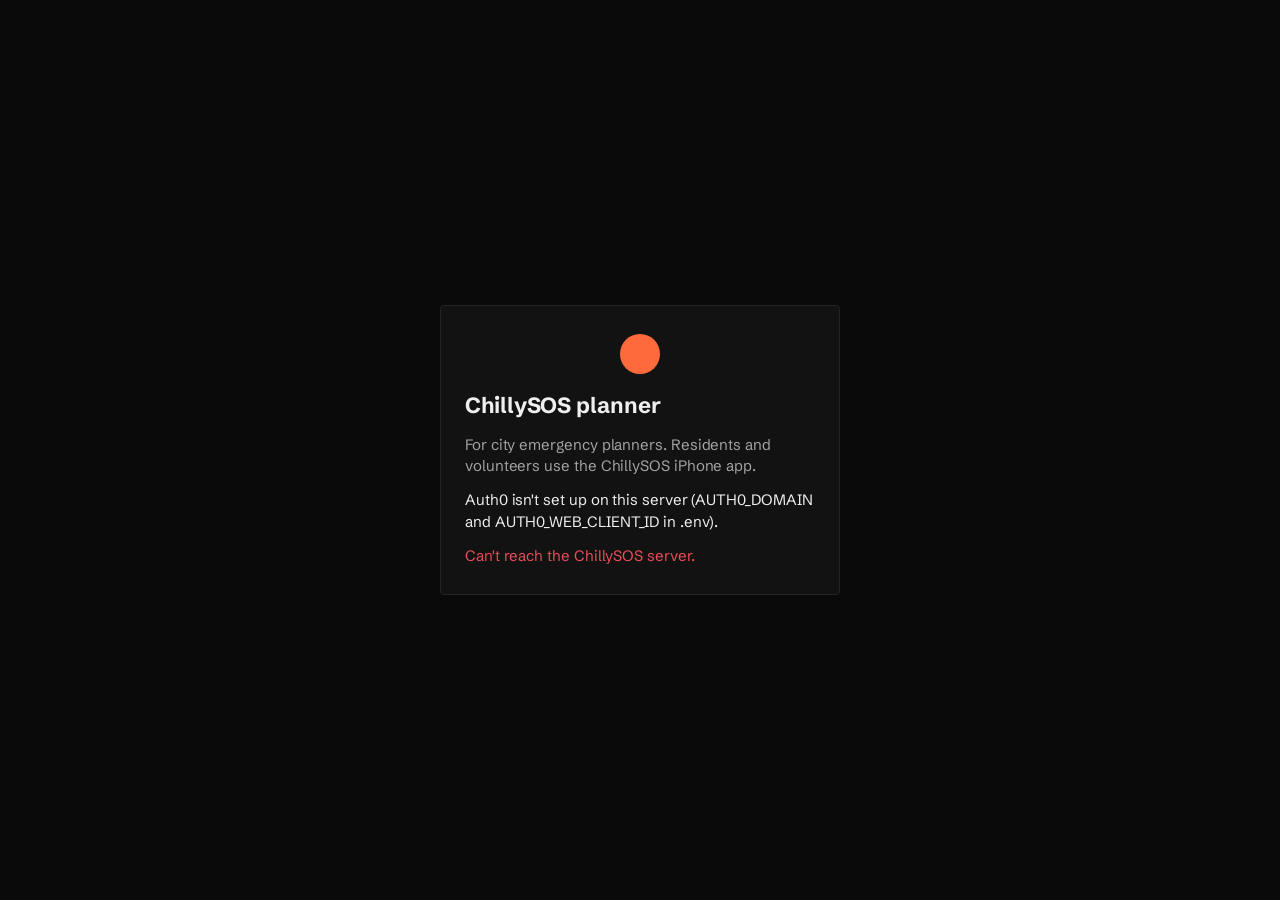
==== commit 698523cf: "Merge ui-redesign into iphone-app New dark simulator UI, hazard-driven theme, resident filter, 0.25x" ====
--- a/app/index.html
+++ b/app/index.html
@@ -2,97 +2,104 @@
 <html lang="en">
 <head>
   <meta charset="utf-8">
-  <meta name="viewport" content="width=device-width, initial-scale=1">
-  <meta name="theme-color" content="#0b0e13">
+  <meta name="viewport" content="width=device-width, initial-scale=1, viewport-fit=cover">
+  <meta name="theme-color" content="#0a0a0a">
   <title>ChillySOS · Philadelphia</title>
+  <link rel="preconnect" href="https://fonts.googleapis.com">
+  <link rel="preconnect" href="https://fonts.gstatic.com" crossorigin>
+  <link href="https://fonts.googleapis.com/css2?family=Schibsted+Grotesk:wght@400;500;600;800&display=swap" rel="stylesheet">
   <link rel="stylesheet" href="vendor/maplibre-gl.css">
-  <link rel="stylesheet" href="style.css?v=12">
-  <link rel="preconnect" href="https://fonts.googleapis.com">
-  <link href="https://fonts.googleapis.com/css2?family=Inter:wght@400;500;600;700&family=JetBrains+Mono:wght@500&display=swap" rel="stylesheet">
+  <link rel="stylesheet" href="style.css?v=24">
 </head>
 <body>
+  <a class="skip" href="#panel">Skip to results</a>
   <header class="topbar">
-    <div class="brand">
-      <span class="logo" aria-hidden="true"></span>
-      <div>
-        <h1 class="brand-name">ChillySOS</h1>
-        <div class="brand-sub">Philadelphia · Disaster simulator</div>
-      </div>
-    </div>
+    <a class="brand" href="/" aria-label="ChillySOS home"><span class="logo" aria-hidden="true"></span><span class="brand-name">ChillySOS</span><span class="brand-sub">Philadelphia</span></a>
     <nav class="controls" aria-label="Scenario">
       <div class="control-field"><span class="control-label">Hazard</span><div class="seg" id="hazard-seg" role="group" aria-label="Hazard"></div></div>
-      <div class="control-field"><span class="control-label">Severity</span><div class="seg" id="level-seg" role="group" aria-label="Severity"></div></div>
-      <div class="control-field response-field"><span class="control-label">City response</span><div class="seg" id="iv-seg" role="group" aria-label="Intervention"></div></div>
-        <label class="shelter-budget control-field" for="shelter-budget">Sites to open
-          <select id="shelter-budget"><option value="1">1 site</option><option value="3" selected>3 sites</option><option value="5">5 sites</option></select>
-        </label>
+      <div class="control-field"><span class="control-label">Day</span><div class="seg" id="level-seg" role="group" aria-label="Severity"></div></div>
+      <div class="control-field response-field"><span class="control-label">City response</span><div class="seg" id="iv-seg" role="group" aria-label="City response"></div></div>
+      <label class="shelter-budget control-field" for="shelter-budget"><span class="control-label">Sites</span>
+        <select id="shelter-budget"><option value="1">1 site</option><option value="3" selected>3 sites</option><option value="5">5 sites</option></select>
+      </label>
     </nav>
     <div class="top-actions">
-      <button class="ghost" id="btn-validate">Validation</button>
-      <button class="ghost" id="btn-methods">Methods</button>
-      <a class="ghost" href="about.html">About</a>
     </div>
   </header>
 
   <main class="layout">
-    <section class="map-wrap">
+    <section class="map-wrap" aria-label="Map replay">
       <div id="map"></div>
-      <div class="map-badge" id="iv-badge"></div>
+      <div class="hud-title">
+        <h1 class="finding" id="finding">Loading the day…</h1>
+        <p class="finding-sub" id="finding-sub"></p>
+        <div class="map-badge" id="iv-badge" aria-live="polite"></div>
+      </div>
       <div id="tooltip" class="tooltip" hidden></div>
 
-      <aside class="inspector" id="inspector" hidden>
-        <button class="close" id="insp-close" aria-label="Close">×</button>
+      <aside class="inspector" id="inspector" aria-labelledby="insp-title" hidden>
+        <button class="close" id="insp-close" aria-label="Close resident details">×</button>
         <div id="insp-body"></div>
       </aside>
 
       <div class="timebar">
         <button class="play" id="play" aria-label="Pause"></button>
         <div class="clockbox">
-          <div class="clock" id="clock">6:00 AM</div>
+          <div class="clock" id="clock">11:00 AM</div>
           <div class="readout" id="readout"></div>
         </div>
         <div class="time-track">
-          <svg id="spark" class="spark" preserveAspectRatio="none"></svg>
-          <input type="range" id="time" min="6" max="22.99" step="0.01" value="6" aria-label="Time of day">
-          <div class="ticks" id="ticks"></div>
+          <svg id="spark" class="spark" preserveAspectRatio="none" aria-hidden="true"></svg>
+          <input type="range" id="time" min="6" max="22.99" step="0.01" value="11" aria-label="Time of day">
+          <div class="ticks" id="ticks" aria-hidden="true"></div>
         </div>
-        <div class="legend" id="legend"></div>
+        <button class="ghost peak" id="peak">Peak</button>
         <select id="speed" class="speed" aria-label="Playback speed">
+          <option value="0.0625">0.25×</option>
           <option value="0.125">0.5×</option>
           <option value="0.25" selected>1×</option>
           <option value="0.5">2×</option>
           <option value="1">4×</option>
         </select>
+        <div class="keyrow">
+          <div class="legend" id="legend"></div>
+          <div class="ramp" id="ramp"></div>
+        </div>
       </div>
     </section>
 
-    <aside class="panel" id="panel">
+    <aside class="panel" id="panel" tabindex="-1">
+      <section class="filter" aria-labelledby="filter-h">
+        <div class="filter-head"><h2 id="filter-h">Find residents</h2><button type="button" class="link" id="filter-clear" hidden>Clear</button></div>
+        <div class="filter-selects">
+          <label><span class="visually-hidden">Occupation</span><select id="filter-role"></select></label>
+          <label><span class="visually-hidden">Age</span><select id="filter-age"></select></label>
+        </div>
+        <div class="filter-traits" id="filter-traits" role="group" aria-label="Circumstances"></div>
+        <p class="filter-summary" id="filter-summary" aria-live="polite"></p>
+      </section>
       <div id="exposure-panel">
-      <div class="panel-head">
-        <div class="eyebrow" id="history-eyebrow">Compare</div>
-        <h2 id="compare-title">Dangerous hours per person</h2>
-        <p class="muted" id="compare-sub"></p>
-      </div>
-      <p class="caution" id="compare-note" hidden></p>
-      <div id="compare-bars" class="bars"></div>
+        <div class="panel-head">
+          <div class="eyebrow" id="history-eyebrow" hidden>Compare</div>
+          <h2 id="compare-title">Predicted risk by group</h2>
+          <p class="muted" id="compare-sub"></p>
+        </div>
+        <p class="caution" id="compare-note" hidden></p>
+        <div id="compare-bars" class="bars"></div>
       </div>
       <section id="shelter-panel" aria-label="Selected sites" hidden>
-
         <div id="shelter-body" aria-live="polite" aria-atomic="true"></div>
       </section>
+      <p class="credits">Map © CARTO, © OpenStreetMap contributors. Residents are synthetic; risk is a trained-model prediction of simulated exposure.</p>
     </aside>
   </main>
-
-  <dialog id="modal" class="modal" aria-label="Simulation information">
-    <button class="close" id="modal-close" aria-label="Close">×</button>
-    <div id="modal-body"></div>
-  </dialog>
 
   <script src="vendor/maplibre-gl.js"></script>
   <script src="vendor/deckgl.min.js"></script>
   <script src="auth.js?v=3"></script>
-  <script src="main.js?v=14"></script>
+  <script src="main.js?v=24"></script>
   <script src="shelters.js?v=4"></script>
-  <script src="ask.js?v=2"></script>
+  <script src="hud.js?v=3"></script>
+  <script src="ask.js?v=3"></script>
 </body>
 </html>
--- a/app/style.css
+++ b/app/style.css
@@ -1,315 +1,231 @@
+/* ChillySOS simulator · "Instrument": true-black flat (taste-skill app style) on Linear's surface ladder.
+   One face (Schibsted Grotesk), elevation by lightness only, colour on risk and the one action. */
 :root {
-  --bg: #101314;
-  --panel: #191d1f;
-  --panel-2: #252b2e;
-  --line: #343b3e;
-  --text: #f0f1f1;
-  --muted: #adb6ba;
-  --accent: #8bcfc3;
-  --safe: #2f8f7a;
-  --caution: #f2c94c;
-  --danger: #f2994a;
-  --extreme: #eb4d5b;
-  --base: #4a5466;
-  --radius: 4px;
-  --font: "Inter", system-ui, -apple-system, sans-serif;
-  --mono: "JetBrains Mono", ui-monospace, monospace;
-}
+  --bg: #0a0a0a; --s1: #121212; --s2: #1a1a1a; --s3: #242424;
+  --ink: #efefef; --muted: #a3a3a3; --subtle: #8a8a8a;
+  --accent: #e0243a; --accent-ink: #fff;
+  --heat: #ff6a3d; --cold: #9fd8ff; --dot-low: #3fbf7f; --line: var(--s3);
+  /* names used by auth.js / ask.js styles */
+  --panel: var(--s1); --panel-2: var(--s2); --text: var(--ink); --extreme: #eb4d5b; --mono: ui-monospace, "SF Mono", Menlo, monospace;
+  --hz: var(--heat);
+  --font-ui: "Schibsted Grotesk", system-ui, sans-serif;
+  --r: 6px;
+}
+:root[data-hazard="cold"] { --hz: var(--cold); }
+/* The app's theme follows the hazard: warm blacks and crimson for heat, blue-blacks and ice-blue for cold.
+   Everything (bar, panel, timebar, inspector, Ask, sign-in) reads these tokens. */
+:root[data-hazard="heat"] { --bg: #0d0a08; --s1: #17110d; --s2: #211812; --s3: #2e221a; --ink: #f3ece6; --muted: #b3a69c; --subtle: #95887e; --accent: #e0243a; --accent-ink: #fff; }
+:root[data-hazard="cold"] { --bg: #070b10; --s1: #0d141c; --s2: #142029; --s3: #1e2d3b; --ink: #e8f0f7; --muted: #9db0c2; --subtle: #8195a8; --accent: #2f8fff; --accent-ink: #fff; }
+body, .topbar, .panel, .timebar, .inspector, .ask, .seg, select, .bar-row, .shelter-list li { transition: background-color .4s ease, color .4s ease; }
+.visually-hidden { position: absolute; width: 1px; height: 1px; overflow: hidden; clip: rect(0 0 0 0); white-space: nowrap; }
+
+/* resident filter */
+.filter { margin-bottom: 28px; }
+.filter-head { display: flex; justify-content: space-between; align-items: baseline; }
+.filter h2 { margin: 0 0 12px; }
+.filter-selects { display: grid; grid-template-columns: 1fr 1fr; gap: 6px; }
+.filter-selects select { width: 100%; }
+.filter-traits { display: flex; flex-wrap: wrap; gap: 6px; margin-top: 8px; }
+.filter-traits button { border: 0; background: var(--s1); color: var(--muted); padding: 6px 10px; border-radius: 99px; cursor: pointer; font-size: 13px; min-height: 32px; }
+.filter-traits button:hover { color: var(--ink); background: var(--s2); }
+.filter-traits button.on { background: var(--hz); color: var(--bg); }
+.filter-summary { margin: 12px 0 0; font-size: 14px; color: var(--muted); }
+.filter-summary b { color: var(--ink); font-weight: 600; }
 * { box-sizing: border-box; }
-html { color-scheme: dark; }
-:focus-visible { outline: 2px solid var(--accent); outline-offset: 2px; }
-h1.brand-name { margin: 0; }
-html, body { margin: 0; height: 100%; background: var(--bg); color: var(--text); font: 14px/1.45 var(--font); }
+html { color-scheme: dark; -webkit-tap-highlight-color: transparent; }
+html, body { margin: 0; height: 100%; background: var(--bg); color: var(--ink);
+  font: 15px/1.45 var(--font-ui); letter-spacing: -0.005em; }
 body { display: flex; flex-direction: column; }
-button, select, input { font: inherit; color: inherit; }
+button, select, input { font: inherit; color: inherit; touch-action: manipulation; }
+:focus-visible { outline: 2px solid var(--ink); outline-offset: 2px; }
+[hidden] { display: none !important; }
 .muted { color: var(--muted); }
-
-/* top bar */
-.topbar {
-  min-height: 64px; display: flex; align-items: center; gap: 20px; padding: 10px 18px; flex: none;
-  border-bottom: 1px solid var(--line); background: var(--panel);
-}
-.brand { display: flex; align-items: center; gap: 10px; min-width: 190px; }
-.logo {
-  width: 30px; height: 30px; border-radius: 50%;
-  background: radial-gradient(circle at 35% 35%, #ffd27a, #f2994a 45%, #eb4d5b 80%);
-  box-shadow: 0 0 18px #f2994a66;
-}
-.brand-name { font-weight: 700; font-size: 17px; letter-spacing: .2px; }
-.brand-sub { font-size: 11.5px; color: var(--muted); }
-.controls { display: flex; gap: 10px; align-items: center; flex: 1; flex-wrap: wrap; }
-.seg { display: inline-flex; background: var(--bg); border: 1px solid var(--line); border-radius: 9px; padding: 3px; gap: 2px; }
-.seg button {
-  border: 0; background: transparent; padding: 6px 11px; border-radius: 6px; cursor: pointer;
-  color: var(--muted); font-size: 13px; font-weight: 500; white-space: nowrap;
-}
-.seg button:hover { color: var(--text); }
-.seg button.on { background: var(--panel-2); color: var(--text); box-shadow: inset 0 0 0 1px var(--line); }
-#hazard-seg button.on { color: #fff; background: var(--hz, #f2994a); box-shadow: none; }
-.site-select, .speed {
-  background: var(--bg); border: 1px solid var(--line); border-radius: 8px; padding: 6px 8px; font-size: 13px;
-}
-.top-actions { display: flex; gap: 8px; }
-.ghost {
-  background: transparent; border: 1px solid var(--line); border-radius: 8px; padding: 7px 12px; cursor: pointer;
-  font-size: 13px; color: var(--muted); text-decoration: none;
-}
-.ghost:hover { color: var(--text); border-color: #3a4352; }
-
-/* layout */
-.layout { display: grid; grid-template-columns: 1fr 380px; flex: 1; min-height: 0; }
-.map-wrap { position: relative; overflow: hidden; }
+.skip { position: absolute; left: -999px; top: 8px; z-index: 20; background: var(--ink); color: var(--bg); padding: 8px 12px; border-radius: var(--r); }
+.skip:focus { left: 8px; }
+
+/* bar: one row, scenario as compact segments */
+.topbar { display: flex; align-items: center; gap: 24px; padding: 10px max(20px, env(safe-area-inset-right)) 10px max(20px, env(safe-area-inset-left)); background: var(--bg); flex: none; z-index: 5; }
+.brand { display: flex; align-items: baseline; gap: 8px; color: var(--ink); text-decoration: none; flex: none; }
+.logo { width: 12px; height: 12px; border-radius: 50%; background: var(--hz); align-self: center; }
+.brand-name { font-weight: 800; font-size: 19px; letter-spacing: -0.04em; }
+.brand-sub { color: var(--muted); font-size: 14px; }
+.controls { display: flex; align-items: center; gap: 18px; flex: 1; min-width: 0; flex-wrap: wrap; }
+.control-field { display: flex; align-items: center; gap: 8px; }
+.control-label { font-size: 13px; color: var(--subtle); }
+.seg { display: flex; background: var(--s1); border-radius: var(--r); padding: 3px; gap: 2px; }
+.seg button { border: 0; background: transparent; color: var(--muted); padding: 6px 10px; border-radius: 4px; cursor: pointer; font-size: 14px; white-space: nowrap; min-height: 32px; }
+.seg button:hover { color: var(--ink); background: var(--s2); }
+.seg button.on { background: var(--s3); color: var(--ink); }
+#hazard-seg button.on { color: var(--hz); }
+select { background: var(--s1); border: 0; border-radius: var(--r); padding: 7px 10px; color: var(--ink); min-height: 34px; }
+.top-actions { display: flex; gap: 4px; flex: none; }
+.ghost { background: none; border: 0; color: var(--muted); padding: 8px 10px; border-radius: var(--r); cursor: pointer; text-decoration: none; font-size: 14px; }
+.ghost:hover { color: var(--ink); background: var(--s1); }
+
+/* map takes the screen; panel is a quiet column */
+.layout { flex: 1; min-height: 0; display: grid; grid-template-columns: minmax(0, 1fr) 360px; }
+.map-wrap { position: relative; overflow: hidden; background: var(--bg); }
 #map { position: absolute; inset: 0; }
-.map-badge {
-  position: absolute; top: 14px; left: 14px; max-width: 420px; padding: 10px 14px; border-radius: var(--radius);
-  background: #12161dde; border: 1px solid var(--line); backdrop-filter: blur(6px); font-size: 13px;
-}
-.map-badge b { display: block; font-size: 14px; margin-bottom: 2px; }
-.tooltip {
-  position: absolute; pointer-events: none; background: #0b0e13ee; border: 1px solid var(--line);
-  padding: 7px 10px; border-radius: 8px; font-size: 12.5px; z-index: 5; max-width: 260px;
-}
-
-/* time bar */
-.timebar {
-  position: absolute; left: 14px; right: 14px; bottom: 14px; display: flex; align-items: center; gap: 14px;
-  padding: 10px 14px; background: #12161de6; border: 1px solid var(--line); border-radius: 12px; backdrop-filter: blur(6px);
-}
-.play {
-  width: 38px; height: 38px; border-radius: 50%; border: 0; cursor: pointer; flex: none;
-  background: var(--accent); position: relative;
-}
-.play::before {
-  content: ""; position: absolute; left: 14px; top: 11px; border-style: solid; border-width: 8px 0 8px 13px;
-  border-color: transparent transparent transparent #0b0e13;
-}
-.play.playing::before { left: 13px; top: 12px; width: 4px; height: 14px; border: 0; background: #0b0e13; box-shadow: 8px 0 0 #0b0e13; }
-.clockbox { flex: none; width: 150px; display: flex; flex-direction: column; gap: 1px; }
-.clock { font: 600 18px var(--mono); font-variant-numeric: tabular-nums; }
-.readout { font: 12px var(--mono); color: var(--muted); white-space: nowrap; }
-.time-track { position: relative; flex: 1; height: 46px; }
-.spark { position: absolute; left: 0; right: 0; top: 0; width: 100%; height: 30px; }
-#time { position: absolute; left: 0; right: 0; bottom: 6px; width: 100%; accent-color: var(--accent); margin: 0; }
-.ticks { position: absolute; left: 0; right: 0; bottom: -8px; height: 14px; font-size: 10.5px; color: var(--muted); }
+.hud-title { position: absolute; top: 20px; left: 20px; max-width: min(560px, calc(100% - 40px)); z-index: 2; pointer-events: none; }
+.hud-title > * { pointer-events: auto; }
+.finding { margin: 0; font-weight: 600; font-size: clamp(22px, 2.1vw, 30px); line-height: 1.15; letter-spacing: -0.03em; text-wrap: balance; text-shadow: 0 0 18px #000, 0 0 2px #000; }
+.finding b { display: block; font-weight: 800; font-size: clamp(56px, 6vw, 88px); line-height: 0.95; letter-spacing: -0.05em; color: var(--hz); text-shadow: none; }
+.finding-sub { margin: 10px 0 0; font-size: 14px; color: var(--muted); max-width: 46ch; text-shadow: 0 0 10px #000; }
+.link { background: none; border: 0; padding: 0; color: var(--ink); text-decoration: underline; text-underline-offset: 3px; cursor: pointer; }
+.link:hover { color: var(--hz); }
+.map-badge { margin-top: 14px; font-size: 13px; color: var(--muted); max-width: 52ch; }
+.map-badge b { display: block; color: var(--ink); font-weight: 600; font-size: 14px; }
+.map-badge .muted { display: none; }
+.tooltip { position: absolute; pointer-events: none; background: var(--s2); padding: 8px 10px; border-radius: var(--r); font-size: 13px; z-index: 6; max-width: 260px; box-shadow: 0 8px 24px #000a; }
+
+/* timebar floats over the map's foot */
+.timebar { position: absolute; left: 16px; right: 16px; bottom: max(16px, env(safe-area-inset-bottom)); z-index: 3;
+  display: grid; grid-template-columns: auto auto 1fr auto auto; grid-template-rows: auto auto; align-items: center; gap: 10px 16px;
+  padding: 14px 16px; background: var(--s1); border-radius: 10px; }
+.play { width: 44px; height: 44px; border-radius: 50%; border: 0; background: var(--accent); cursor: pointer; position: relative; }
+.play:hover { filter: brightness(1.1); }
+.play::before { content: ""; position: absolute; left: 17px; top: 14px; border-style: solid; border-width: 8px 0 8px 13px; border-color: transparent transparent transparent #fff; }
+.play.playing::before { left: 16px; top: 15px; width: 4px; height: 14px; border: 0; background: #fff; box-shadow: 8px 0 0 #fff; }
+.clockbox { min-width: 128px; }
+.clock { font-weight: 800; font-size: 26px; letter-spacing: -0.04em; line-height: 1; }
+.readout { font-size: 13px; color: var(--muted); margin-top: 3px; white-space: nowrap; }
+/* The range thumb's centre runs from --thumb/2 to width − --thumb/2, so the spark and the tick labels are inset by
+   the same amount: the playhead line, the thumb and "12 PM" then line up exactly at noon. */
+.time-track { --thumb: 16px; position: relative; height: 50px; min-width: 120px; }
+.spark { position: absolute; top: 0; left: calc(var(--thumb) / 2); width: calc(100% - var(--thumb)); height: 30px; }
+#time { position: absolute; left: 0; right: 0; top: 22px; width: 100%; height: var(--thumb); margin: 0; -webkit-appearance: none; appearance: none; background: none; cursor: pointer; }
+#time::-webkit-slider-runnable-track { height: 4px; background: var(--s3); border-radius: 2px; }
+#time::-moz-range-track { height: 4px; background: var(--s3); border-radius: 2px; }
+#time::-webkit-slider-thumb { -webkit-appearance: none; width: var(--thumb); height: var(--thumb); margin-top: -6px; border-radius: 50%; background: var(--ink); border: 0; }
+#time::-moz-range-thumb { width: var(--thumb); height: var(--thumb); border-radius: 50%; background: var(--ink); border: 0; }
+.ticks { position: absolute; left: calc(var(--thumb) / 2); right: calc(var(--thumb) / 2); bottom: -6px; height: 14px; font-size: 12px; color: var(--subtle); }
 .ticks span { position: absolute; transform: translateX(-50%); white-space: nowrap; }
-.ticks span:first-child { transform: none; }
-.legend { flex: none; display: flex; gap: 10px; font-size: 12px; }
-.legend span { display: inline-flex; align-items: center; gap: 5px; white-space: nowrap; }
-.legend i { width: 10px; height: 10px; border-radius: 50%; display: inline-block; }
-.legend b { font-family: var(--mono); font-weight: 500; display: inline-block; min-width: 4ch; font-variant-numeric: tabular-nums; }
-
-/* right panel */
-.panel { border-left: 1px solid var(--line); background: var(--panel); overflow-y: auto; padding: 18px 18px 30px; }
-.panel h2 { margin: 2px 0 2px; font-size: 18px; }
-.eyebrow { font-size: 11px; text-transform: uppercase; letter-spacing: 1px; color: var(--accent); font-weight: 600; }
-.section-title { margin: 22px 0 10px; font-size: 11px; text-transform: uppercase; letter-spacing: 1px; color: var(--muted); font-weight: 600; }
-.bars { margin-top: 14px; display: flex; flex-direction: column; gap: 12px; }
-.bar-row { cursor: pointer; padding: 6px 8px; margin: -6px -8px; border-radius: 8px; }
-.bar-row:hover, .bar-row.on { background: var(--panel-2); }
-.bar-label { display: flex; justify-content: space-between; font-size: 13px; margin-bottom: 5px; }
-.bar-label .delta { font-family: var(--mono); font-size: 12px; }
-.delta.good { color: #5fd3a5; }
-.delta.bad { color: var(--extreme); }
-.bar-track { position: relative; height: 9px; background: var(--bg); border-radius: 5px; margin-bottom: 3px; }
-.bar-fill { position: absolute; left: 0; top: 0; bottom: 0; border-radius: 5px; transition: width .35s ease; }
-.bar-fill.base { background: var(--base); }
-.bar-fill.iv { background: var(--hz, var(--danger)); }
-.bar-nums { display: flex; justify-content: space-between; font: 11px var(--mono); color: var(--muted); }
-.kpis { display: grid; grid-template-columns: 1fr 1fr; gap: 10px; margin-top: 18px; }
-.kpi { background: var(--panel-2); border: 1px solid var(--line); border-radius: var(--radius); padding: 10px 12px; }
-.kpi .v { font: 600 22px var(--mono); }
-.kpi .l { font-size: 11.5px; color: var(--muted); }
-.matrix table { width: 100%; border-collapse: collapse; font-size: 12px; }
-.matrix th { font-weight: 500; color: var(--muted); text-align: right; padding: 4px 4px; font-size: 11px; }
-.matrix th:first-child, .matrix td:first-child { text-align: left; }
-.matrix td { padding: 5px 4px; text-align: right; font-family: var(--mono); border-top: 1px solid var(--line); }
-.matrix td:first-child { font-family: var(--font); }
-.matrix td.best { color: #5fd3a5; font-weight: 600; }
-.matrix td.cur { background: #ffffff08; }
-.caution { font-size: 12.5px; line-height: 1.45; margin: 0 0 12px; padding: 8px 10px; background: var(--panel-2);
-  border: 1px solid var(--line); border-left: 3px solid var(--hz); border-radius: var(--radius); }
-.hint { font-size: 12px; color: var(--muted); margin: 10px 0 0; }
-.history { margin-top: 16px; font-size: 12.5px; color: var(--muted); border-left: 2px solid var(--hz, var(--danger)); padding-left: 10px; }
+.peak { background: var(--s2); color: var(--ink); white-space: nowrap; }
+.speed { background: var(--s2); }
+.keyrow { grid-column: 1 / -1; display: flex; justify-content: space-between; gap: 16px; flex-wrap: wrap; font-size: 13px; color: var(--muted); }
+.legend { display: flex; gap: 16px; }
+.legend span { display: inline-flex; align-items: center; gap: 6px; }
+.legend i { width: 9px; height: 9px; border-radius: 50%; display: inline-block; }
+.legend b { color: var(--ink); font-weight: 600; min-width: 4ch; }
+.ramp { display: flex; align-items: center; gap: 8px; }
+.ramp-steps { display: inline-flex; gap: 2px; }
+.ramp-steps i { width: 18px; height: 8px; background: var(--hz); border-radius: 1px; }
+.ramp-range { color: var(--ink); }
+
+/* panel */
+.panel { background: var(--bg); overflow-y: auto; padding: 20px 22px 28px; }
+.panel h2 { margin: 0 0 4px; font-size: 20px; font-weight: 600; letter-spacing: -0.03em; }
+.panel-head p { margin: 0; font-size: 14px; }
+.caution { font-size: 14px; margin: 16px 0 0; padding: 10px 12px; background: var(--s1); border-radius: var(--r); color: var(--ink); }
+.bars { margin-top: 18px; display: flex; flex-direction: column; gap: 6px; }
+.bar-row { cursor: pointer; padding: 10px 10px 12px; border-radius: var(--r); background: var(--s1); }
+.bar-row:hover { background: var(--s2); }
+.bar-row.on { background: var(--s3); }
+.bar-label { font-size: 14px; margin-bottom: 8px; min-width: 0; }
+.bar-label .muted { font-size: 13px; }
+.bar-track { position: relative; height: 6px; background: var(--s3); border-radius: 3px; margin-bottom: 4px; }
+.bar-fill { position: absolute; inset: 0 auto 0 0; border-radius: 3px; }
+.bar-fill.base { background: var(--hz); }
+.bar-fill.iv { background: var(--muted); }
+.bar-nums { display: flex; justify-content: space-between; font-size: 13px; color: var(--muted); margin-top: 6px; }
+#shelter-panel { margin-top: 24px; }
+.shelter-list { list-style: none; margin: 0; padding: 0; display: flex; flex-direction: column; gap: 6px; }
+.shelter-list li { background: var(--s1); border-radius: var(--r); padding: 12px; }
+.shelter-site { width: 100%; display: flex; gap: 10px; align-items: flex-start; text-align: left; border: 0; background: none; cursor: pointer; padding: 0; }
+.shelter-site.selected strong { color: var(--hz); }
+.shelter-rank { min-width: 26px; height: 26px; border-radius: 50%; display: grid; place-items: center; font-weight: 700; font-size: 13px; background: var(--ink); color: var(--bg); }
+.shelter-site strong { font-weight: 600; font-size: 14px; }
+.site-address { display: block; font-size: 13px; margin-top: 3px; overflow-wrap: anywhere; }
+.shelter-site-metrics { margin: 10px 0 0 36px; font-size: 13px; color: var(--muted); line-height: 1.55; }
+.credits { margin-top: 28px; font-size: 13px; color: var(--subtle); }
 
 /* inspector */
-.inspector {
-  position: absolute; top: 14px; right: 14px; width: 380px; max-height: calc(100% - 110px); overflow-y: auto;
-  background: #12161df2; border: 1px solid var(--line); border-radius: 12px; padding: 16px; backdrop-filter: blur(8px);
-  box-shadow: 0 10px 40px #0008; z-index: 4;
-}
-.close { position: absolute; top: 8px; right: 10px; background: none; border: 0; font-size: 22px; cursor: pointer; color: var(--muted); }
-.persona-head { display: flex; gap: 12px; align-items: center; }
-.avatar { width: 42px; height: 42px; border-radius: 50%; display: grid; place-items: center; font-weight: 700; color: #0b0e13; flex: none; }
-.persona-name { font-weight: 700; font-size: 16px; }
-.persona-sub { font-size: 12.5px; color: var(--muted); }
-.chips { display: flex; flex-wrap: wrap; gap: 5px; margin: 10px 0; }
-.chip { font-size: 11.5px; padding: 3px 8px; border-radius: 99px; background: var(--panel-2); border: 1px solid var(--line); }
-.chip.hot { border-color: #f2994a66; color: #ffc48a; }
-.trace { font-size: 12px; color: var(--muted); margin: 6px 0 10px; padding: 8px 10px; background: var(--bg); border-radius: 8px; }
-.trace li { margin: 2px 0; }
-.trace ul { margin: 4px 0 0; padding-left: 16px; }
-.tl-label { font-size: 11.5px; color: var(--muted); margin: 10px 0 4px; display: flex; justify-content: space-between; }
+.inspector { position: absolute; top: 16px; right: 16px; width: 380px; max-height: calc(100% - 170px); overflow-y: auto; z-index: 4;
+  background: var(--s1); border-radius: 10px; padding: 20px; overscroll-behavior: contain; box-shadow: 0 16px 48px #000c; }
+.close { position: absolute; top: 10px; right: 10px; width: 36px; height: 36px; background: none; border: 0; font-size: 22px; color: var(--muted); cursor: pointer; border-radius: var(--r); }
+.close:hover { background: var(--s2); color: var(--ink); }
+.persona-head { display: flex; gap: 12px; align-items: center; padding-right: 36px; }
+.avatar { width: 40px; height: 40px; border-radius: 50%; display: grid; place-items: center; font-weight: 800; background: var(--s3); color: var(--ink); flex: none; }
+.persona-name { margin: 0; font-size: 19px; font-weight: 600; letter-spacing: -0.03em; }
+.persona-sub { font-size: 14px; color: var(--muted); }
+.persona-figure { margin: 18px 0 10px; display: flex; align-items: baseline; gap: 10px; }
+.persona-figure b { font-size: 40px; font-weight: 800; letter-spacing: -0.05em; line-height: 1; color: var(--hz); }
+.persona-figure span { font-size: 14px; color: var(--muted); }
 .timeline { display: grid; grid-template-columns: repeat(17, 1fr); gap: 2px; }
-.cell { height: 30px; border-radius: 3px; position: relative; display: grid; place-items: center; font-size: 11px; cursor: default; }
-.cell.now { outline: 2px solid #fff; outline-offset: 1px; }
-.tl-hours { display: grid; grid-template-columns: repeat(17, 1fr); font-size: 9.5px; color: var(--muted); margin-top: 2px; }
+.cell { height: 34px; border-radius: 3px; display: grid; place-items: center; font-size: 12px; }
+.cell.now { outline: 2px solid var(--ink); outline-offset: 1px; }
+.tl-hours { display: grid; grid-template-columns: repeat(17, 1fr); font-size: 12px; color: var(--subtle); margin-top: 4px; }
 .tl-hours span { text-align: center; }
-.steps { margin-top: 10px; font-size: 12.5px; max-height: 190px; overflow-y: auto; border-top: 1px solid var(--line); }
-.step { display: grid; grid-template-columns: 44px 1fr; gap: 6px; padding: 5px 0; border-bottom: 1px solid var(--line); }
-.step .h { font-family: var(--mono); color: var(--muted); }
-.step .why { color: var(--muted); font-size: 11.5px; }
-.why-box { margin-top: 12px; }
-.why-btn {
-  width: 100%; padding: 10px; border-radius: 9px; border: 0; cursor: pointer; font-weight: 600;
-  background: linear-gradient(90deg, #5ad1e6, #7aa7ff); color: #0b0e13;
-}
-.why-btn:disabled { opacity: .6; cursor: wait; }
-.why-text { margin-top: 10px; font-size: 13.5px; line-height: 1.55; }
-.why-src { font-size: 11px; color: var(--muted); margin-top: 6px; display: flex; justify-content: space-between; align-items: center; }
-.why-src button { background: none; border: 1px solid var(--line); border-radius: 6px; padding: 3px 8px; cursor: pointer; color: var(--muted); font-size: 11px; }
+.why-box { margin: 16px 0; }
+.why-btn { width: 100%; min-height: 44px; border: 0; border-radius: var(--r); background: var(--accent); color: var(--accent-ink); font-weight: 600; cursor: pointer; padding: 10px 14px; }
+.why-btn:hover { filter: brightness(1.1); }
+.why-btn:disabled { opacity: .7; cursor: progress; }
+.why-text p { margin: 12px 0 6px; font-size: 15px; line-height: 1.55; }
+.why-src { font-size: 13px; color: var(--subtle); }
+.chips { display: flex; flex-wrap: wrap; gap: 6px; margin: 4px 0 10px; }
+.chip { font-size: 13px; padding: 4px 8px; border-radius: 4px; background: var(--s2); color: var(--muted); }
+.chip.hot { color: var(--ink); background: var(--s3); }
+.hint { font-size: 13px; color: var(--subtle); margin: 8px 0 12px; }
+details { margin-top: 8px; background: var(--s2); border-radius: var(--r); padding: 10px 12px; font-size: 14px; }
+summary { cursor: pointer; color: var(--ink); }
+.steps { margin-top: 8px; max-height: 220px; overflow-y: auto; }
+.step { display: grid; grid-template-columns: 40px 1fr; gap: 6px; padding: 5px 0; }
+.step .h { color: var(--subtle); }
+.step .why { color: var(--muted); font-size: 13px; }
+.trace ul { margin: 6px 0 0; padding-left: 18px; color: var(--muted); font-size: 13px; }
+.trace p { margin: 8px 0 0; color: var(--muted); font-size: 13px; }
 
 /* modal */
-.modal {
-  width: min(860px, 92vw); max-height: 86vh; border: 1px solid var(--line); border-radius: 14px; padding: 24px 26px;
-  background: var(--panel); color: var(--text); position: fixed;
-}
-.modal { overscroll-behavior: contain; }
-.modal::backdrop { background: #000a; }
-.modal h2 { margin-top: 0; }
-.modal p, .modal li { color: #c3cad6; }
-.modal table { border-collapse: collapse; width: 100%; font-size: 13px; }
-.modal td, .modal th { border-top: 1px solid var(--line); padding: 6px 8px; text-align: left; }
-.modal code { font-family: var(--mono); font-size: 12px; background: var(--bg); padding: 1px 5px; border-radius: 4px; }
-
-.maplibregl-ctrl-attrib { background: #0b0e13aa !important; color: var(--muted) !important; font-size: 10px; }
+.modal { width: min(820px, 92vw); max-height: 86vh; border: 0; border-radius: 12px; padding: 28px; background: var(--s1); color: var(--ink); overscroll-behavior: contain; box-shadow: 0 24px 64px #000; }
+.modal::backdrop { background: #000c; }
+.modal h2 { margin: 0 0 12px; font-size: 24px; letter-spacing: -0.03em; padding-right: 40px; }
+.modal p { color: var(--muted); }
+.modal table { width: 100%; border-collapse: collapse; font-size: 14px; }
+.modal th, .modal td { text-align: left; padding: 8px; border-top: 1px solid var(--s3); }
+
+.maplibregl-ctrl-attrib { background: #0a0a0aaa !important; color: var(--muted) !important; font-size: 12px; }
 .maplibregl-ctrl-attrib a { color: var(--muted) !important; }
 
+@media (max-width: 1500px) and (min-width: 1101px) {
+  .control-label { position: absolute; width: 1px; height: 1px; overflow: hidden; clip: rect(0 0 0 0); }
+  .controls { gap: 10px; flex-wrap: nowrap; }
+  .topbar { gap: 16px; }
+}
 @media (max-width: 1100px) {
-  body { display: block; }
-  .layout { grid-template-columns: 1fr; grid-template-rows: 62vh auto; }
-  .topbar { height: auto; flex-wrap: wrap; padding: 10px 16px; }
-  .panel { border-left: 0; border-top: 1px solid var(--line); }
-  .inspector { width: calc(100% - 28px); }
-  .legend { display: none; }
-}
-.feature-btn {
-  margin-top: 14px; width: 100%; padding: 9px; border-radius: 9px; cursor: pointer; font-weight: 600; font-size: 13px;
-  background: transparent; color: var(--accent); border: 1px solid #5ad1e655;
-}
-.feature-btn:hover { background: #5ad1e614; }
-
-/* Task-focused workspace: quiet surfaces, one action accent. */
-.topbar { display:grid; grid-template-columns:1fr auto; gap:0; padding:0; background:var(--panel); }
-.brand { padding:16px 24px; min-width:0; }
-.brand-name { font-size:19px; letter-spacing:-.5px; }
-.brand-sub { font-size:12px; }
-.logo { width:7px; height:28px; border-radius:1px; background:var(--accent); box-shadow:none; }
-.top-actions { padding:12px 20px; gap:4px; }
-.ghost { border:0; border-radius:3px; padding:8px 10px; color:var(--muted); }
-.ghost:hover { background:var(--panel-2); }
-.controls { grid-column:1/-1; display:flex; flex-wrap:wrap; align-items:flex-start; gap:16px 24px; padding:13px 24px 16px; border-top:1px solid var(--line); }
-.control-field { min-width:0; }
-.control-label { display:block; margin-bottom:7px; font-size:11px; font-weight:600; color:var(--muted); }
-.seg { display:flex; flex-wrap:wrap; border:0; padding:0; gap:3px; background:transparent; border-radius:3px; }
-.seg button { min-height:34px; padding:7px 10px; border-radius:3px; font-size:12px; }
-.seg button:hover { background:var(--panel-2); }
-.seg button.on, #hazard-seg button.on { color:var(--text); background:var(--panel-2); box-shadow:inset 0 -2px var(--accent); }
-.layout { grid-template-columns:minmax(0,1fr) 410px; }
-.panel { padding:23px 24px 30px; }
-.panel h2 { font-size:19px; font-weight:600; line-height:1.3; margin:7px 0; letter-spacing:-.4px; }
-.panel-head p { margin:0; font-size:12px; }
-.eyebrow { color:var(--muted); letter-spacing:.6px; font-size:10px; }
-.map-badge { top:16px; left:16px; max-width:390px; background:var(--panel); backdrop-filter:none; border:0; border-left:2px solid var(--hz); border-radius:2px; padding:12px 14px; font-size:12px; }
-.map-badge b { font-size:13px; font-weight:600; }
-.timebar { left:0; right:0; bottom:0; background:var(--panel); backdrop-filter:none; border:0; border-top:1px solid var(--line); border-radius:0; padding:16px 20px 22px; gap:14px; flex-wrap:wrap; }
-.play { width:38px; height:38px; border-radius:4px; }
-.clockbox { width:142px; }
-.clock { font-size:17px; }
-.time-track { min-width:120px; }
-.legend { order:5; width:100%; justify-content:flex-end; gap:16px; font-size:11px; }
-.legend i { width:7px; height:7px; }
-.speed { border-radius:3px; }
-.bars { margin-top:24px; gap:19px; }
-.bar-row { border-radius:2px; }
-.bar-track, .bar-fill { border-radius:1px; height:5px; transition:none; }
-.bar-label { font-size:12px; }
-.bar-nums { margin-top:5px; }
-.kpis { gap:20px; padding:19px 0; border-top:1px solid var(--line); border-bottom:1px solid var(--line); margin-top:24px; }
-.kpi { padding:0; background:none; border:0; border-radius:0; }
-.kpi .v { font-size:24px; letter-spacing:-1px; }
-.kpi .l { margin-top:4px; line-height:1.5; }
-.section-title { letter-spacing:0; text-transform:none; font-size:12px; margin:24px 0 12px; }
-.matrix { overflow-x:auto; }
-.matrix th { font-size:10px; vertical-align:bottom; }
-.matrix td { font-size:11px; padding:8px 3px; }
-.feature-btn { background:var(--accent); color:var(--bg); border:0; border-radius:3px; padding:11px; }
-.feature-btn:hover { background:#a6e1d7; }
-.hint { font-size:11px; line-height:1.6; }
-.history { border:0; border-top:1px solid var(--line); padding:14px 0 0; font-size:11px; line-height:1.6; }
-.inspector { background:var(--panel); backdrop-filter:none; box-shadow:none; border-radius:4px; max-height:calc(100% - 165px); padding:20px; }
-.chip { border-radius:3px; border:0; }
-.trace { border-radius:2px; }
-.why-btn { background:var(--accent); border-radius:3px; }
-.tooltip { background:var(--bg); border-radius:3px; }
-.modal { border-radius:4px; padding:28px; }
-.modal h2 { font-size:21px; line-height:1.35; padding-right:15px; }
-.close { width:32px; height:32px; }
-@media (max-width:1200px) and (min-width:1101px) { .layout { grid-template-columns:minmax(0,1fr) 370px; } .panel { padding:20px; } }
-@media (max-width:1100px) { .layout { grid-template-columns:minmax(0,1fr); grid-template-rows:minmax(540px,65vh) auto; } .legend { display:flex; } .inspector { width:360px; } }
-@media (max-width:600px) {
- .brand { padding:13px 16px; } .brand-sub { font-size:10px; } .brand-name { font-size:17px; }
- .top-actions { padding:8px; gap:0; } .ghost { font-size:11px; padding:8px 6px; }
- .controls { padding:12px 16px; gap:12px; } .control-field { width:100%; } .control-label { margin-bottom:3px; }
- .seg button { padding:7px 9px; min-height:36px; } .layout { grid-template-rows:600px auto; }
- .map-badge { left:12px; right:12px; max-width:none; font-size:11px; }
- .timebar { padding:12px 14px 20px; gap:12px; } .clockbox { flex:1; width:auto; }
- .time-track { order:4; flex-basis:100%; } .legend { order:5; justify-content:space-between; gap:4px; padding-top:8px; }
- .inspector { top:12px; right:12px; width:calc(100% - 24px); max-height:calc(100% - 205px); }
- .panel { padding:24px 18px; } .modal { padding:22px 16px; width:95vw; overflow:auto; }
-}
-@media (prefers-reduced-motion:reduce) { *, *::before, *::after { scroll-behavior:auto!important; transition:none!important; animation:none!important; } }
-
-.brand { grid-column:1; grid-row:1; }
-.top-actions { grid-column:2; grid-row:1; }
-.controls { grid-row:2; }
-.map-badge, .timebar { z-index:2; }
-.legend { flex-wrap:wrap; }
-
-/* Trained shelter planning layer. */
-[hidden] { display:none!important; }
-.panel-tabs { display:flex; gap:20px; border-bottom:1px solid var(--line); margin:-6px 0 22px; }
-.panel-tabs button { padding:10px 0; border:0; border-bottom:2px solid transparent; background:none; color:var(--muted); cursor:pointer; font-size:12px; }
-.panel-tabs button[aria-selected="true"] { color:var(--text); border-bottom-color:var(--accent); }
-#shelter-panel h2 { margin:8px 0; }
-#shelter-intro { font-size:12px; line-height:1.6; }
-.shelter-budget { display:flex; align-items:center; justify-content:space-between; font-size:12px; margin:20px 0; }
-.shelter-budget select { background:var(--bg); border:1px solid var(--line); border-radius:3px; padding:7px 10px; }
-.shelter-summary { display:flex; gap:14px; align-items:center; padding:16px 0; border-block:1px solid var(--line); }
-.shelter-summary strong { font:600 28px var(--mono); color:var(--accent); }
-.shelter-summary span { font-size:12px; line-height:1.5; }
-.shelter-list { list-style:none; padding:0; margin:16px 0; }
-.shelter-list li { border-bottom:1px solid var(--line); padding:14px 0; }
-.shelter-site { width:100%; display:flex; gap:10px; align-items:flex-start; text-align:left; padding:6px; margin:-6px; border:0; background:none; cursor:pointer; border-radius:3px; }
-.shelter-site:hover,.shelter-site.selected { background:var(--panel-2); }
-.shelter-site strong { font-size:13px; font-weight:600; }
-.shelter-rank { min-width:24px; height:24px; background:var(--accent); color:var(--bg); display:grid; place-items:center; font:600 12px var(--mono); border-radius:3px; }
-.site-address { display:block; font-size:11px; margin-top:4px; line-height:1.6; overflow-wrap:anywhere; }
-.shelter-site-metrics { font-size:11px; line-height:1.7; margin:12px 0 0 34px; color:var(--muted); }
-.shelter-caveat { border-left:2px solid var(--accent); padding-left:12px; font-size:12px; line-height:1.6; }
-.model-details { margin-top:20px; font-size:12px; line-height:1.7; }
-.model-details summary { cursor:pointer; color:var(--accent); padding:8px 0; }
-.model-details dl { display:grid; grid-template-columns:1fr auto; gap:6px 12px; }
-.model-details dt { color:var(--muted); }.model-details dd { margin:0; text-align:right; font-family:var(--mono); }
-.model-details a { color:var(--accent); }.model-day-tests { padding-left:18px; }
-
-#shelter-panel { border-top:1px solid var(--line); margin-top:24px; padding-top:24px; }
-.hourly-details { margin-top:20px; font-size:12px; }.hourly-details summary { cursor:pointer; padding:8px 0; color:var(--accent); }
-
-.controls .shelter-budget { margin:0; display:flex; flex-direction:column; align-items:flex-start; gap:7px; font-size:11px; color:var(--muted); font-weight:600; }.controls .shelter-budget select { min-height:34px; padding:6px 10px; color:var(--text); }
+  .layout { grid-template-columns: 1fr; grid-template-rows: minmax(560px, 72svh) auto; }
+  .topbar { flex-wrap: wrap; gap: 10px 16px; }
+  .controls { order: 3; flex-basis: 100%; }
+}
+@media (max-width: 600px) {
+  body { display: block; height: auto; }
+  .topbar { padding: 10px 16px; }
+  .brand-sub { display: none; }
+  .controls { gap: 8px 12px; }
+  .control-field { flex-wrap: wrap; }
+  .control-label { width: 100%; font-size: 12px; }
+  .seg button { padding: 6px 8px; font-size: 13px; }
+  .top-actions .ghost { padding: 8px 6px; font-size: 13px; }
+  .layout { grid-template-rows: 640px auto; }
+  .hud-title { left: 16px; right: 16px; top: 14px; }
+  .finding b { font-size: 52px; }
+  .finding { font-size: 20px; }
+  .map-badge { display: none; }
+  .timebar { left: 8px; right: 8px; bottom: 8px; grid-template-columns: auto 1fr auto auto; padding: 12px; gap: 8px 10px; }
+  .time-track { grid-column: 1 / -1; grid-row: 2; }
+  .keyrow { grid-row: 3; }
+  .ramp { display: none; }
+  .inspector { left: 8px; right: 8px; top: auto; bottom: 8px; width: auto; max-height: 78%; }
+  .panel { padding: 22px 16px 32px; }
+}
+@media (prefers-reduced-motion: reduce) { *, *::before, *::after { transition: none !important; animation: none !important; } }
+
+/* tabular figures only where numbers line up (global tabular-nums widens punctuation in this face) */
+.legend b { font-variant-numeric: tabular-nums; }
+
 /* sign-in gate (auth.js): the planner page is for government accounts */
 .gate {
   position: fixed; inset: 0; z-index: 50; display: grid; place-items: center; padding: 16px;
-  background: radial-gradient(circle at 50% 30%, #1a1f29, var(--bg) 70%);
+  background: var(--bg);
 }
 .gate-card {
   width: min(400px, 100%); background: var(--panel); border: 1px solid var(--line); border-radius: 4px;
@@ -370,3 +286,4 @@
 }
 .ask-send { background: var(--accent); color: var(--bg); border: 0; border-radius: 3px; padding: 0 16px; font-weight: 600; cursor: pointer; }
 .ask-a p{white-space:pre-line}
+.ask-send { color: var(--accent-ink); }
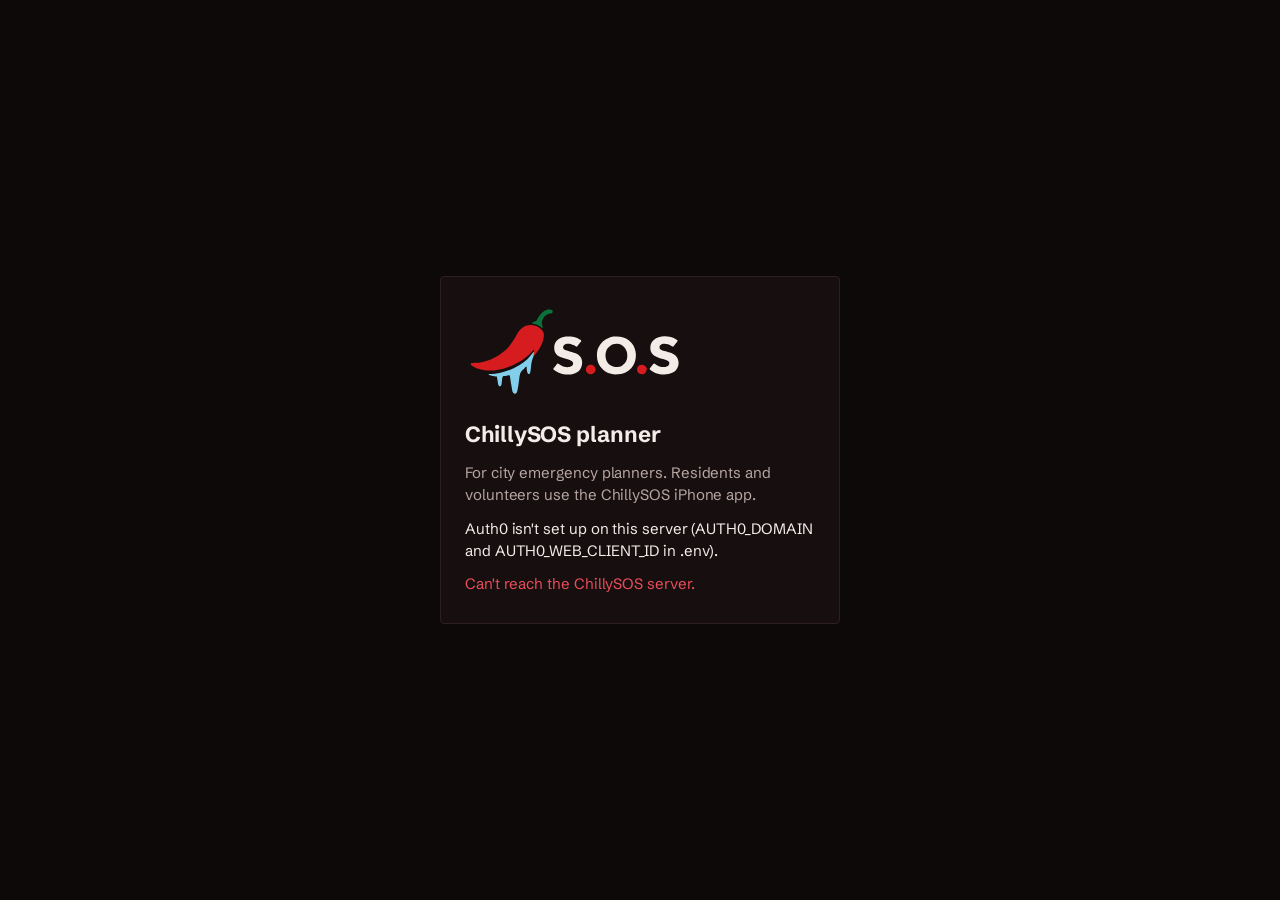
==== commit 38f78daa: "Add the ChillySOS logo, icon set and brand colours to the planner page - brand/: original logo, trac" ====
--- a/app/index.html
+++ b/app/index.html
@@ -1,20 +1,24 @@
 <!doctype html>
-<html lang="en">
+<html lang="en" data-hazard="heat">
 <head>
   <meta charset="utf-8">
   <meta name="viewport" content="width=device-width, initial-scale=1, viewport-fit=cover">
   <meta name="theme-color" content="#0a0a0a">
   <title>ChillySOS · Philadelphia</title>
+  <link rel="icon" href="brand/favicon.ico" sizes="48x48">
+  <link rel="icon" href="brand/favicon.svg" type="image/svg+xml">
+  <link rel="apple-touch-icon" href="brand/apple-touch-icon.png">
+  <link rel="manifest" href="brand/site.webmanifest">
   <link rel="preconnect" href="https://fonts.googleapis.com">
   <link rel="preconnect" href="https://fonts.gstatic.com" crossorigin>
   <link href="https://fonts.googleapis.com/css2?family=Schibsted+Grotesk:wght@400;500;600;800&display=swap" rel="stylesheet">
   <link rel="stylesheet" href="vendor/maplibre-gl.css">
-  <link rel="stylesheet" href="style.css?v=24">
+  <link rel="stylesheet" href="style.css?v=25">
 </head>
 <body>
   <a class="skip" href="#panel">Skip to results</a>
   <header class="topbar">
-    <a class="brand" href="/" aria-label="ChillySOS home"><span class="logo" aria-hidden="true"></span><span class="brand-name">ChillySOS</span><span class="brand-sub">Philadelphia</span></a>
+    <a class="brand" href="/" aria-label="ChillySOS home"><img class="logo" src="brand/chillysos-mark.svg" alt="" width="30" height="31"><span class="brand-name">Chilly<span class="brand-sos">SOS</span></span><span class="brand-sub">Philadelphia</span></a>
     <nav class="controls" aria-label="Scenario">
       <div class="control-field"><span class="control-label">Hazard</span><div class="seg" id="hazard-seg" role="group" aria-label="Hazard"></div></div>
       <div class="control-field"><span class="control-label">Day</span><div class="seg" id="level-seg" role="group" aria-label="Severity"></div></div>
@@ -97,7 +101,7 @@
   <script src="vendor/maplibre-gl.js"></script>
   <script src="vendor/deckgl.min.js"></script>
   <script src="auth.js?v=3"></script>
-  <script src="main.js?v=24"></script>
+  <script src="main.js?v=25"></script>
   <script src="shelters.js?v=4"></script>
   <script src="hud.js?v=3"></script>
   <script src="ask.js?v=3"></script>
--- a/app/style.css
+++ b/app/style.css
@@ -4,7 +4,7 @@
   --bg: #0a0a0a; --s1: #121212; --s2: #1a1a1a; --s3: #242424;
   --ink: #efefef; --muted: #a3a3a3; --subtle: #8a8a8a;
   --accent: #e0243a; --accent-ink: #fff;
-  --heat: #ff6a3d; --cold: #9fd8ff; --dot-low: #3fbf7f; --line: var(--s3);
+  --heat: #ff3b40; --cold: #82ceeb; --brand-red: #d61c1f; --brand-navy: #102942; --brand-ice: #82ceeb; --dot-low: #3fbf7f; --line: var(--s3);
   /* names used by auth.js / ask.js styles */
   --panel: var(--s1); --panel-2: var(--s2); --text: var(--ink); --extreme: #eb4d5b; --mono: ui-monospace, "SF Mono", Menlo, monospace;
   --hz: var(--heat);
@@ -14,8 +14,8 @@
 :root[data-hazard="cold"] { --hz: var(--cold); }
 /* The app's theme follows the hazard: warm blacks and crimson for heat, blue-blacks and ice-blue for cold.
    Everything (bar, panel, timebar, inspector, Ask, sign-in) reads these tokens. */
-:root[data-hazard="heat"] { --bg: #0d0a08; --s1: #17110d; --s2: #211812; --s3: #2e221a; --ink: #f3ece6; --muted: #b3a69c; --subtle: #95887e; --accent: #e0243a; --accent-ink: #fff; }
-:root[data-hazard="cold"] { --bg: #070b10; --s1: #0d141c; --s2: #142029; --s3: #1e2d3b; --ink: #e8f0f7; --muted: #9db0c2; --subtle: #8195a8; --accent: #2f8fff; --accent-ink: #fff; }
+:root[data-hazard="heat"] { --bg: #0d0909; --s1: #170f0f; --s2: #221616; --s3: #2f1f1f; --ink: #f5ecea; --muted: #b8a6a3; --subtle: #998784; --accent: #d61c1f; --accent-ink: #fff; }
+:root[data-hazard="cold"] { --bg: #08121d; --s1: #0e1b2a; --s2: #142538; --s3: #1d3249; --ink: #eaf3fa; --muted: #a0b5c8; --subtle: #8499ad; --accent: #82ceeb; --accent-ink: #102942; }
 body, .topbar, .panel, .timebar, .inspector, .ask, .seg, select, .bar-row, .shelter-list li { transition: background-color .4s ease, color .4s ease; }
 .visually-hidden { position: absolute; width: 1px; height: 1px; overflow: hidden; clip: rect(0 0 0 0); white-space: nowrap; }
 
@@ -46,8 +46,10 @@
 /* bar: one row, scenario as compact segments */
 .topbar { display: flex; align-items: center; gap: 24px; padding: 10px max(20px, env(safe-area-inset-right)) 10px max(20px, env(safe-area-inset-left)); background: var(--bg); flex: none; z-index: 5; }
 .brand { display: flex; align-items: baseline; gap: 8px; color: var(--ink); text-decoration: none; flex: none; }
-.logo { width: 12px; height: 12px; border-radius: 50%; background: var(--hz); align-self: center; }
+.logo { width: 30px; height: 31px; align-self: center; }
 .brand-name { font-weight: 800; font-size: 19px; letter-spacing: -0.04em; }
+.brand-sos { color: var(--brand-red); }
+:root[data-hazard="cold"] .brand-sos { color: var(--brand-ice); }
 .brand-sub { color: var(--muted); font-size: 14px; }
 .controls { display: flex; align-items: center; gap: 18px; flex: 1; min-width: 0; flex-wrap: wrap; }
 .control-field { display: flex; align-items: center; gap: 8px; }
@@ -84,8 +86,8 @@
   padding: 14px 16px; background: var(--s1); border-radius: 10px; }
 .play { width: 44px; height: 44px; border-radius: 50%; border: 0; background: var(--accent); cursor: pointer; position: relative; }
 .play:hover { filter: brightness(1.1); }
-.play::before { content: ""; position: absolute; left: 17px; top: 14px; border-style: solid; border-width: 8px 0 8px 13px; border-color: transparent transparent transparent #fff; }
-.play.playing::before { left: 16px; top: 15px; width: 4px; height: 14px; border: 0; background: #fff; box-shadow: 8px 0 0 #fff; }
+.play::before { content: ""; position: absolute; left: 17px; top: 14px; border-style: solid; border-width: 8px 0 8px 13px; border-color: transparent transparent transparent var(--accent-ink); }
+.play.playing::before { left: 16px; top: 15px; width: 4px; height: 14px; border: 0; background: var(--accent-ink); box-shadow: 8px 0 0 var(--accent-ink); }
 .clockbox { min-width: 128px; }
 .clock { font-weight: 800; font-size: 26px; letter-spacing: -0.04em; line-height: 1; }
 .readout { font-size: 13px; color: var(--muted); margin-top: 3px; white-space: nowrap; }
@@ -287,3 +289,7 @@
 .ask-send { background: var(--accent); color: var(--bg); border: 0; border-radius: 3px; padding: 0 16px; font-weight: 600; cursor: pointer; }
 .ask-a p{white-space:pre-line}
 .ask-send { color: var(--accent-ink); }
+
+/* sign-in gate shows the full logo (light wordmark for the dark ground) */
+.gate-logo { width: 220px; height: auto; margin-bottom: 4px; }
+.gate-btn { color: var(--accent-ink); }
